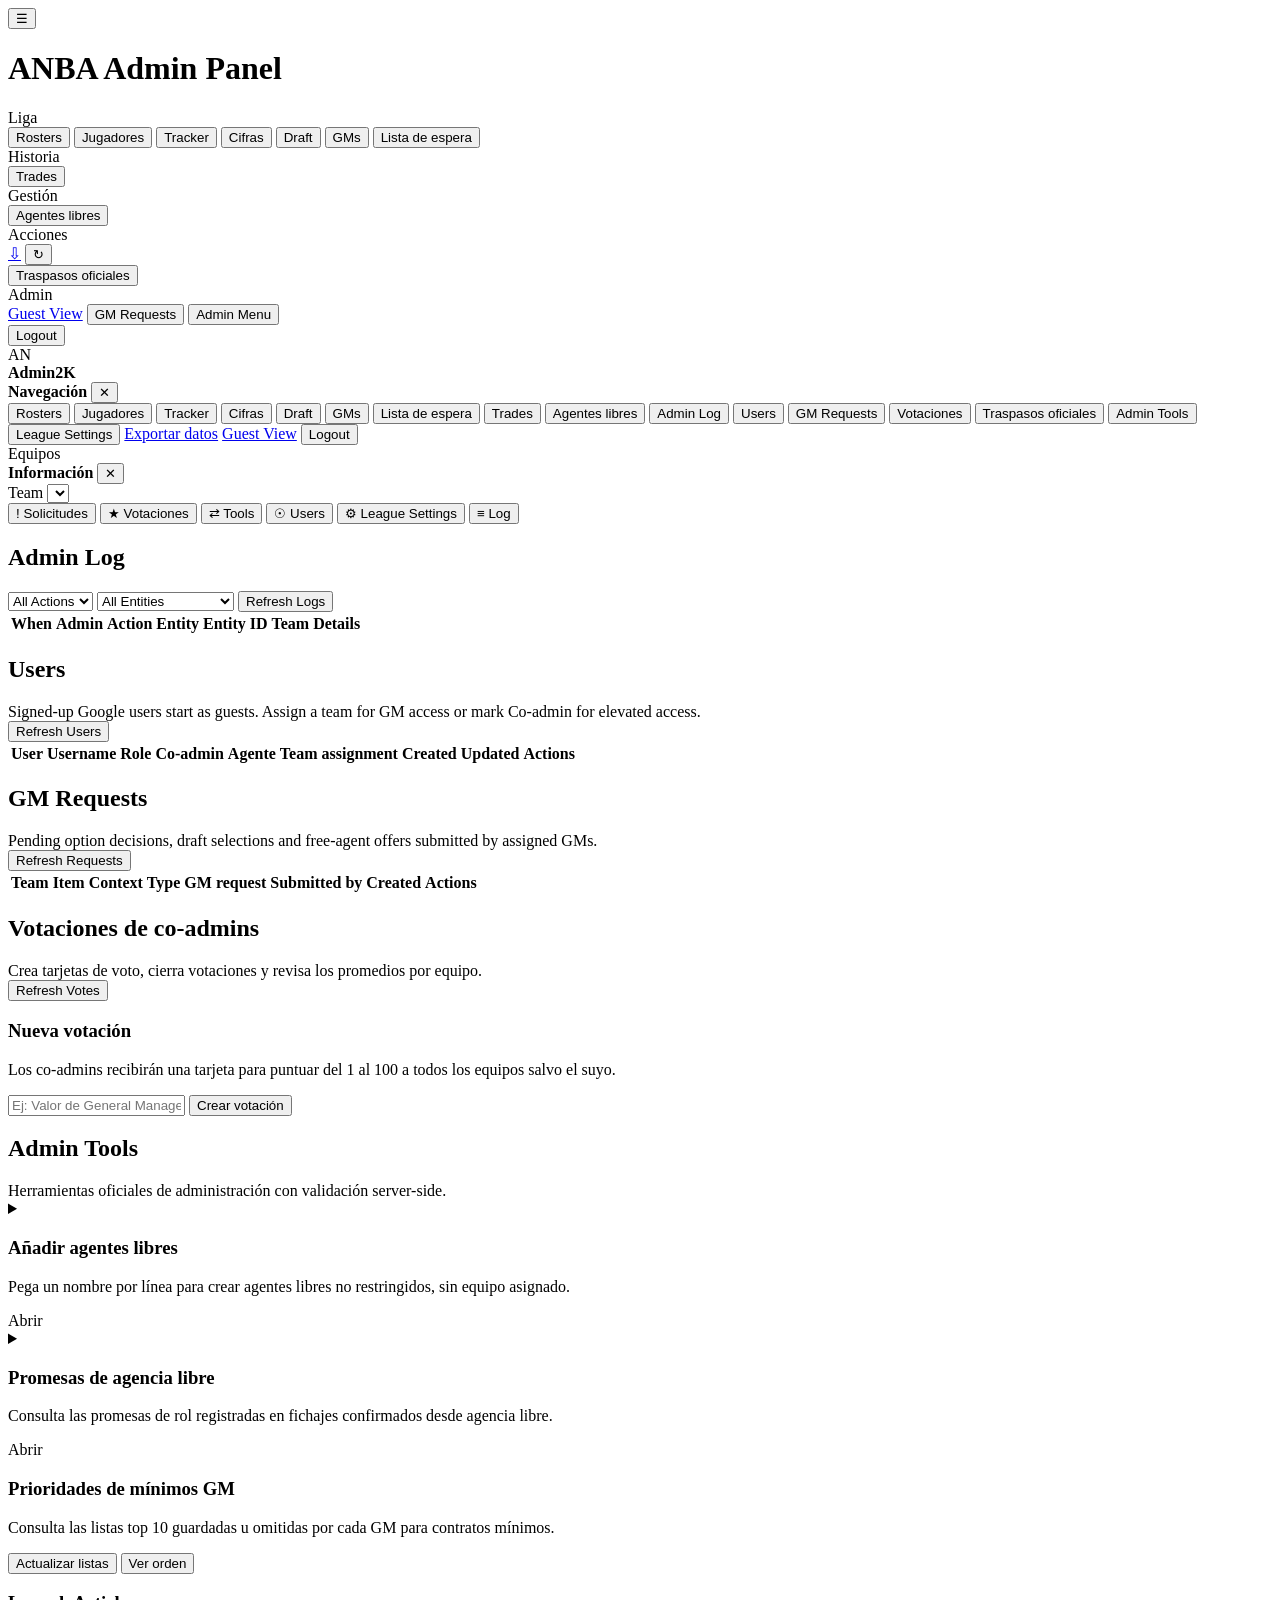
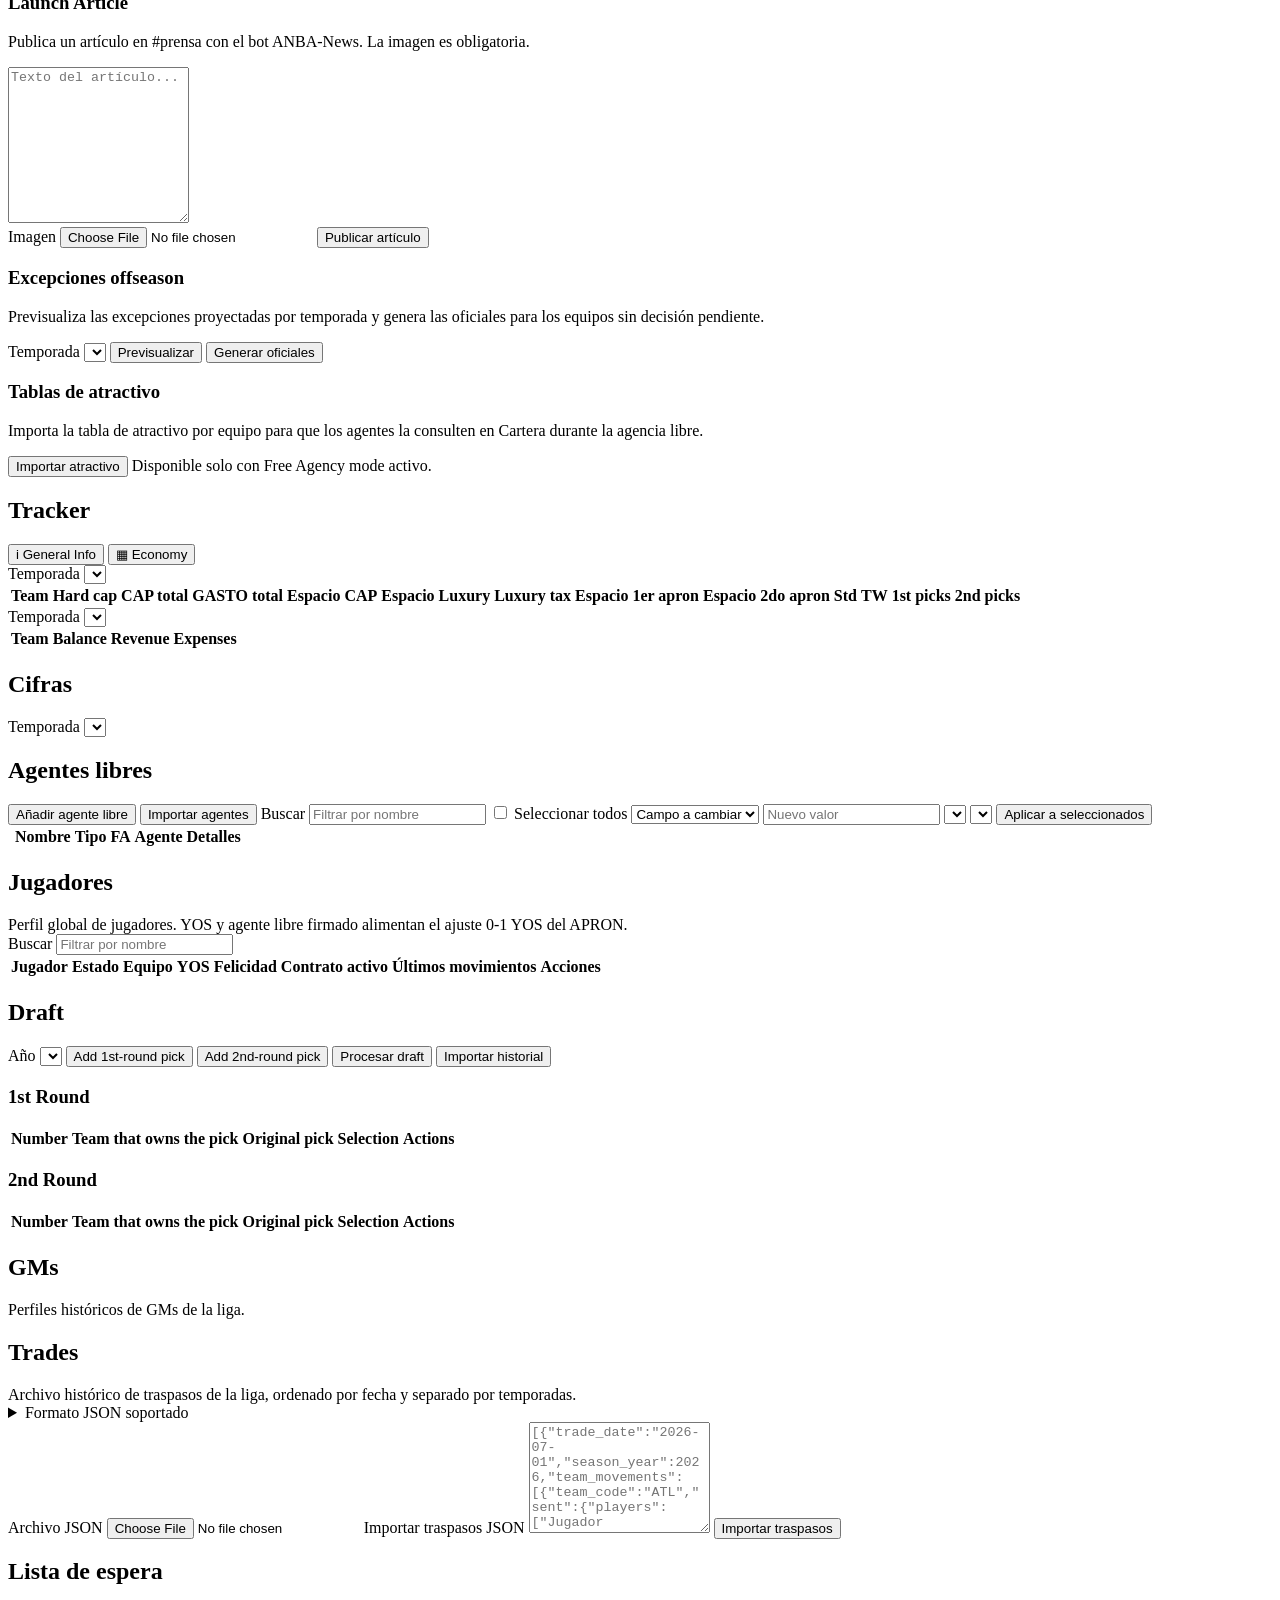
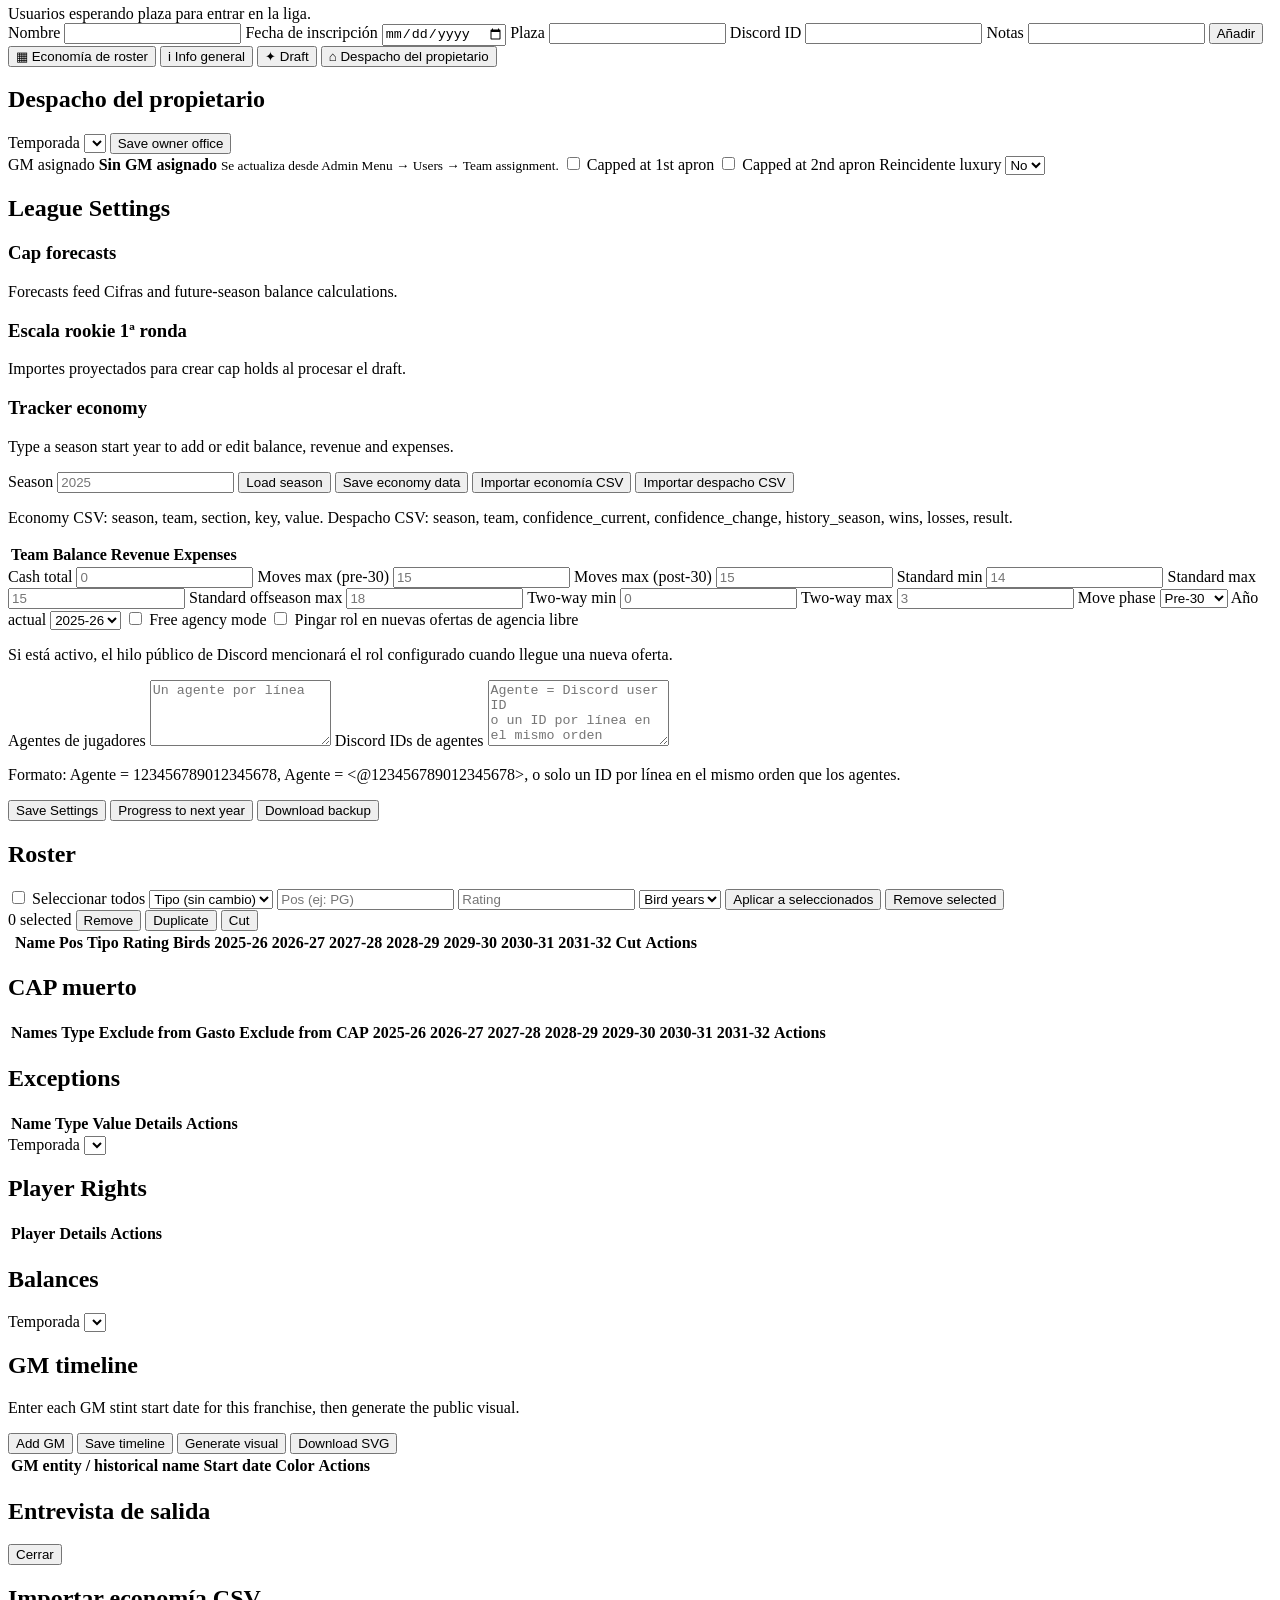
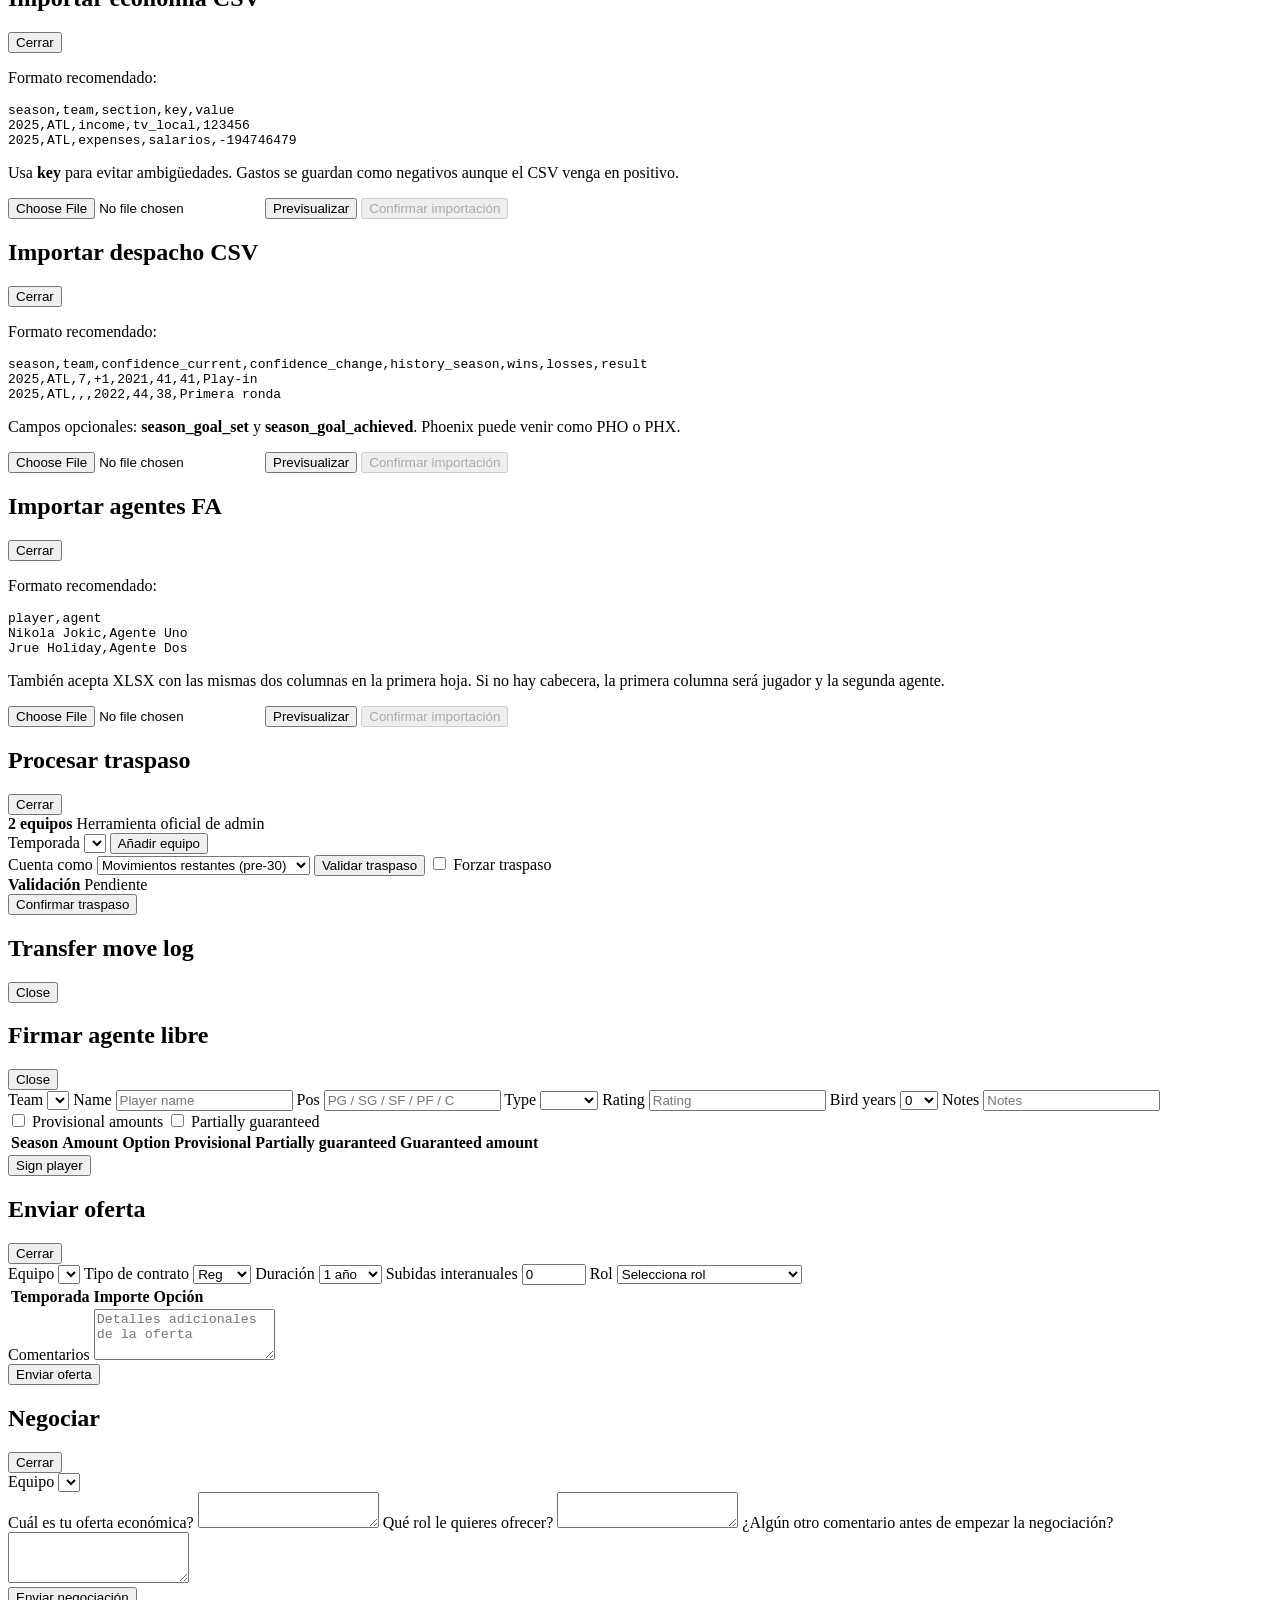
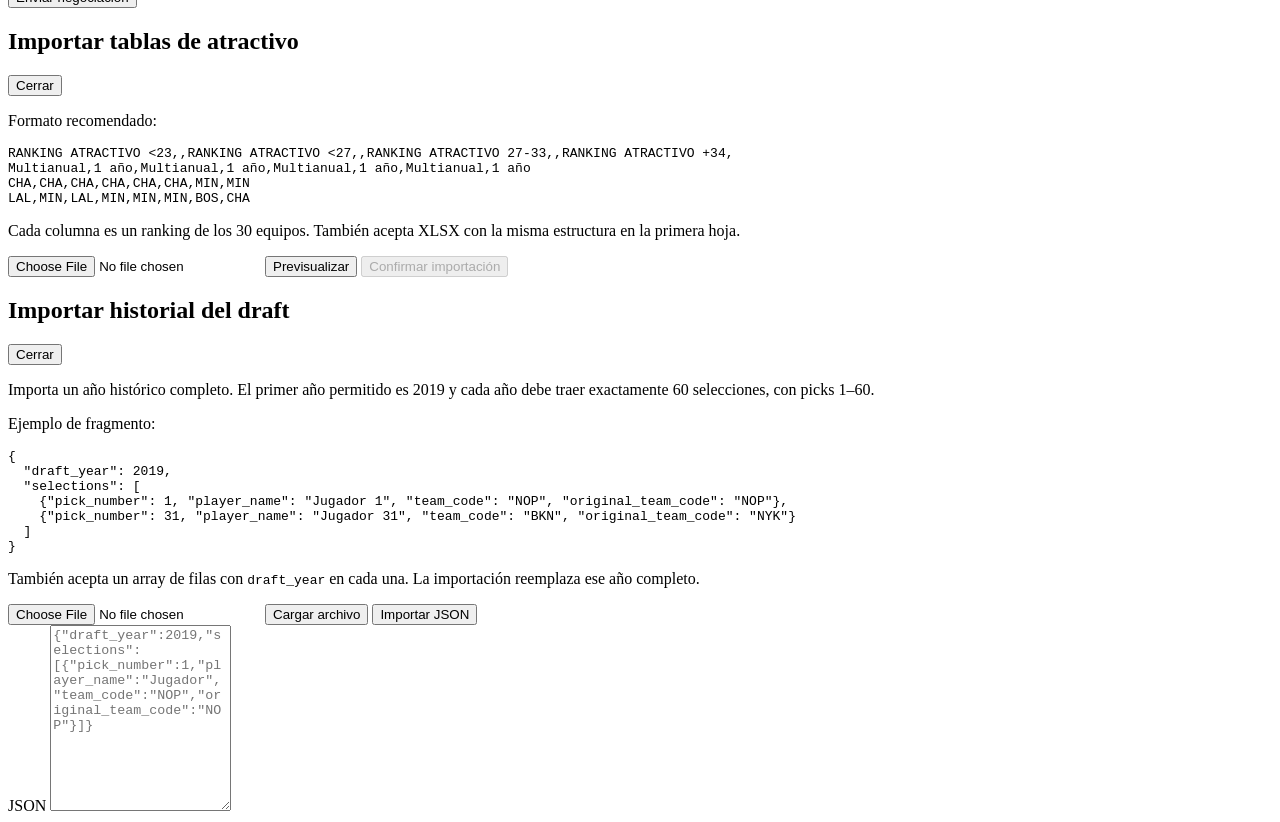
==== web/admin.html @ 1cbfa38d "draft history traceability" ====
<!doctype html>
<html lang="en">
<head>
  <meta charset="utf-8">
  <meta name="viewport" content="width=device-width, initial-scale=1">
  <title>ANBA Admin</title>
  <link rel="icon" href="data:image/svg+xml,%3Csvg xmlns='http://www.w3.org/2000/svg' viewBox='0 0 64 64'%3E%3Crect width='64' height='64' rx='12' fill='%23111827'/%3E%3Ctext x='50%25' y='54%25' dominant-baseline='middle' text-anchor='middle' font-family='Arial' font-size='28' font-weight='700' fill='white'%3EAN%3C/text%3E%3C/svg%3E">
  <link rel="stylesheet" href="/styles.css?v=20260703a">
</head>
<body class="app-layout">
  <header>
    <button id="mobileMenuBtn" class="mobile-icon-btn" type="button" aria-label="Open navigation menu" title="Menu">☰</button>
    <div class="page-title-wrap">
      <h1 id="pageTitle">ANBA Admin Panel</h1>
      <div id="pageSubtitle" class="page-subtitle section-hidden"></div>
    </div>
    <button id="mobileInfoBtn" class="mobile-icon-btn" type="button" aria-label="Team status information" title="Info" hidden>i</button>
    <nav class="controls sidebar-nav" aria-label="Admin navigation">
      <div id="capStatusPills" class="top-status-wrap"></div>
      <div class="sidebar-section">
        <div class="sidebar-section-label">Liga</div>
        <button id="teamHomeBtn" class="sidebar-nav-item" type="button" data-nav-view="team">Rosters</button>
        <button id="leaguePlayersHomeBtn" class="sidebar-nav-item" type="button" data-nav-view="league-players">Jugadores</button>
        <button id="trackerHomeBtn" class="sidebar-nav-item" type="button" data-nav-view="tracker">Tracker</button>
        <button id="figuresHomeBtn" class="sidebar-nav-item" type="button" data-nav-view="figures">Cifras</button>
        <button id="draftHomeBtn" class="sidebar-nav-item" type="button" data-nav-view="draft-order">Draft</button>
        <button id="gmsHomeBtn" class="sidebar-nav-item" type="button" data-nav-view="gms">GMs</button>
        <button id="waitingListHomeBtn" class="sidebar-nav-item" type="button" data-nav-view="waiting-list">Lista de espera</button>
      </div>
      <div class="sidebar-section">
        <div class="sidebar-section-label">Historia</div>
        <button id="tradeArchiveHomeBtn" class="sidebar-nav-item" type="button" data-nav-view="trade-archive">Trades</button>
      </div>
      <div class="sidebar-section">
        <div class="sidebar-section-label">Gestión</div>
        <button id="freeAgentsHomeBtn" class="sidebar-nav-item" type="button" data-nav-view="free-agents">Agentes libres</button>
      </div>
      <div class="sidebar-section sidebar-quick-section">
        <div class="sidebar-section-label">Acciones</div>
        <div class="sidebar-quick-actions">
          <a id="downloadLeagueExportBtn" class="sidebar-icon-btn" href="/api/export/league.xlsx" aria-label="Export league spreadsheet" title="Export league spreadsheet" download>⇩</a>
          <button id="reloadBtn" class="sidebar-icon-btn" type="button" aria-label="Reload" title="Reload">↻</button>
        </div>
        <button id="openOfficialTradeToolNavBtn" class="sidebar-nav-item" type="button" data-open-official-trade-tool>Traspasos oficiales</button>
      </div>
      <div class="sidebar-section sidebar-account-section">
        <div class="sidebar-section-label">Admin</div>
        <a href="/" class="ghost-link sidebar-nav-item">Guest View</a>
        <button id="gmOptionRequestsBtn" class="sidebar-nav-item" type="button" data-nav-view="gm-option-requests">
          GM Requests <span id="gmOptionRequestsBadge" class="nav-badge" hidden>0</span>
        </button>
        <button id="adminMenuBtn" class="sidebar-nav-item" type="button" data-nav-view="gm-option-requests coadmin-votes admin-log admin-users admin-tools admin-settings">Admin Menu</button>
      </div>
      <div class="sidebar-footer">
        <button id="logoutBtn" class="danger sidebar-nav-item" type="button">Logout</button>
      </div>
    </nav>
  </header>
  <div id="adminMobileSidebarBackdrop" class="mobile-sidebar-backdrop section-hidden" aria-hidden="true">
    <aside id="adminMobileSidebar" class="mobile-sidebar" aria-label="Navigation menu">
      <div class="mobile-sidebar-brand">
        <div class="mobile-sidebar-brand-mark" aria-hidden="true">AN</div>
        <div class="mobile-sidebar-brand-text">
          <strong>Admin<span>2K</span></strong>
        </div>
      </div>
      <div class="mobile-sidebar-head">
        <strong>Navegación</strong>
        <button id="adminMobileSidebarCloseBtn" class="mobile-icon-btn" type="button" aria-label="Close menu" title="Close">✕</button>
      </div>
      <div class="mobile-sidebar-links">
        <button id="adminMobileTeamHomeBtn" type="button" class="mobile-nav-btn" data-icon="⌂" data-nav-view="team">Rosters</button>
        <button id="adminMobileLeaguePlayersBtn" type="button" class="mobile-nav-btn" data-icon="◎" data-nav-view="league-players">Jugadores</button>
        <button id="adminMobileTrackerBtn" type="button" class="mobile-nav-btn" data-icon="▥" data-nav-view="tracker">Tracker</button>
        <button id="adminMobileFiguresBtn" type="button" class="mobile-nav-btn" data-icon="▦" data-nav-view="figures">Cifras</button>
        <button id="adminMobileDraftBtn" type="button" class="mobile-nav-btn" data-icon="◈" data-nav-view="draft-order">Draft</button>
        <button id="adminMobileGmsBtn" type="button" class="mobile-nav-btn" data-icon="♟" data-nav-view="gms">GMs</button>
        <button id="adminMobileWaitingListBtn" type="button" class="mobile-nav-btn" data-icon="☷" data-nav-view="waiting-list">Lista de espera</button>
        <button id="adminMobileTradeArchiveBtn" type="button" class="mobile-nav-btn" data-icon="⇄" data-nav-view="trade-archive">Trades</button>
        <button id="adminMobileFreeAgentsBtn" type="button" class="mobile-nav-btn" data-icon="○" data-nav-view="free-agents">Agentes libres</button>
        <button id="adminMobileLogBtn" type="button" class="mobile-nav-btn" data-icon="≡" data-nav-view="admin-log">Admin Log</button>
        <button id="adminMobileUsersBtn" type="button" class="mobile-nav-btn" data-icon="☉" data-nav-view="admin-users">Users</button>
        <button id="adminMobileGmOptionRequestsBtn" type="button" class="mobile-nav-btn" data-icon="!" data-nav-view="gm-option-requests">GM Requests <span id="mobileGmOptionRequestsBadge" class="nav-badge" hidden>0</span></button>
        <button id="adminMobileCoadminVotesBtn" type="button" class="mobile-nav-btn" data-icon="★" data-nav-view="coadmin-votes">Votaciones</button>
        <button id="adminMobileOfficialTradeToolBtn" type="button" class="mobile-nav-btn" data-icon="⇄" data-open-official-trade-tool>Traspasos oficiales</button>
        <button id="adminMobileToolsBtn" type="button" class="mobile-nav-btn" data-icon="⇄" data-nav-view="admin-tools">Admin Tools</button>
        <button id="adminMobileSettingsBtn" type="button" class="mobile-nav-btn" data-icon="⚙" data-nav-view="admin-settings">League Settings</button>
        <a href="/api/export/league.xlsx" class="mobile-nav-link" data-icon="⇩" download>Exportar datos</a>
        <a href="/" class="mobile-nav-link" data-icon="↗">Guest View</a>
        <button id="adminMobileLogoutBtn" type="button" class="danger mobile-nav-btn" data-icon="↗">Logout</button>
      </div>
      <div class="mobile-sidebar-team-title">Equipos</div>
      <div id="adminMobileTeamGrid" class="mobile-team-grid"></div>
    </aside>
  </div>
  <div id="adminMobileInfoBackdrop" class="mobile-sidebar-backdrop section-hidden" aria-hidden="true">
    <aside class="mobile-sidebar mobile-info-panel" aria-label="Team status information">
      <div class="mobile-sidebar-head">
        <strong>Información</strong>
        <button id="adminMobileInfoCloseBtn" class="mobile-icon-btn" type="button" aria-label="Close information" title="Close">✕</button>
      </div>
      <div id="adminMobileInfoList" class="mobile-info-list"></div>
    </aside>
  </div>
  <section class="team-strip-section">
    <div class="page-shell">
      <label class="team-picker-mobile-label" for="teamPickerMobile">Team</label>
      <select id="teamPickerMobile" class="team-picker-mobile" aria-label="Team selector"></select>
      <div id="teamStrip" class="team-strip" aria-label="Team selector"></div>
    </div>
  </section>
  <main class="page-shell">
    <nav id="adminTabs" class="team-tabs admin-tabs section-hidden" role="tablist" aria-label="Admin menu sections">
      <button type="button" class="team-tab-btn admin-tab-btn" data-admin-tab-view="gm-option-requests" role="tab" aria-selected="false">
        <span class="team-tab-icon" aria-hidden="true">!</span>
        <span>Solicitudes</span>
      </button>
      <button type="button" class="team-tab-btn admin-tab-btn" data-admin-tab-view="coadmin-votes" role="tab" aria-selected="false">
        <span class="team-tab-icon" aria-hidden="true">★</span>
        <span>Votaciones</span>
      </button>
      <button type="button" class="team-tab-btn admin-tab-btn" data-admin-tab-view="admin-tools" role="tab" aria-selected="false">
        <span class="team-tab-icon" aria-hidden="true">⇄</span>
        <span>Tools</span>
      </button>
      <button type="button" class="team-tab-btn admin-tab-btn" data-admin-tab-view="admin-users" role="tab" aria-selected="false">
        <span class="team-tab-icon" aria-hidden="true">☉</span>
        <span>Users</span>
      </button>
      <button type="button" class="team-tab-btn admin-tab-btn" data-admin-tab-view="admin-settings" role="tab" aria-selected="false">
        <span class="team-tab-icon" aria-hidden="true">⚙</span>
        <span>League Settings</span>
      </button>
      <button type="button" class="team-tab-btn admin-tab-btn" data-admin-tab-view="admin-log" role="tab" aria-selected="false">
        <span class="team-tab-icon" aria-hidden="true">≡</span>
        <span>Log</span>
      </button>
    </nav>

    <section id="adminLogsSection" class="section-hidden">
      <h2>Admin Log</h2>
      <div class="bulk-bar">
        <select id="logActionFilter">
          <option value="">All Actions</option>
          <option value="create">create</option>
          <option value="update">update</option>
          <option value="delete">delete</option>
          <option value="move">move</option>
          <option value="trade">trade</option>
        </select>
        <select id="logEntityFilter">
          <option value="">All Entities</option>
          <option value="player">player</option>
          <option value="free_agent">free_agent</option>
          <option value="draft_order">draft_order</option>
          <option value="team_economy">team_economy</option>
          <option value="team_owner_office">team_owner_office</option>
          <option value="gm_option_request">gm_option_request</option>
          <option value="coadmin_vote">coadmin_vote</option>
          <option value="asset">asset</option>
          <option value="dead_contract">dead_contract</option>
          <option value="team">team</option>
          <option value="user_access">user_access</option>
          <option value="settings">settings</option>
          <option value="trade">trade</option>
        </select>
        <button id="refreshLogsBtn" type="button">Refresh Logs</button>
      </div>
      <div class="table-wrap app-table-wrap">
        <table id="adminLogsTable" class="app-table app-table--interactive app-table--mobile-wrap">
          <thead>
            <tr>
              <th>When</th>
              <th>Admin</th>
              <th>Action</th>
              <th>Entity</th>
              <th>Entity ID</th>
              <th>Team</th>
              <th>Details</th>
            </tr>
          </thead>
          <tbody></tbody>
        </table>
      </div>
    </section>

    <section id="adminUsersSection" class="section-hidden">
      <div class="section-head">
        <div>
          <h2>Users</h2>
          <div class="section-subtitle">Signed-up Google users start as guests. Assign a team for GM access or mark Co-admin for elevated access.</div>
        </div>
        <div class="section-actions">
          <button id="refreshUsersBtn" type="button">Refresh Users</button>
        </div>
      </div>
      <div class="table-wrap app-table-wrap">
        <table id="adminUsersTable" class="app-table app-table--interactive app-table--mobile-wrap">
          <thead>
            <tr>
              <th>User</th>
              <th>Username</th>
              <th>Role</th>
              <th>Co-admin</th>
              <th>Agente</th>
              <th>Team assignment</th>
              <th>Created</th>
              <th>Updated</th>
              <th>Actions</th>
            </tr>
          </thead>
          <tbody></tbody>
        </table>
      </div>
    </section>

    <section id="gmOptionRequestsSection" class="section-hidden">
      <div class="section-head">
        <div>
          <h2>GM Requests</h2>
          <div class="section-subtitle">Pending option decisions, draft selections and free-agent offers submitted by assigned GMs.</div>
        </div>
        <div class="section-actions">
          <button id="refreshGmOptionRequestsBtn" type="button">Refresh Requests</button>
        </div>
      </div>
      <div class="table-wrap app-table-wrap">
        <table id="gmOptionRequestsTable" class="app-table app-table--interactive app-table--mobile-wrap">
          <thead>
            <tr>
              <th>Team</th>
              <th>Item</th>
              <th>Context</th>
              <th>Type</th>
              <th>GM request</th>
              <th>Submitted by</th>
              <th>Created</th>
              <th>Actions</th>
            </tr>
          </thead>
          <tbody></tbody>
        </table>
      </div>
    </section>

    <section id="coadminVotesSection" class="section-hidden">
      <div class="section-head">
        <div>
          <h2>Votaciones de co-admins</h2>
          <div class="section-subtitle">Crea tarjetas de voto, cierra votaciones y revisa los promedios por equipo.</div>
        </div>
        <div class="section-actions">
          <button id="refreshCoadminVotesBtn" type="button">Refresh Votes</button>
        </div>
      </div>
      <div class="admin-tool-card admin-tool-card-wide">
        <div>
          <h3>Nueva votación</h3>
          <p>Los co-admins recibirán una tarjeta para puntuar del 1 al 100 a todos los equipos salvo el suyo.</p>
        </div>
        <div class="admin-tool-inline">
          <input id="coadminVoteTitleInput" type="text" maxlength="140" placeholder="Ej: Valor de General Manager">
          <button id="createCoadminVoteBtn" type="button">Crear votación</button>
        </div>
      </div>
      <div id="coadminVotesAdminBoard" class="coadmin-votes-admin-board"></div>
    </section>

    <section id="adminToolsSection" class="section-hidden">
      <div class="section-head">
        <div>
          <h2>Admin Tools</h2>
          <div class="section-subtitle">Herramientas oficiales de administración con validación server-side.</div>
        </div>
      </div>
      <div class="admin-tools-grid">
        <details class="admin-tool-card admin-tool-card-wide admin-tool-details">
          <summary>
            <div>
              <h3>Añadir agentes libres</h3>
              <p>Pega un nombre por línea para crear agentes libres no restringidos, sin equipo asignado.</p>
            </div>
            <span class="admin-tool-toggle-text">Abrir</span>
          </summary>
          <div class="admin-tool-collapsible-body">
            <textarea id="bulkFreeAgentNamesInput" class="admin-tool-textarea" rows="8" placeholder="Nombre Apellido&#10;Otro Jugador&#10;..."></textarea>
            <div class="admin-tool-inline">
              <button id="bulkAddFreeAgentsBtn" type="button">Añadir agentes libres</button>
              <span id="bulkFreeAgentImportResult" class="admin-tool-result muted-text"></span>
            </div>
          </div>
        </details>
        <details id="adminFreeAgentPromisesTool" class="admin-tool-card admin-tool-card-wide admin-tool-details">
          <summary>
            <div>
              <h3>Promesas de agencia libre</h3>
              <p>Consulta las promesas de rol registradas en fichajes confirmados desde agencia libre.</p>
            </div>
            <span class="admin-tool-toggle-text">Abrir</span>
          </summary>
          <div class="admin-tool-collapsible-body">
            <details class="admin-tool-subdetails">
              <summary>
                <strong>Crear promesa manual</strong>
                <span class="muted-text">Para acuerdos registrados fuera de la web</span>
              </summary>
              <div class="admin-manual-promise-form">
                <label class="admin-tool-field" for="manualPromisePlayerName">
                  <span>Jugador</span>
                  <input id="manualPromisePlayerName" type="text" placeholder="Nombre del jugador">
                </label>
                <label class="admin-tool-field" for="manualPromiseTeamSelect">
                  <span>Equipo</span>
                  <select id="manualPromiseTeamSelect"></select>
                </label>
                <label class="admin-tool-field" for="manualPromiseSeasonSelect">
                  <span>Temporada</span>
                  <select id="manualPromiseSeasonSelect"></select>
                </label>
                <label class="admin-tool-field" for="manualPromiseRoleSelect">
                  <span>Rol prometido</span>
                  <select id="manualPromiseRoleSelect">
                    <option value="">Selecciona rol</option>
                    <option value="Titular">Titular</option>
                    <option value="Sexto hombre">Sexto hombre</option>
                    <option value="Minutos de rotación (10-20)">Minutos de rotación (10-20)</option>
                    <option value="Minutos de rotación (0-9)">Minutos de rotación (0-9)</option>
                    <option value="Fuera de la rotación">Fuera de la rotación</option>
                  </select>
                </label>
                <label class="admin-tool-field" for="manualPromiseAgentSelect">
                  <span>Agente</span>
                  <select id="manualPromiseAgentSelect"></select>
                </label>
                <label class="admin-tool-field" for="manualPromiseContractType">
                  <span>Contrato/contexto</span>
                  <input id="manualPromiseContractType" type="text" placeholder="Ej: Min · 1 año">
                </label>
                <label class="admin-tool-field" for="manualPromiseStatusSelect">
                  <span>Estado inicial</span>
                  <select id="manualPromiseStatusSelect">
                    <option value="pending">Pendiente</option>
                    <option value="fulfilled">Cumplida</option>
                    <option value="broken">Incumplida</option>
                  </select>
                </label>
                <div class="admin-tool-inline admin-manual-promise-actions">
                  <button id="createAdminFreeAgentPromiseBtn" type="button">Crear promesa</button>
                  <span id="createAdminFreeAgentPromiseStatus" class="admin-tool-result muted-text"></span>
                </div>
              </div>
            </details>
            <div class="admin-tool-inline">
              <label class="admin-tool-field" for="adminFreeAgentPromisesStatusFilter">
                <span>Estado</span>
                <select id="adminFreeAgentPromisesStatusFilter">
                  <option value="all">Todas</option>
                  <option value="pending">Pendientes</option>
                  <option value="fulfilled">Cumplidas</option>
                  <option value="broken">Incumplidas</option>
                </select>
              </label>
              <button id="refreshAdminFreeAgentPromisesBtn" type="button">Actualizar promesas</button>
              <span id="adminFreeAgentPromisesStatus" class="admin-tool-result muted-text"></span>
            </div>
            <div id="adminFreeAgentPromisesBoard" class="admin-free-agent-promises-board empty-state">
              Abre o actualiza la sección para cargar las promesas.
            </div>
          </div>
        </details>
        <article class="admin-tool-card admin-tool-card-wide">
          <div>
            <h3>Prioridades de mínimos GM</h3>
            <p>Consulta las listas top 10 guardadas u omitidas por cada GM para contratos mínimos.</p>
          </div>
          <div class="admin-tool-inline">
            <button id="refreshGmMinimumTargetsBtn" type="button">Actualizar listas</button>
            <button id="viewGmMinimumTargetOrderBtn" type="button">Ver orden</button>
            <span id="gmMinimumTargetsStatus" class="admin-tool-result muted-text"></span>
          </div>
          <div id="gmMinimumTargetsBoard" class="gm-minimum-targets-board"></div>
          <div id="gmMinimumTargetOrderBoard" class="gm-minimum-target-order-board"></div>
        </article>
        <article class="admin-tool-card admin-tool-card-wide">
          <div>
            <h3>Launch Article</h3>
            <p>Publica un artículo en #prensa con el bot ANBA-News. La imagen es obligatoria.</p>
          </div>
          <textarea id="launchArticleTextInput" class="admin-tool-textarea" rows="10" placeholder="Texto del artículo..."></textarea>
          <div class="admin-tool-inline">
            <label class="admin-tool-file-label" for="launchArticleImageInput">
              <span>Imagen</span>
              <input id="launchArticleImageInput" type="file" accept="image/png,image/jpeg,image/webp,image/gif">
            </label>
            <button id="launchArticleBtn" type="button">Publicar artículo</button>
            <span id="launchArticleResult" class="admin-tool-result muted-text"></span>
          </div>
        </article>
        <article class="admin-tool-card admin-tool-card-wide">
          <div>
            <h3>Excepciones offseason</h3>
            <p>Previsualiza las excepciones proyectadas por temporada y genera las oficiales para los equipos sin decisión pendiente.</p>
          </div>
          <div class="admin-tool-inline">
            <label class="season-view-control" for="offseasonExceptionSeasonSelect">
              <span>Temporada</span>
              <select id="offseasonExceptionSeasonSelect"></select>
            </label>
            <button id="previewOffseasonExceptionsBtn" type="button">Previsualizar</button>
            <button id="generateOffseasonExceptionsBtn" type="button">Generar oficiales</button>
          </div>
          <div id="offseasonExceptionsPreview" class="offseason-exceptions-preview"></div>
        </article>
        <article id="freeAgentAppealImportCard" class="admin-tool-card admin-tool-card-wide section-hidden">
          <div>
            <h3>Tablas de atractivo</h3>
            <p>Importa la tabla de atractivo por equipo para que los agentes la consulten en Cartera durante la agencia libre.</p>
          </div>
          <div class="admin-tool-inline">
            <button id="openFreeAgentAppealImportBtn" type="button">Importar atractivo</button>
            <span class="admin-tool-result muted-text">Disponible solo con Free Agency mode activo.</span>
          </div>
        </article>
      </div>
    </section>

    <section id="trackerSection">
      <h2>Tracker</h2>
      <nav id="trackerTabs" class="team-tabs tracker-tabs" role="tablist" aria-label="Tracker sections">
        <button type="button" class="team-tab-btn tracker-tab-btn is-active" data-tracker-tab="general" role="tab" aria-selected="true">
          <span class="team-tab-icon" aria-hidden="true">i</span>
          <span>General Info</span>
        </button>
        <button type="button" class="team-tab-btn tracker-tab-btn" data-tracker-tab="economy" role="tab" aria-selected="false">
          <span class="team-tab-icon" aria-hidden="true">▦</span>
          <span>Economy</span>
        </button>
      </nav>
      <div id="trackerGeneralPanel" class="tracker-tab-panel">
        <div class="section-actions tracker-toolbar">
          <label class="season-view-control" for="trackerSeasonSelect">
            <span>Temporada</span>
            <select id="trackerSeasonSelect"></select>
          </label>
        </div>
        <div class="table-wrap app-table-wrap">
          <table id="trackerTable" class="app-table app-table--interactive app-table--numeric app-table--mobile-wrap">
            <thead>
              <tr>
                <th data-sort="team_code">Team</th>
                <th data-sort="apron_hard_cap">Hard cap</th>
                <th data-sort="cap_total" title="CAP TOTAL incluye: salarios de jugadores, CAP muerto, retirados bajo contrato, cap holds activos y, en modo agencia libre, el Open Roster Spot Cap Hold si el equipo no llega a 12 huecos computables. Cuando el modo agencia libre está desactivado, si el equipo queda por debajo del Salary Floor, el CAP TOTAL sube hasta ese mínimo. Excluye: cap holds renunciados, contratos Two-Way, cap holds Two-Way y contratos Exhibit 10.">CAP total</th>
                <th data-sort="gasto_total">GASTO total</th>
                <th data-sort="espacio_cap">Espacio CAP</th>
                <th data-sort="espacio_luxury">Espacio Luxury</th>
                <th data-sort="luxury_tax">Luxury tax</th>
                <th data-sort="espacio_1er_apron" title="Cuenta del APRON = Team Salary sin cap holds. Incluye salarios de jugadores, CAP muerto y el ajuste 0-1 YOS cuando aplica: si un jugador con 0 o 1 año de servicio firma como agente libre, cuenta como mínimo de 2 YOS si su salario queda por debajo. Excluye cap holds, Two-Way y Exhibit 10.">Espacio 1er apron</th>
                <th data-sort="espacio_2do_apron" title="Cuenta del APRON = Team Salary sin cap holds. Incluye salarios de jugadores, CAP muerto y el ajuste 0-1 YOS cuando aplica: si un jugador con 0 o 1 año de servicio firma como agente libre, cuenta como mínimo de 2 YOS si su salario queda por debajo. Excluye cap holds, Two-Way y Exhibit 10.">Espacio 2do apron</th>
                <th data-sort="roster_standard_count">Std</th>
                <th data-sort="roster_two_way_count">TW</th>
                <th data-sort="draft_first_count">1st picks</th>
                <th data-sort="draft_second_count">2nd picks</th>
              </tr>
            </thead>
            <tbody></tbody>
          </table>
        </div>
      </div>
      <div id="trackerEconomyPanel" class="tracker-tab-panel section-hidden">
        <div class="section-actions tracker-economy-toolbar">
          <label class="season-view-control" for="trackerEconomySeasonSelect">
            <span>Temporada</span>
            <select id="trackerEconomySeasonSelect"></select>
          </label>
        </div>
        <div class="table-wrap app-table-wrap">
          <table id="trackerEconomyTable" class="app-table app-table--interactive app-table--numeric app-table--mobile-wrap">
            <thead>
              <tr>
                <th data-sort="team_code">Team</th>
                <th data-sort="balance">Balance</th>
                <th data-sort="revenue">Revenue</th>
                <th data-sort="expenses">Expenses</th>
              </tr>
            </thead>
            <tbody></tbody>
          </table>
        </div>
      </div>
    </section>

    <section id="figuresSection" class="section-hidden">
      <div class="section-head figures-section-head">
        <div>
          <h2>Cifras</h2>
        </div>
        <div class="section-actions">
          <label class="season-view-control" for="figuresSeasonSelect">
            <span>Temporada</span>
            <select id="figuresSeasonSelect"></select>
          </label>
        </div>
      </div>
      <div id="figuresBoard" class="figures-board"></div>
    </section>

    <section id="freeAgentsSection" class="section-hidden">
      <h2>Agentes libres</h2>
      <div id="waiversPanel"></div>
      <div class="bulk-bar">
        <button id="addFreeAgentBtn" type="button">Añadir agente libre</button>
        <button id="openFreeAgentAgentImportBtn" type="button">Importar agentes</button>
        <label class="free-agent-search-control">
          <span>Buscar</span>
          <input id="freeAgentSearchInput" type="search" placeholder="Filtrar por nombre">
        </label>
        <label class="bulk-inline-check">
          <input id="selectAllFreeAgents" type="checkbox">
          <span>Seleccionar todos</span>
        </label>
        <select id="bulkFreeAgentField">
          <option value="">Campo a cambiar</option>
          <option value="position">Posición</option>
          <option value="rating">Rating</option>
          <option value="free_agent_type">Tipo FA</option>
          <option value="agent">Agente</option>
          <option value="notes">Detalles</option>
        </select>
        <input id="bulkFreeAgentValue" placeholder="Nuevo valor">
        <select id="bulkFreeAgentTypeSelect" class="section-hidden"></select>
        <select id="bulkFreeAgentAgentSelect" class="section-hidden"></select>
        <button id="applyFreeAgentBulkBtn" type="button">Aplicar a seleccionados</button>
      </div>
      <div id="freeAgentFilterBar" class="table-filter-bar" aria-label="Filtros de agentes libres"></div>
      <div class="table-wrap">
        <table id="freeAgentsTable">
          <thead>
            <tr>
              <th></th>
              <th data-sort="name" data-free-agent-primary-sort="1">Nombre</th>
              <th data-sort="free_agent_type">Tipo FA</th>
              <th data-sort="agent">Agente</th>
              <th data-sort="notes">Detalles</th>
            </tr>
          </thead>
          <tbody></tbody>
        </table>
      </div>
    </section>

    <section id="leaguePlayersSection" class="section-hidden">
      <h2>Jugadores</h2>
      <div class="section-subtitle">Perfil global de jugadores. YOS y agente libre firmado alimentan el ajuste 0-1 YOS del APRON.</div>
      <div class="free-agent-toolbar">
        <label class="free-agent-search-control">
          <span>Buscar</span>
          <input id="leaguePlayerSearchInput" type="search" placeholder="Filtrar por nombre">
        </label>
      </div>
      <div id="leaguePlayerFilterBar" class="table-filter-bar" aria-label="Filtros de jugadores"></div>
      <div class="table-wrap">
        <table id="leaguePlayersTable">
          <thead>
            <tr>
              <th data-sort="name">Jugador</th>
              <th data-sort="status_label">Estado</th>
              <th data-sort="team_code">Equipo</th>
              <th data-sort="experience_years">YOS</th>
              <th data-sort="happiness">Felicidad</th>
              <th data-sort="active_contract_summary">Contrato activo</th>
              <th>Últimos movimientos</th>
              <th>Acciones</th>
            </tr>
          </thead>
          <tbody></tbody>
        </table>
      </div>
    </section>

    <section id="draftOrderSection" class="draft-order-section draft-order-admin-section section-hidden">
      <div class="section-head">
        <div>
          <h2>Draft</h2>
          <div id="draftOrderSubtitle" class="section-subtitle"></div>
        </div>
        <div class="section-actions">
          <label class="season-view-control" for="draftYearSelect">
            <span>Año</span>
            <select id="draftYearSelect"></select>
          </label>
          <button id="addDraftOrderFirstBtn" type="button">Add 1st-round pick</button>
          <button id="addDraftOrderSecondBtn" type="button">Add 2nd-round pick</button>
          <button id="processDraftBtn" type="button">Procesar draft</button>
          <button id="openDraftHistoryImportBtn" type="button" class="ghost">Importar historial</button>
        </div>
      </div>
      <div id="draftLiveAdminPanel" class="draft-live-panel draft-live-admin-panel"></div>
      <div id="draftOrderBoard" class="draft-order-board draft-order-admin-board">
        <article class="draft-order-round">
          <h3>1st Round</h3>
          <div class="table-wrap app-table-wrap draft-order-table-wrap">
            <table id="draftOrderFirstTable" class="app-table app-table--interactive app-table--mobile-wrap draft-order-table draft-order-admin-table">
              <thead>
                <tr>
                  <th>Number</th>
                  <th>Team that owns the pick</th>
                  <th>Original pick</th>
                  <th>Selection</th>
                  <th>Actions</th>
                </tr>
              </thead>
              <tbody></tbody>
            </table>
          </div>
        </article>
        <article class="draft-order-round">
          <h3>2nd Round</h3>
          <div class="table-wrap app-table-wrap draft-order-table-wrap">
            <table id="draftOrderSecondTable" class="app-table app-table--interactive app-table--mobile-wrap draft-order-table draft-order-admin-table">
              <thead>
                <tr>
                  <th>Number</th>
                  <th>Team that owns the pick</th>
                  <th>Original pick</th>
                  <th>Selection</th>
                  <th>Actions</th>
                </tr>
              </thead>
              <tbody></tbody>
            </table>
          </div>
        </article>
      </div>
      <div id="draftPickLedgerBoard" class="draft-pick-ledger-board"></div>
      <div id="draftHistoryBoard" class="draft-order-board draft-history-board section-hidden"></div>
    </section>

    <section id="gmsSection" class="draft-order-section gms-section section-hidden">
      <div class="section-head">
        <div>
          <h2>GMs</h2>
          <div class="section-subtitle">Perfiles históricos de GMs de la liga.</div>
        </div>
      </div>
      <div id="gmsStatus" class="locator-status" aria-live="polite"></div>
      <div id="gmsBoard" class="gms-board"></div>
    </section>

    <section id="tradeArchiveSection" class="draft-order-section trade-archive-section section-hidden">
      <div class="section-head">
        <div>
          <h2>Trades</h2>
          <div class="section-subtitle">Archivo histórico de traspasos de la liga, ordenado por fecha y separado por temporadas.</div>
        </div>
      </div>
      <div id="tradeArchiveAdminControls" class="trade-archive-admin-controls">
        <details class="trade-archive-import-guide">
          <summary>Formato JSON soportado</summary>
          <p>Puedes pegar un array de traspasos o un objeto con la propiedad <code>trades</code>. Cada traspaso necesita fecha, temporada y al menos dos equipos. <code>gm_name</code> es opcional. Los picks pueden seguir siendo texto, o pueden incluir <code>draft_year</code>, <code>draft_round</code> y <code>original_team_code</code> para enlazarlos con su identidad canónica.</p>
          <pre><code>[
  {
    "trade_id": "2026-001",
    "date": "2026-07-01",
    "season": 2026,
    "teams": [
      {
        "team_code": "ATL",
        "gm_name": "GM Atlanta",
        "sent": { "players": ["Jugador A"] },
        "received": { "picks": [{ "label": "2027 BOS 1st", "draft_year": 2027, "draft_round": "1st", "original_team_code": "BOS" }] }
      },
      {
        "team_code": "BOS",
        "gm_name": "GM Boston",
        "sent": { "picks": [{ "label": "2027 BOS 1st", "draft_year": 2027, "draft_round": "1st", "original_team_code": "BOS" }] },
        "received": { "players": ["Jugador A"] }
      }
    ]
  }
]</code></pre>
        </details>
        <label for="tradeArchiveImportFile">
          <span>Archivo JSON</span>
          <input id="tradeArchiveImportFile" type="file" accept="application/json,.json">
        </label>
        <label for="tradeArchiveImportInput">
          <span>Importar traspasos JSON</span>
          <textarea id="tradeArchiveImportInput" rows="7" placeholder='[{"trade_date":"2026-07-01","season_year":2026,"team_movements":[{"team_code":"ATL","sent":{"players":["Jugador A"]},"received":{"picks":["2027 BOS 1st"]}},{"team_code":"BOS","sent":{"picks":["2027 BOS 1st"]},"received":{"players":["Jugador A"]}}]}]'></textarea>
        </label>
        <button id="tradeArchiveImportBtn" type="button">Importar traspasos</button>
        <div id="tradeArchiveImportErrors" class="trade-archive-import-errors" aria-live="polite"></div>
      </div>
      <div id="tradeArchiveStatus" class="locator-status" aria-live="polite"></div>
      <div id="tradeArchiveBoard" class="draft-order-board trade-archive-board"></div>
    </section>

    <section id="waitingListSection" class="draft-order-section waiting-list-section section-hidden">
      <div class="section-head">
        <div>
          <h2>Lista de espera</h2>
          <div class="section-subtitle">Usuarios esperando plaza para entrar en la liga.</div>
        </div>
      </div>
      <form id="waitingListAdminForm" class="waiting-list-admin-form">
        <label for="waitingListNameInput">
          <span>Nombre</span>
          <input id="waitingListNameInput" name="display_name" type="text" autocomplete="off" required>
        </label>
        <label for="waitingListDateInput">
          <span>Fecha de inscripción</span>
          <input id="waitingListDateInput" name="registered_at" type="date">
        </label>
        <label for="waitingListPositionInput">
          <span>Plaza</span>
          <input id="waitingListPositionInput" name="position" type="number" min="1" inputmode="numeric">
        </label>
        <label for="waitingListDiscordInput">
          <span>Discord ID</span>
          <input id="waitingListDiscordInput" name="discord_id" type="text" autocomplete="off">
        </label>
        <label for="waitingListNotesInput">
          <span>Notas</span>
          <input id="waitingListNotesInput" name="notes" type="text" autocomplete="off">
        </label>
        <button id="waitingListAddBtn" type="submit">Añadir</button>
      </form>
      <div id="waitingListStatus" class="locator-status" aria-live="polite"></div>
      <div id="waitingListBoard" class="draft-order-board waiting-list-board"></div>
    </section>

    <nav id="teamTabs" class="team-tabs section-hidden" role="tablist" aria-label="Team sections">
      <button type="button" class="team-tab-btn" data-team-tab="economy" role="tab" aria-selected="true">
        <span class="team-tab-icon" aria-hidden="true">▦</span>
        <span>Economía de roster</span>
      </button>
      <button type="button" class="team-tab-btn" data-team-tab="general" role="tab" aria-selected="false">
        <span class="team-tab-icon" aria-hidden="true">i</span>
        <span>Info general</span>
      </button>
      <button type="button" class="team-tab-btn" data-team-tab="draft" role="tab" aria-selected="false">
        <span class="team-tab-icon" aria-hidden="true">✦</span>
        <span>Draft</span>
      </button>
      <button type="button" class="team-tab-btn" data-team-tab="owner-office" role="tab" aria-selected="false">
        <span class="team-tab-icon" aria-hidden="true">⌂</span>
        <span>Despacho del propietario</span>
      </button>
    </nav>

    <section id="teamMeta" class="cards team-summary-grid"></section>
    <section id="ownerOfficeSection" class="owner-office-section section-hidden">
      <div class="section-head">
        <div>
          <h2>Despacho del propietario</h2>
          <div id="ownerOfficeSubtitle" class="section-subtitle"></div>
        </div>
        <div class="section-actions">
          <label class="season-view-control" for="ownerOfficeSeasonSelect">
            <span>Temporada</span>
            <select id="ownerOfficeSeasonSelect"></select>
          </label>
          <button id="saveOwnerOfficeBtn" type="button">Save owner office</button>
        </div>
      </div>
      <div id="ownerOfficeContent"></div>
    </section>
    <section id="adminTeamControlsSection" class="team-admin-controls-section">
      <div id="teamGmInlineRow" class="settings-row">
        <span>GM asignado</span>
        <strong id="teamAssignedGmInline">Sin GM asignado</strong>
        <small>Se actualiza desde Admin Menu → Users → Team assignment.</small>
        <label class="team-apron-cap-toggle">
          <input id="teamFirstApronCapInput" type="checkbox">
          <span>Capped at 1st apron</span>
        </label>
        <label class="team-apron-cap-toggle">
          <input id="teamSecondApronCapInput" type="checkbox">
          <span>Capped at 2nd apron</span>
        </label>
        <label for="teamLuxuryRepeaterCurrentSelect">Reincidente luxury</label>
        <select id="teamLuxuryRepeaterCurrentSelect">
          <option value="0">No</option>
          <option value="1">Sí</option>
        </select>
      </div>
    </section>
    <section id="settingsSection" class="settings-panel section-hidden">
      <h2>League Settings</h2>
      <div class="settings-block settings-cap-forecast-block">
        <div class="settings-block-head">
          <h3>Cap forecasts</h3>
          <p>Forecasts feed Cifras and future-season balance calculations.</p>
        </div>
        <div id="seasonCapSettingsGrid" class="season-cap-settings-grid"></div>
      </div>
      <div class="settings-block settings-rookie-scale-block">
        <div class="settings-block-head">
          <h3>Escala rookie 1ª ronda</h3>
          <p>Importes proyectados para crear cap holds al procesar el draft.</p>
        </div>
        <div id="rookieScaleSettingsGrid" class="rookie-scale-settings-grid"></div>
      </div>
      <div class="settings-block settings-economy-block">
        <div class="settings-block-head">
          <h3>Tracker economy</h3>
          <p>Type a season start year to add or edit balance, revenue and expenses.</p>
        </div>
        <div class="settings-row economy-settings-toolbar">
          <label for="economySettingsSeasonInput">Season</label>
          <input id="economySettingsSeasonInput" type="text" inputmode="numeric" placeholder="2025">
          <button id="loadEconomySettingsBtn" type="button">Load season</button>
          <button id="saveEconomySettingsBtn" type="button">Save economy data</button>
          <button id="openEconomyImportBtn" type="button" class="ghost">Importar economía CSV</button>
          <button id="openOwnerOfficeImportBtn" type="button" class="ghost">Importar despacho CSV</button>
        </div>
        <p class="settings-help-text">Economy CSV: season, team, section, key, value. Despacho CSV: season, team, confidence_current, confidence_change, history_season, wins, losses, result.</p>
        <div class="table-wrap app-table-wrap settings-economy-table-wrap">
          <table id="economySettingsTable" class="app-table app-table--interactive app-table--mobile-wrap settings-economy-table">
            <thead>
              <tr>
                <th data-sort="team_code">Team</th>
                <th data-sort="balance">Balance</th>
                <th data-sort="revenue">Revenue</th>
                <th data-sort="expenses">Expenses</th>
              </tr>
            </thead>
            <tbody></tbody>
          </table>
        </div>
      </div>
      <div class="settings-row">
        <label for="cashLimitTotalInput">Cash total</label>
        <input id="cashLimitTotalInput" type="text" inputmode="numeric" placeholder="0">
        <label for="tradeMoveLimitPre30Input">Moves max (pre-30)</label>
        <input id="tradeMoveLimitPre30Input" type="text" inputmode="numeric" placeholder="15">
        <label for="tradeMoveLimitPost30Input">Moves max (post-30)</label>
        <input id="tradeMoveLimitPost30Input" type="text" inputmode="numeric" placeholder="15">
        <label for="rosterStandardMinInput">Standard min</label>
        <input id="rosterStandardMinInput" type="text" inputmode="numeric" placeholder="14">
        <label for="rosterStandardMaxInput">Standard max</label>
        <input id="rosterStandardMaxInput" type="text" inputmode="numeric" placeholder="15">
        <label for="rosterStandardOffseasonMaxInput">Standard offseason max</label>
        <input id="rosterStandardOffseasonMaxInput" type="text" inputmode="numeric" placeholder="18">
        <label for="rosterTwoWayMinInput">Two-way min</label>
        <input id="rosterTwoWayMinInput" type="text" inputmode="numeric" placeholder="0">
        <label for="rosterTwoWayMaxInput">Two-way max</label>
        <input id="rosterTwoWayMaxInput" type="text" inputmode="numeric" placeholder="3">
        <label for="tradeMovePhaseSelect">Move phase</label>
        <select id="tradeMovePhaseSelect">
          <option value="pre30">Pre-30</option>
          <option value="post30">Post-30</option>
        </select>
        <label for="currentYearSelect">Año actual</label>
        <select id="currentYearSelect">
          <option value="2025">2025-26</option>
          <option value="2026">2026-27</option>
        </select>
        <label class="settings-check" for="freeAgencyModeInput">
          <input id="freeAgencyModeInput" type="checkbox">
          <span>Free agency mode</span>
        </label>
        <label class="settings-check" for="freeAgentOfferRolePingInput">
          <input id="freeAgentOfferRolePingInput" type="checkbox">
          <span>Pingar rol en nuevas ofertas de agencia libre</span>
        </label>
        <p class="settings-help-text">Si está activo, el hilo público de Discord mencionará el rol configurado cuando llegue una nueva oferta.</p>
        <label for="freeAgentRepsInput">Agentes de jugadores</label>
        <textarea id="freeAgentRepsInput" rows="4" placeholder="Un agente por línea"></textarea>
        <label for="freeAgentRepDiscordIdsInput">Discord IDs de agentes</label>
        <textarea id="freeAgentRepDiscordIdsInput" rows="4" placeholder="Agente = Discord user ID&#10;o un ID por línea en el mismo orden"></textarea>
        <p class="settings-help-text">Formato: Agente = 123456789012345678, Agente = &lt;@123456789012345678&gt;, o solo un ID por línea en el mismo orden que los agentes.</p>
        <button id="saveSettingsBtn" type="button">Save Settings</button>
        <button id="progressYearBtn" type="button">Progress to next year</button>
        <button id="downloadBackupBtn" type="button">Download backup</button>
      </div>
    </section>

    <section id="rosterSection">
      <div class="roster-title-wrap">
        <h2>Roster</h2>
        <span id="rosterTitleCount" class="roster-title-count"></span>
      </div>
      <div class="bulk-bar">
        <label><input type="checkbox" id="selectAllPlayers"> Seleccionar todos</label>
        <select id="bulkTipo">
          <option value="">Tipo (sin cambio)</option>
          <option value="Min">Min</option>
          <option value="Max">Max</option>
          <option value="Mid">Mid</option>
          <option value="TMid">TMid</option>
          <option value="Bi">Bi</option>
          <option value="10d">10d</option>
          <option value="E10">E10</option>
          <option value="R">R</option>
          <option value="R(2)">R(2)</option>
          <option value="TW">TW</option>
          <option value="Room">Room</option>
          <option value="Reg">Reg</option>
        </select>
        <input id="bulkPos" placeholder="Pos (ej: PG)">
        <input id="bulkRating" placeholder="Rating">
        <select id="bulkYears">
          <option value="">Bird years</option>
          <option value="0">0</option>
          <option value="1">1</option>
          <option value="2">2</option>
          <option value="2+">2+</option>
        </select>
        <button id="applyBulkBtn">Aplicar a seleccionados</button>
        <button id="deleteBulkBtn" class="danger">Remove selected</button>
      </div>
      <div id="selectedPlayerActions" class="bulk-bar section-hidden">
        <span id="selectedPlayersCount" class="selected-actions-label">0 selected</span>
        <button id="selectedDeleteBtn" type="button" class="danger">Remove</button>
        <button id="selectedDuplicateBtn" type="button">Duplicate</button>
        <button id="selectedCutBtn" type="button" class="danger">Cut</button>
      </div>
      <div class="table-wrap">
        <table id="playersTable">
          <thead>
            <tr>
              <th></th>
              <th data-sort="name" data-sort-mode="player-cycle">Name</th>
              <th data-sort="position">Pos</th>
              <th data-sort="bird_rights">Tipo</th>
              <th data-sort="rating">Rating</th>
              <th data-sort="years_left">Birds</th>
              <th data-sort="salary_2025_num">2025-26</th>
              <th data-sort="salary_2026_num">2026-27</th>
              <th data-sort="salary_2027_num">2027-28</th>
              <th data-sort="salary_2028_num">2028-29</th>
              <th data-sort="salary_2029_num">2029-30</th>
              <th data-sort="salary_2030_num">2030-31</th>
              <th data-sort="salary_2031_num">2031-32</th>
              <th>Cut</th>
              <th>Actions</th>
            </tr>
          </thead>
          <tbody></tbody>
          <tfoot></tfoot>
        </table>
      </div>
    </section>

    <section id="deadContractsSection">
      <h2>CAP muerto</h2>
      <div class="table-wrap">
        <table id="deadContractsTable">
          <thead>
            <tr>
              <th data-sort="label">Names</th>
              <th data-sort="dead_type">Type</th>
              <th data-sort="exclude_from_gasto">Exclude from Gasto</th>
              <th data-sort="exclude_from_cap">Exclude from CAP</th>
              <th data-sort="salary_2025_num">2025-26</th>
              <th data-sort="salary_2026_num">2026-27</th>
              <th data-sort="salary_2027_num">2027-28</th>
              <th data-sort="salary_2028_num">2028-29</th>
              <th data-sort="salary_2029_num">2029-30</th>
              <th data-sort="salary_2030_num">2030-31</th>
              <th data-sort="salary_2031_num">2031-32</th>
              <th>Actions</th>
            </tr>
          </thead>
          <tbody></tbody>
        </table>
      </div>
    </section>

    <section id="assetsSection">
      <h2>Exceptions</h2>
      <div id="exceptionEstimatePanel" class="exception-estimate-panel"></div>
      <div class="table-wrap">
        <table id="exceptionsTable">
          <thead>
            <tr>
              <th data-sort="label">Name</th>
              <th data-sort="exception_type">Type</th>
              <th data-sort="amount_num">Value</th>
              <th data-sort="detail">Details</th>
              <th>Actions</th>
            </tr>
          </thead>
          <tbody></tbody>
        </table>
      </div>
    </section>

    <section id="draftAssetsSection" class="team-tab-draft-section">
      <div class="section-head">
        <div></div>
        <div class="section-actions">
          <label class="season-view-control" for="draftSeasonViewSelect">
            <span>Temporada</span>
            <select id="draftSeasonViewSelect" data-season-view-select></select>
          </label>
        </div>
      </div>
      <div id="draftAssetsBoard" class="draft-assets-board"></div>
    </section>

    <section id="playerRightsSection">
      <h2>Player Rights</h2>
      <div class="table-wrap">
        <table id="playerRightsTable">
          <thead>
            <tr>
              <th data-sort="label">Player</th>
              <th data-sort="detail">Details</th>
              <th>Actions</th>
            </tr>
          </thead>
          <tbody></tbody>
        </table>
      </div>
    </section>

    <section id="importantFiguresSection">
      <div class="section-head">
        <h2>Balances</h2>
        <div class="section-actions">
          <label class="season-view-control" for="generalSeasonViewSelect">
            <span>Temporada</span>
            <select id="generalSeasonViewSelect" data-season-view-select></select>
          </label>
        </div>
      </div>
      <div class="table-wrap important-figures-wrap">
        <table id="importantFiguresTable">
          <tbody></tbody>
        </table>
      </div>
      <div id="rosterCountSection" class="roster-count-section"></div>
      <div id="importantFiguresAppendix" class="important-figures-appendix"></div>
      <div id="luxuryHistorySection" class="luxury-history-section"></div>
    </section>

    <section id="gmTimelineSection" class="gm-timeline-section">
      <div class="section-head gm-timeline-head">
        <div>
          <h2>GM timeline</h2>
          <p>Enter each GM stint start date for this franchise, then generate the public visual.</p>
        </div>
        <div class="section-actions gm-timeline-controls">
          <button id="addGmTimelineRowBtn" type="button">Add GM</button>
          <button id="saveGmTimelineBtn" type="button">Save timeline</button>
          <button id="generateGmTimelineBtn" type="button">Generate visual</button>
          <button id="downloadGmTimelineSvgBtn" type="button">Download SVG</button>
        </div>
      </div>
      <div class="table-wrap app-table-wrap gm-timeline-table-wrap">
        <table class="app-table app-table--interactive app-table--mobile-wrap gm-timeline-table">
          <thead>
            <tr>
              <th>GM entity / historical name</th>
              <th>Start date</th>
              <th>Color</th>
              <th>Actions</th>
            </tr>
          </thead>
          <tbody id="gmTimelineRows"></tbody>
        </table>
      </div>
      <div id="gmTimelineStatus" class="gm-timeline-status" aria-live="polite"></div>
      <div id="gmTimelinePreview" class="gm-timeline-preview"></div>
    </section>
  </main>

  <template id="playerRowTemplate">
    <tr>
      <td><input type="checkbox" data-role="select-player"></td>
      <td><input data-field="name"></td>
      <td><input data-field="position"></td>
      <td>
        <select data-field="bird_rights">
          <option value=""></option>
          <option value="Min">Min</option>
          <option value="Max">Max</option>
          <option value="Mid">Mid</option>
          <option value="TMid">TMid</option>
          <option value="Bi">Bi</option>
          <option value="10d">10d</option>
          <option value="E10">E10</option>
          <option value="R">R</option>
          <option value="R(2)">R(2)</option>
          <option value="TW">TW</option>
          <option value="Room">Room</option>
          <option value="Reg">Reg</option>
        </select>
      </td>
      <td><input data-field="rating"></td>
      <td>
        <select data-field="years_left">
          <option value="">0</option>
          <option value="1">1</option>
          <option value="2">2</option>
          <option value="2+">2+</option>
        </select>
      </td>
      <td>
        <div class="salary-cell-admin">
          <input data-field="salary_2025_text">
          <select data-option-field="option_2025">
            <option value="">-</option><option value="TO">TO</option><option value="PO">PO</option><option value="QO">QO</option><option value="GAP">GAP</option>
          </select>
        </div>
      </td>
      <td>
        <div class="salary-cell-admin">
          <input data-field="salary_2026_text">
          <select data-option-field="option_2026">
            <option value="">-</option><option value="TO">TO</option><option value="PO">PO</option><option value="QO">QO</option><option value="GAP">GAP</option>
          </select>
        </div>
      </td>
      <td>
        <div class="salary-cell-admin">
          <input data-field="salary_2027_text">
          <select data-option-field="option_2027">
            <option value="">-</option><option value="TO">TO</option><option value="PO">PO</option><option value="QO">QO</option><option value="GAP">GAP</option>
          </select>
        </div>
      </td>
      <td>
        <div class="salary-cell-admin">
          <input data-field="salary_2028_text">
          <select data-option-field="option_2028">
            <option value="">-</option><option value="TO">TO</option><option value="PO">PO</option><option value="QO">QO</option><option value="GAP">GAP</option>
          </select>
        </div>
      </td>
      <td>
        <div class="salary-cell-admin">
          <input data-field="salary_2029_text">
          <select data-option-field="option_2029">
            <option value="">-</option><option value="TO">TO</option><option value="PO">PO</option><option value="QO">QO</option><option value="GAP">GAP</option>
          </select>
        </div>
      </td>
      <td>
        <div class="salary-cell-admin">
          <input data-field="salary_2030_text">
          <select data-option-field="option_2030">
            <option value="">-</option><option value="TO">TO</option><option value="PO">PO</option><option value="QO">QO</option><option value="GAP">GAP</option>
          </select>
        </div>
      </td>
      <td>
        <div class="salary-cell-admin">
          <input data-field="salary_2031_text">
          <select data-option-field="option_2031">
            <option value="">-</option><option value="TO">TO</option><option value="PO">PO</option><option value="QO">QO</option><option value="GAP">GAP</option>
          </select>
        </div>
      </td>
      <td><button data-action="cut" class="danger" type="button">Cut</button></td>
      <td>
        <button data-action="remove" class="danger">Remove</button>
        <label class="provisional-master-toggle">
          <input data-role="provisional-amounts" type="checkbox">
          <span>Provisional amounts</span>
        </label>
        <label class="provisional-master-toggle">
          <input data-role="partially-guaranteed" type="checkbox">
          <span>Partially guaranteed</span>
        </label>
        <label class="provisional-master-toggle">
          <input data-role="contract-notes" type="checkbox">
          <span>Note</span>
        </label>
        <label class="player-reference-image-field">
          <span>Ref image</span>
          <input data-field="reference_image_url" placeholder="https://...">
        </label>
      </td>
    </tr>
  </template>

  <template id="deadContractRowTemplate">
    <tr>
      <td><input data-field="label"></td>
      <td>
        <select data-field="dead_type">
          <option value="normal">Normal</option>
          <option value="two_way">Two Way</option>
        </select>
      </td>
      <td>
        <label class="dead-exclusion-toggle">
          <input data-dead-flag="exclude_from_gasto" type="checkbox">
        </label>
      </td>
      <td>
        <label class="dead-exclusion-toggle">
          <input data-dead-flag="exclude_from_cap" type="checkbox">
        </label>
      </td>
      <td><input data-field="salary_2025_text"></td>
      <td><input data-field="salary_2026_text"></td>
      <td><input data-field="salary_2027_text"></td>
      <td><input data-field="salary_2028_text"></td>
      <td><input data-field="salary_2029_text"></td>
      <td><input data-field="salary_2030_text"></td>
      <td><input data-field="salary_2031_text"></td>
      <td>
        <button data-action="delete-dead-contract" class="danger">Delete</button>
      </td>
    </tr>
  </template>

  <template id="exceptionRowTemplate">
    <tr>
      <td><input data-field="label"></td>
      <td>
        <select data-field="exception_type">
          <option value=""></option>
          <option value="Mid-Level">Mid-Level</option>
          <option value="TAXPAYER Mid">TAXPAYER Mid</option>
          <option value="ROOM Mid">ROOM Mid</option>
          <option value="Bianual">Bianual</option>
          <option value="Excepción de traspaso">Excepción de traspaso</option>
        </select>
      </td>
      <td><input data-field="amount_text"></td>
      <td><input data-field="detail"></td>
      <td>
        <button data-action="delete-exception" class="danger">Delete</button>
      </td>
    </tr>
  </template>

  <div id="ownerExitModal" class="modal-backdrop section-hidden" role="dialog" aria-modal="true" aria-labelledby="ownerExitModalTitle">
    <div class="modal-card owner-exit-modal">
      <div class="modal-header">
        <h2 id="ownerExitModalTitle">Entrevista de salida</h2>
        <button id="ownerExitCloseBtn" type="button" class="danger">Cerrar</button>
      </div>
      <div id="ownerExitModalContent" class="owner-exit-modal-content"></div>
    </div>
  </div>

  <div id="economyImportModal" class="modal-backdrop section-hidden" role="dialog" aria-modal="true" aria-labelledby="economyImportModalTitle">
    <div class="modal-card economy-import-modal">
      <div class="modal-header">
        <h2 id="economyImportModalTitle">Importar economía CSV</h2>
        <button id="economyImportCloseBtn" type="button" class="danger">Cerrar</button>
      </div>
      <div class="economy-import-body">
        <div class="economy-import-instructions">
          <p>Formato recomendado:</p>
          <pre>season,team,section,key,value
2025,ATL,income,tv_local,123456
2025,ATL,expenses,salarios,-194746479</pre>
          <p>Usa <strong>key</strong> para evitar ambigüedades. Gastos se guardan como negativos aunque el CSV venga en positivo.</p>
        </div>
        <div class="settings-row economy-import-controls">
          <input id="economyImportCsvInput" type="file" accept=".csv,text/csv">
          <button id="economyImportPreviewBtn" type="button">Previsualizar</button>
          <button id="economyImportConfirmBtn" type="button" disabled>Confirmar importación</button>
        </div>
        <div id="economyImportStatus" class="economy-import-status"></div>
        <div id="economyImportPreview" class="economy-import-preview"></div>
      </div>
    </div>
  </div>

  <div id="ownerOfficeImportModal" class="modal-backdrop section-hidden" role="dialog" aria-modal="true" aria-labelledby="ownerOfficeImportModalTitle">
    <div class="modal-card economy-import-modal">
      <div class="modal-header">
        <h2 id="ownerOfficeImportModalTitle">Importar despacho CSV</h2>
        <button id="ownerOfficeImportCloseBtn" type="button" class="danger">Cerrar</button>
      </div>
      <div class="economy-import-body">
        <div class="economy-import-instructions">
          <p>Formato recomendado:</p>
          <pre>season,team,confidence_current,confidence_change,history_season,wins,losses,result
2025,ATL,7,+1,2021,41,41,Play-in
2025,ATL,,,2022,44,38,Primera ronda</pre>
          <p>Campos opcionales: <strong>season_goal_set</strong> y <strong>season_goal_achieved</strong>. Phoenix puede venir como PHO o PHX.</p>
        </div>
        <div class="settings-row economy-import-controls">
          <input id="ownerOfficeImportCsvInput" type="file" accept=".csv,text/csv">
          <button id="ownerOfficeImportPreviewBtn" type="button">Previsualizar</button>
          <button id="ownerOfficeImportConfirmBtn" type="button" disabled>Confirmar importación</button>
        </div>
        <div id="ownerOfficeImportStatus" class="economy-import-status"></div>
        <div id="ownerOfficeImportPreview" class="economy-import-preview"></div>
      </div>
    </div>
  </div>

  <div id="freeAgentAgentImportModal" class="modal-backdrop section-hidden" role="dialog" aria-modal="true" aria-labelledby="freeAgentAgentImportModalTitle">
    <div class="modal-card economy-import-modal">
      <div class="modal-header">
        <h2 id="freeAgentAgentImportModalTitle">Importar agentes FA</h2>
        <button id="freeAgentAgentImportCloseBtn" type="button" class="danger">Cerrar</button>
      </div>
      <div class="economy-import-body">
        <div class="economy-import-instructions">
          <p>Formato recomendado:</p>
          <pre>player,agent
Nikola Jokic,Agente Uno
Jrue Holiday,Agente Dos</pre>
          <p>También acepta XLSX con las mismas dos columnas en la primera hoja. Si no hay cabecera, la primera columna será jugador y la segunda agente.</p>
        </div>
        <div class="settings-row economy-import-controls">
          <input id="freeAgentAgentImportFileInput" type="file" accept=".csv,text/csv,.xlsx,application/vnd.openxmlformats-officedocument.spreadsheetml.sheet">
          <button id="freeAgentAgentImportPreviewBtn" type="button">Previsualizar</button>
          <button id="freeAgentAgentImportConfirmBtn" type="button" disabled>Confirmar importación</button>
        </div>
        <div id="freeAgentAgentImportStatus" class="economy-import-status"></div>
        <div id="freeAgentAgentImportPreview" class="economy-import-preview"></div>
      </div>
    </div>
  </div>

  <div id="tradeModal" class="modal-backdrop section-hidden" role="dialog" aria-label="Process trade">
    <div class="modal-card trade-modal">
      <div class="modal-header">
        <h2>Procesar traspaso</h2>
        <button id="closeTradeModalBtn" type="button" class="danger">Cerrar</button>
      </div>
      <div class="trade-machine-head trade-official-head">
        <div>
          <strong id="tradeOfficialStatus">2 equipos</strong>
          <span>Herramienta oficial de admin</span>
        </div>
        <div class="trade-machine-actions">
          <label class="season-view-control" for="tradeSeasonSelect">
            <span>Temporada</span>
            <select id="tradeSeasonSelect"></select>
          </label>
          <button id="addTradeTeamBtn" type="button">Añadir equipo</button>
        </div>
      </div>
      <div id="tradeTeamsGrid" class="trade-machine-grid trade-official-grid"></div>
      <div class="trade-toolbar">
        <label for="tradeBucketSelect">Cuenta como</label>
        <select id="tradeBucketSelect">
          <option value="pre30">Movimientos restantes (pre-30)</option>
          <option value="post30">Movimientos restantes (post-30)</option>
        </select>
        <button id="validateTradeBtn" type="button">Validar traspaso</button>
        <label class="trade-force-toggle" for="forceTradeCheckbox">
          <input id="forceTradeCheckbox" type="checkbox">
          <span>Forzar traspaso</span>
        </label>
      </div>
      <div id="tradeValidationPanel" class="trade-validation-panel trade-validation-panel--pending">
        <div class="trade-validation-head">
          <div>
            <strong>Validación</strong>
            <span id="tradeValidationStatus">Pendiente</span>
          </div>
          <small id="tradeValidationSeason"></small>
        </div>
        <div id="tradeValidationChecklist" class="trade-validation-checklist"></div>
        <div id="tradeValidationIssues" class="trade-validation-issues"></div>
      </div>
      <div class="trade-actions">
        <button id="confirmTradeBtn" type="button">Confirmar traspaso</button>
      </div>
    </div>
  </div>

  <div id="moveLogModal" class="modal-backdrop section-hidden" role="dialog" aria-label="Transfer move log">
    <div class="modal-card move-log-modal">
      <div class="modal-header">
        <h2 id="moveLogModalTitle">Transfer move log</h2>
        <button id="closeMoveLogModalBtn" type="button" class="danger">Close</button>
      </div>
      <div id="moveLogModalBody" class="move-log-list"></div>
    </div>
  </div>

  <div id="signFreeAgentModal" class="modal-backdrop section-hidden" role="dialog" aria-label="Firmar agente libre">
    <div class="modal-card sign-free-agent-modal">
      <div class="modal-header">
        <h2>Firmar agente libre</h2>
        <button id="closeSignFreeAgentModalBtn" type="button" class="danger">Close</button>
      </div>
      <div class="sign-free-agent-grid">
        <label for="signFreeAgentTeam">Team</label>
        <select id="signFreeAgentTeam"></select>
        <label for="signFreeAgentName">Name</label>
        <input id="signFreeAgentName" type="text" placeholder="Player name">
        <label for="signFreeAgentPosition">Pos</label>
        <input id="signFreeAgentPosition" type="text" placeholder="PG / SG / SF / PF / C">
        <label for="signFreeAgentType">Type</label>
        <select id="signFreeAgentType">
          <option value=""></option>
          <option value="Min">Min</option>
          <option value="Max">Max</option>
          <option value="Mid">Mid</option>
          <option value="TMid">TMid</option>
          <option value="Bi">Bi</option>
          <option value="10d">10d</option>
          <option value="E10">E10</option>
          <option value="R">R</option>
          <option value="R(2)">R(2)</option>
          <option value="TW">TW</option>
          <option value="Room">Room</option>
          <option value="Reg">Reg</option>
        </select>
        <label for="signFreeAgentRating">Rating</label>
        <input id="signFreeAgentRating" type="text" placeholder="Rating">
        <label for="signFreeAgentYears">Bird years</label>
        <select id="signFreeAgentYears">
          <option value="">0</option>
          <option value="1">1</option>
          <option value="2">2</option>
          <option value="2+">2+</option>
        </select>
        <label for="signFreeAgentNotes">Notes</label>
        <input id="signFreeAgentNotes" type="text" placeholder="Notes">
      </div>
      <div class="sign-free-agent-toggles">
        <label>
          <input id="signFreeAgentProvisional" type="checkbox">
          <span>Provisional amounts</span>
        </label>
        <label>
          <input id="signFreeAgentPartial" type="checkbox">
          <span>Partially guaranteed</span>
        </label>
      </div>
      <div class="table-wrap sign-free-agent-years-wrap">
        <table id="signFreeAgentYearsTable">
          <thead>
            <tr>
              <th>Season</th>
              <th>Amount</th>
              <th>Option</th>
              <th>Provisional</th>
              <th>Partially guaranteed</th>
              <th>Guaranteed amount</th>
            </tr>
          </thead>
          <tbody></tbody>
        </table>
      </div>
      <div class="trade-actions">
        <button id="confirmSignFreeAgentBtn" type="button">Sign player</button>
      </div>
    </div>
  </div>
  <div id="freeAgentOfferModal" class="modal-backdrop section-hidden" role="dialog" aria-modal="true" aria-labelledby="freeAgentOfferTitle">
    <div class="modal-card free-agent-action-modal">
      <div class="modal-header">
        <h2 id="freeAgentOfferTitle">Enviar oferta</h2>
        <button id="freeAgentOfferCloseBtn" type="button" class="danger">Cerrar</button>
      </div>
      <div class="free-agent-action-summary" id="freeAgentOfferSummary"></div>
      <div class="sign-free-agent-grid">
        <label for="freeAgentOfferTeam">Equipo</label>
        <select id="freeAgentOfferTeam"></select>
        <label for="freeAgentOfferType">Tipo de contrato</label>
        <select id="freeAgentOfferType">
          <option value="Reg">Reg</option>
          <option value="Min">Min</option>
          <option value="Max">Max</option>
          <option value="Mid">Mid</option>
          <option value="TMid">TMid</option>
          <option value="Bi">Bi</option>
          <option value="Room">Room</option>
          <option value="TW">TW</option>
          <option value="R">R</option>
          <option value="R(2)">R(2)</option>
          <option value="E10">E10</option>
        </select>
        <label for="freeAgentOfferYears">Duración</label>
        <select id="freeAgentOfferYears">
          <option value="1">1 año</option>
          <option value="2">2 años</option>
          <option value="3">3 años</option>
          <option value="4">4 años</option>
          <option value="5">5 años</option>
        </select>
        <label for="freeAgentOfferRaisePct">Subidas interanuales</label>
        <input id="freeAgentOfferRaisePct" type="number" min="-8" max="8" step="0.5" value="0">
        <label for="freeAgentOfferRole">Rol</label>
        <select id="freeAgentOfferRole">
          <option value="">Selecciona rol</option>
          <option value="Titular">Titular</option>
          <option value="Sexto hombre">Sexto hombre</option>
          <option value="Minutos de rotación (10-20)">Minutos de rotación (10-20)</option>
          <option value="Minutos de rotación (0-9)">Minutos de rotación (0-9)</option>
          <option value="Fuera de la rotación">Fuera de la rotación</option>
        </select>
      </div>
      <div class="table-wrap sign-free-agent-years-wrap">
        <table id="freeAgentOfferYearsTable">
          <thead>
            <tr>
              <th>Temporada</th>
              <th>Importe</th>
              <th>Opción</th>
            </tr>
          </thead>
          <tbody></tbody>
        </table>
      </div>
      <div id="freeAgentOfferValidation" class="offer-validation-alert section-hidden" role="alert"></div>
      <label class="free-agent-action-notes" for="freeAgentOfferNotes">
        <span>Comentarios</span>
        <textarea id="freeAgentOfferNotes" rows="3" placeholder="Detalles adicionales de la oferta"></textarea>
      </label>
      <div id="freeAgentOfferStatus" class="locator-status" aria-live="polite"></div>
      <div class="trade-actions">
        <button id="freeAgentOfferSubmitBtn" type="button">Enviar oferta</button>
      </div>
    </div>
  </div>
  <div id="freeAgentNegotiateModal" class="modal-backdrop section-hidden" role="dialog" aria-modal="true" aria-labelledby="freeAgentNegotiateTitle">
    <div class="modal-card free-agent-action-modal">
      <div class="modal-header">
        <h2 id="freeAgentNegotiateTitle">Negociar</h2>
        <button id="freeAgentNegotiateCloseBtn" type="button" class="danger">Cerrar</button>
      </div>
      <div class="free-agent-action-summary" id="freeAgentNegotiateSummary"></div>
      <div class="sign-free-agent-grid">
        <label for="freeAgentNegotiateTeam">Equipo</label>
        <select id="freeAgentNegotiateTeam"></select>
      </div>
      <label class="free-agent-action-notes" for="freeAgentNegotiateEconomic">
        <span>Cuál es tu oferta económica?</span>
        <textarea id="freeAgentNegotiateEconomic" rows="2"></textarea>
      </label>
      <label class="free-agent-action-notes" for="freeAgentNegotiateRole">
        <span>Qué rol le quieres ofrecer?</span>
        <textarea id="freeAgentNegotiateRole" rows="2"></textarea>
      </label>
      <label class="free-agent-action-notes" for="freeAgentNegotiateComments">
        <span>¿Algún otro comentario antes de empezar la negociación?</span>
        <textarea id="freeAgentNegotiateComments" rows="3"></textarea>
      </label>
      <div id="freeAgentNegotiateStatus" class="locator-status" aria-live="polite"></div>
      <div class="trade-actions">
        <button id="freeAgentNegotiateSubmitBtn" type="button">Enviar negociación</button>
      </div>
    </div>
  </div>

  <div id="freeAgentAppealImportModal" class="modal-backdrop section-hidden" role="dialog" aria-modal="true" aria-labelledby="freeAgentAppealImportModalTitle">
    <div class="modal-card economy-import-modal">
      <div class="modal-header">
        <h2 id="freeAgentAppealImportModalTitle">Importar tablas de atractivo</h2>
        <button id="freeAgentAppealImportCloseBtn" type="button" class="danger">Cerrar</button>
      </div>
      <div class="economy-import-body">
        <div class="economy-import-instructions">
          <p>Formato recomendado:</p>
          <pre>RANKING ATRACTIVO &lt;23,,RANKING ATRACTIVO &lt;27,,RANKING ATRACTIVO 27-33,,RANKING ATRACTIVO +34,
Multianual,1 año,Multianual,1 año,Multianual,1 año,Multianual,1 año
CHA,CHA,CHA,CHA,CHA,CHA,MIN,MIN
LAL,MIN,LAL,MIN,MIN,MIN,BOS,CHA</pre>
          <p>Cada columna es un ranking de los 30 equipos. También acepta XLSX con la misma estructura en la primera hoja.</p>
        </div>
        <div class="settings-row economy-import-controls">
          <input id="freeAgentAppealImportFileInput" type="file" accept=".csv,text/csv,.xlsx,application/vnd.openxmlformats-officedocument.spreadsheetml.sheet">
          <button id="freeAgentAppealImportPreviewBtn" type="button">Previsualizar</button>
          <button id="freeAgentAppealImportConfirmBtn" type="button" disabled>Confirmar importación</button>
        </div>
        <div id="freeAgentAppealImportStatus" class="economy-import-status"></div>
        <div id="freeAgentAppealImportPreview" class="economy-import-preview"></div>
      </div>
    </div>
  </div>

  <div id="draftHistoryImportModal" class="modal-backdrop section-hidden" role="dialog" aria-modal="true" aria-labelledby="draftHistoryImportModalTitle">
    <div class="modal-card economy-import-modal">
      <div class="modal-header">
        <h2 id="draftHistoryImportModalTitle">Importar historial del draft</h2>
        <button id="draftHistoryImportCloseBtn" type="button" class="danger">Cerrar</button>
      </div>
      <div class="economy-import-body">
        <div class="economy-import-instructions">
          <p>Importa un año histórico completo. El primer año permitido es 2019 y cada año debe traer exactamente 60 selecciones, con picks 1–60.</p>
          <p>Ejemplo de fragmento:</p>
          <pre>{
  "draft_year": 2019,
  "selections": [
    {"pick_number": 1, "player_name": "Jugador 1", "team_code": "NOP", "original_team_code": "NOP"},
    {"pick_number": 31, "player_name": "Jugador 31", "team_code": "BKN", "original_team_code": "NYK"}
  ]
}</pre>
          <p>También acepta un array de filas con <code>draft_year</code> en cada una. La importación reemplaza ese año completo.</p>
        </div>
        <div class="settings-row economy-import-controls">
          <input id="draftHistoryImportFileInput" type="file" accept="application/json,.json">
          <button id="draftHistoryImportLoadFileBtn" type="button">Cargar archivo</button>
          <button id="draftHistoryImportConfirmBtn" type="button">Importar JSON</button>
        </div>
        <label class="admin-tool-field" for="draftHistoryImportJsonInput">
          <span>JSON</span>
          <textarea id="draftHistoryImportJsonInput" rows="12" placeholder='{"draft_year":2019,"selections":[{"pick_number":1,"player_name":"Jugador","team_code":"NOP","original_team_code":"NOP"}]}'></textarea>
        </label>
        <div id="draftHistoryImportStatus" class="economy-import-status"></div>
      </div>
    </div>
  </div>

  <script src="/api.js?v=20260721a" defer></script>
  <script src="/dom.js?v=20260721a" defer></script>
  <script src="/draft_live.js?v=20260721a" defer></script>
  <script src="/trades_archive.js?v=20260722a" defer></script>
  <script src="/waiting_list.js?v=20260722a" defer></script>
  <script src="/gms.js?v=20260726a" defer></script>
  <script src="/admin.js?v=20260721a" defer></script>
</body>
</html>
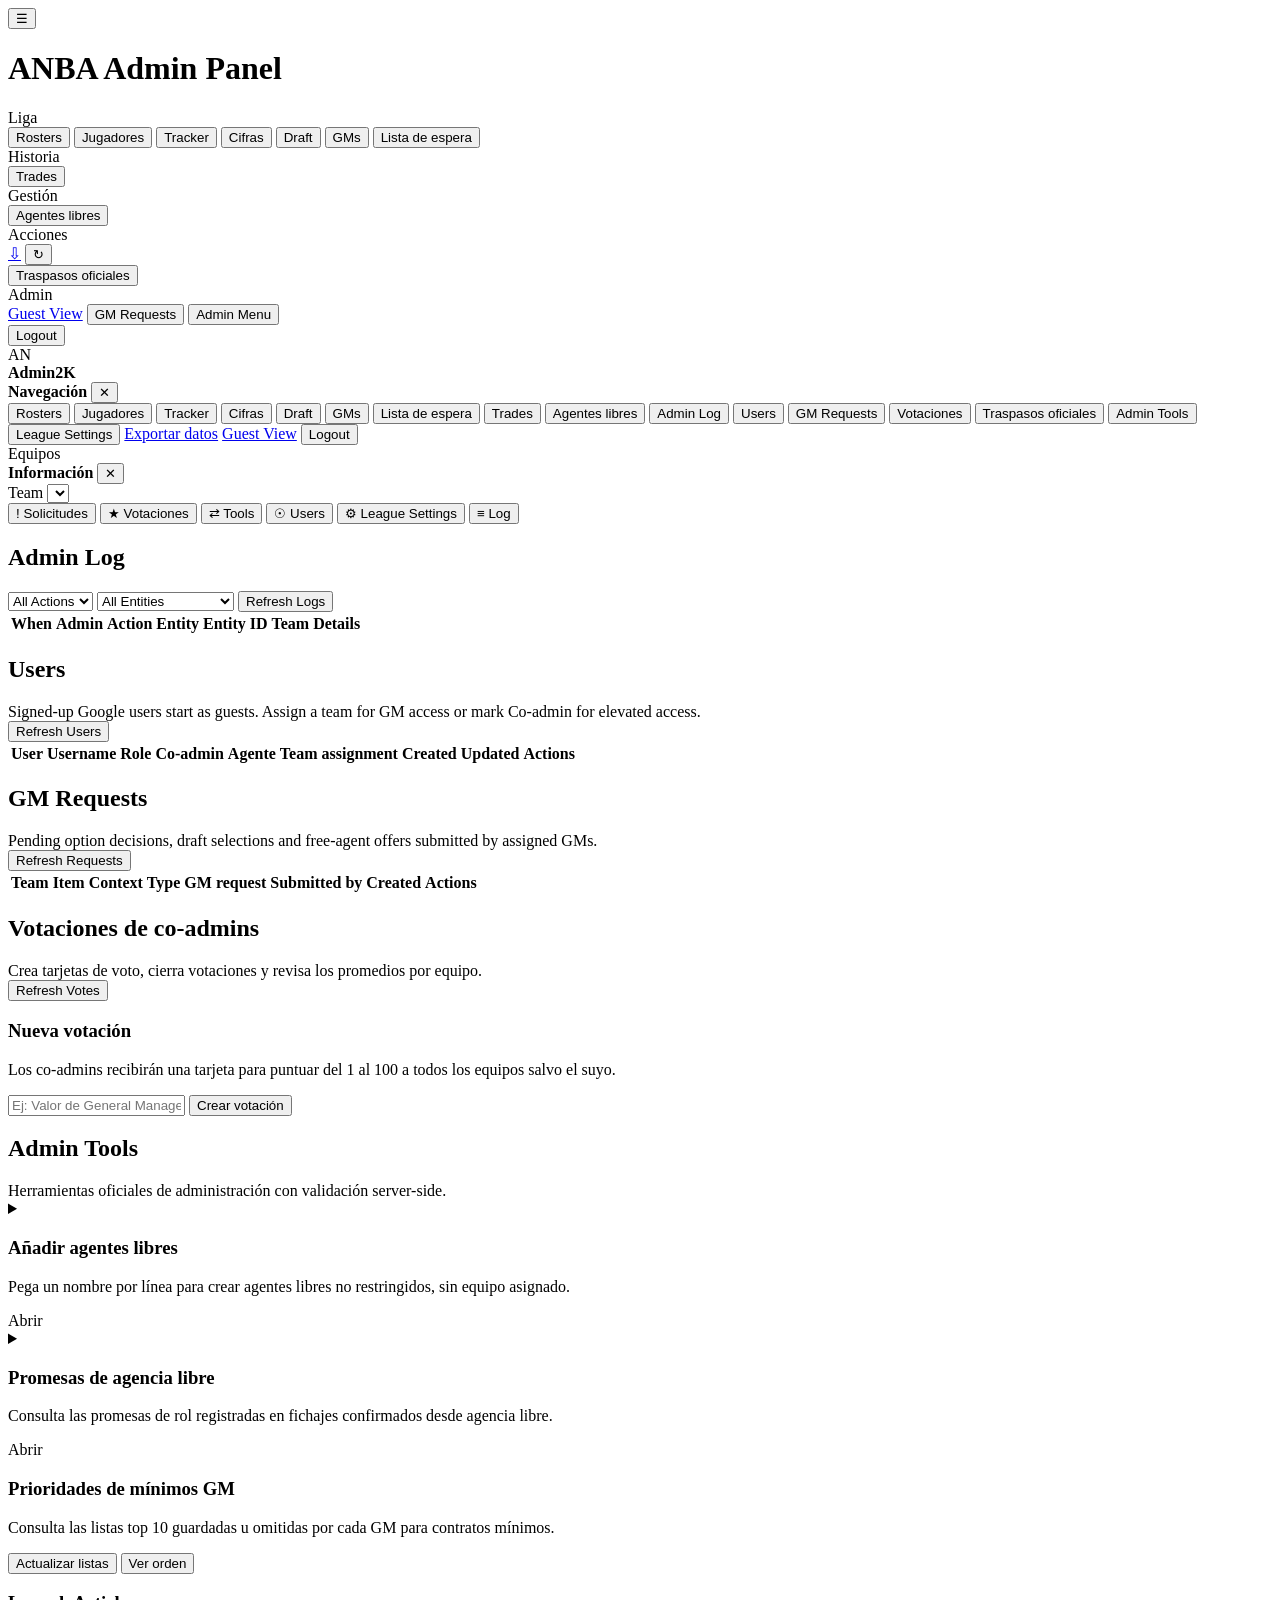
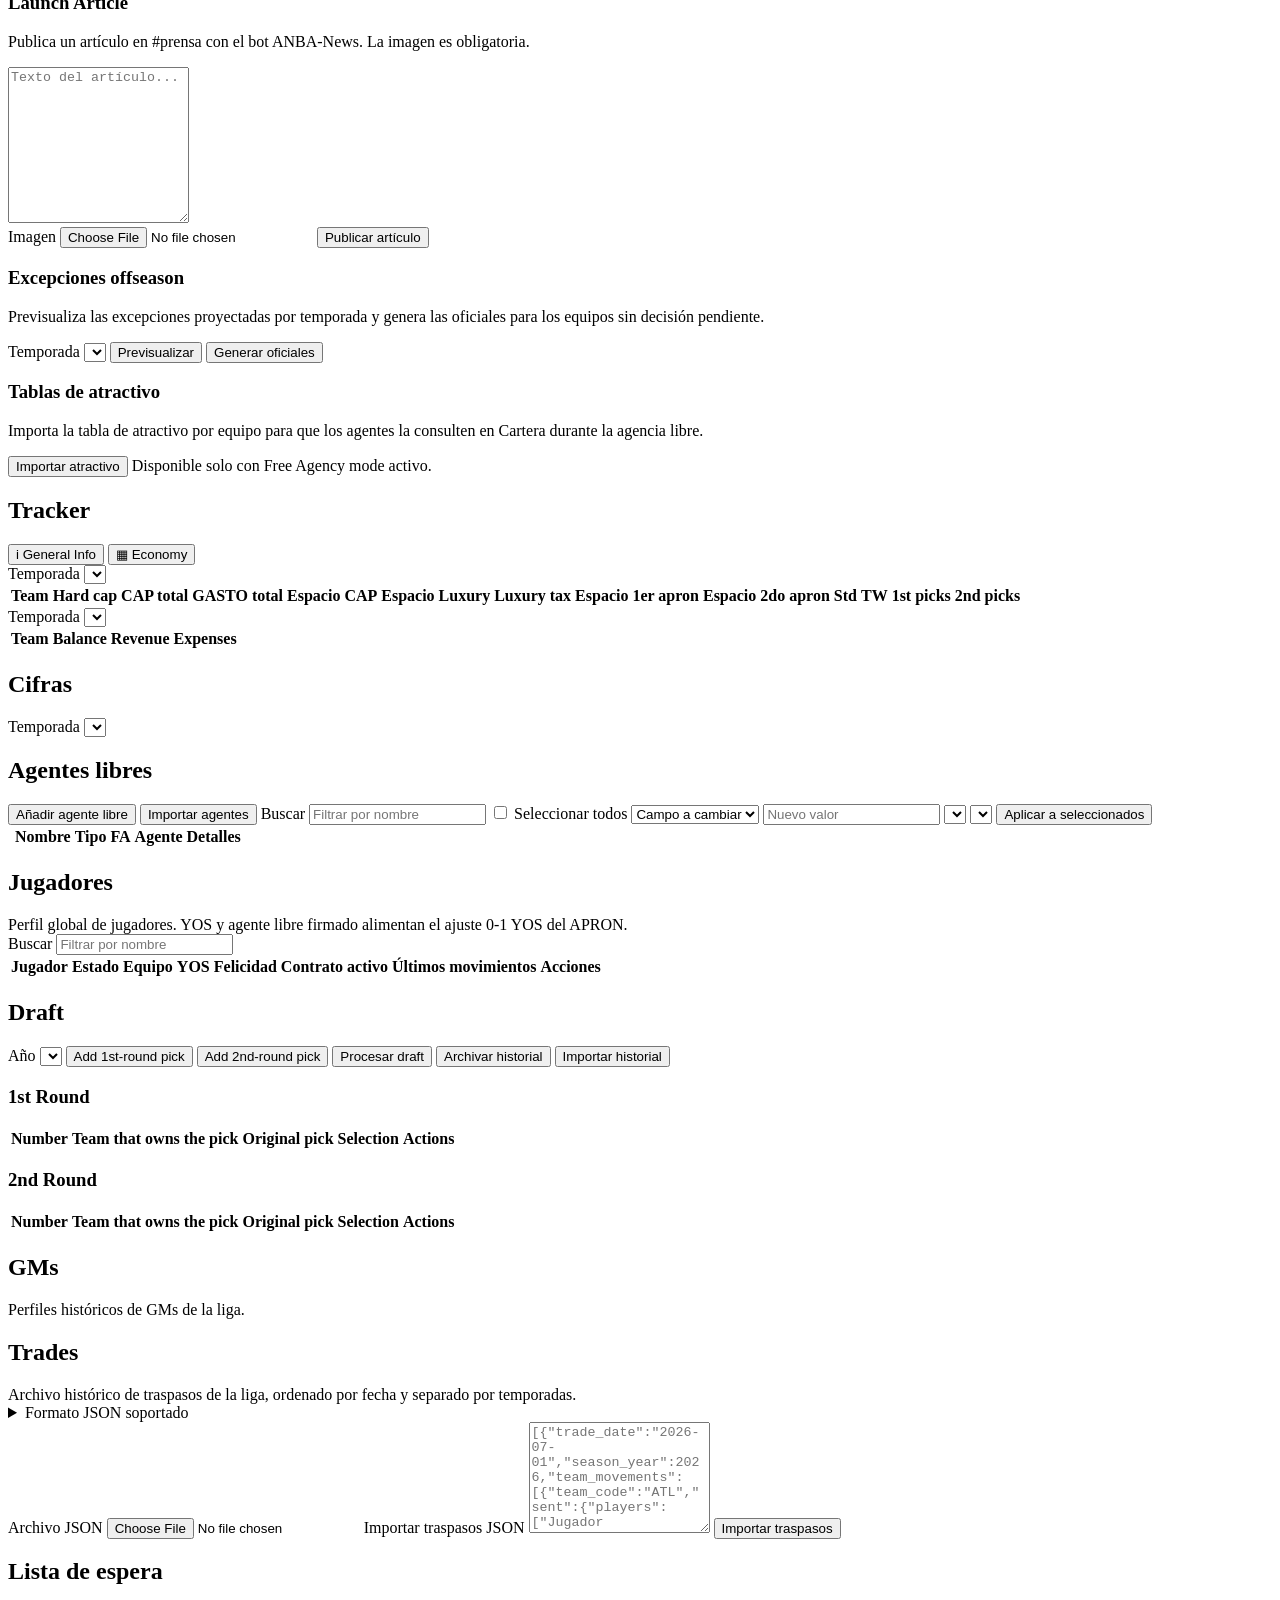
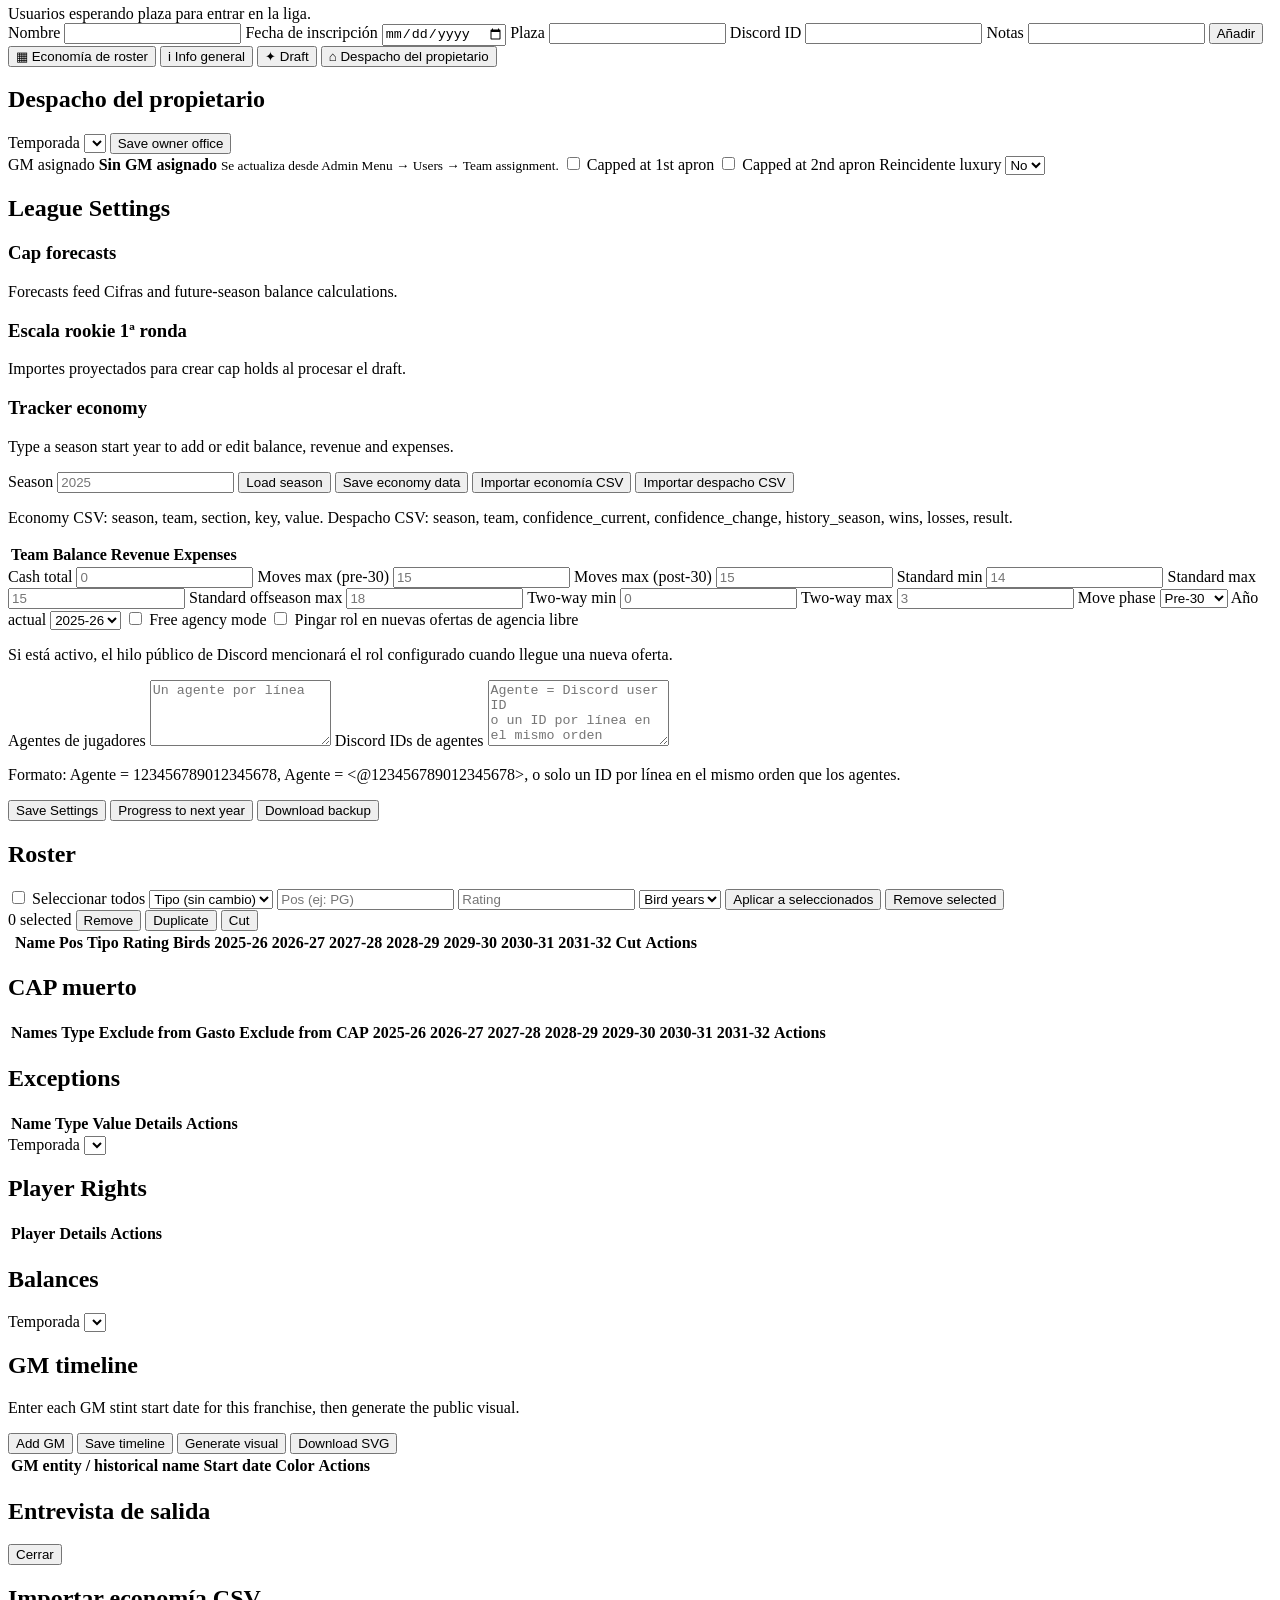
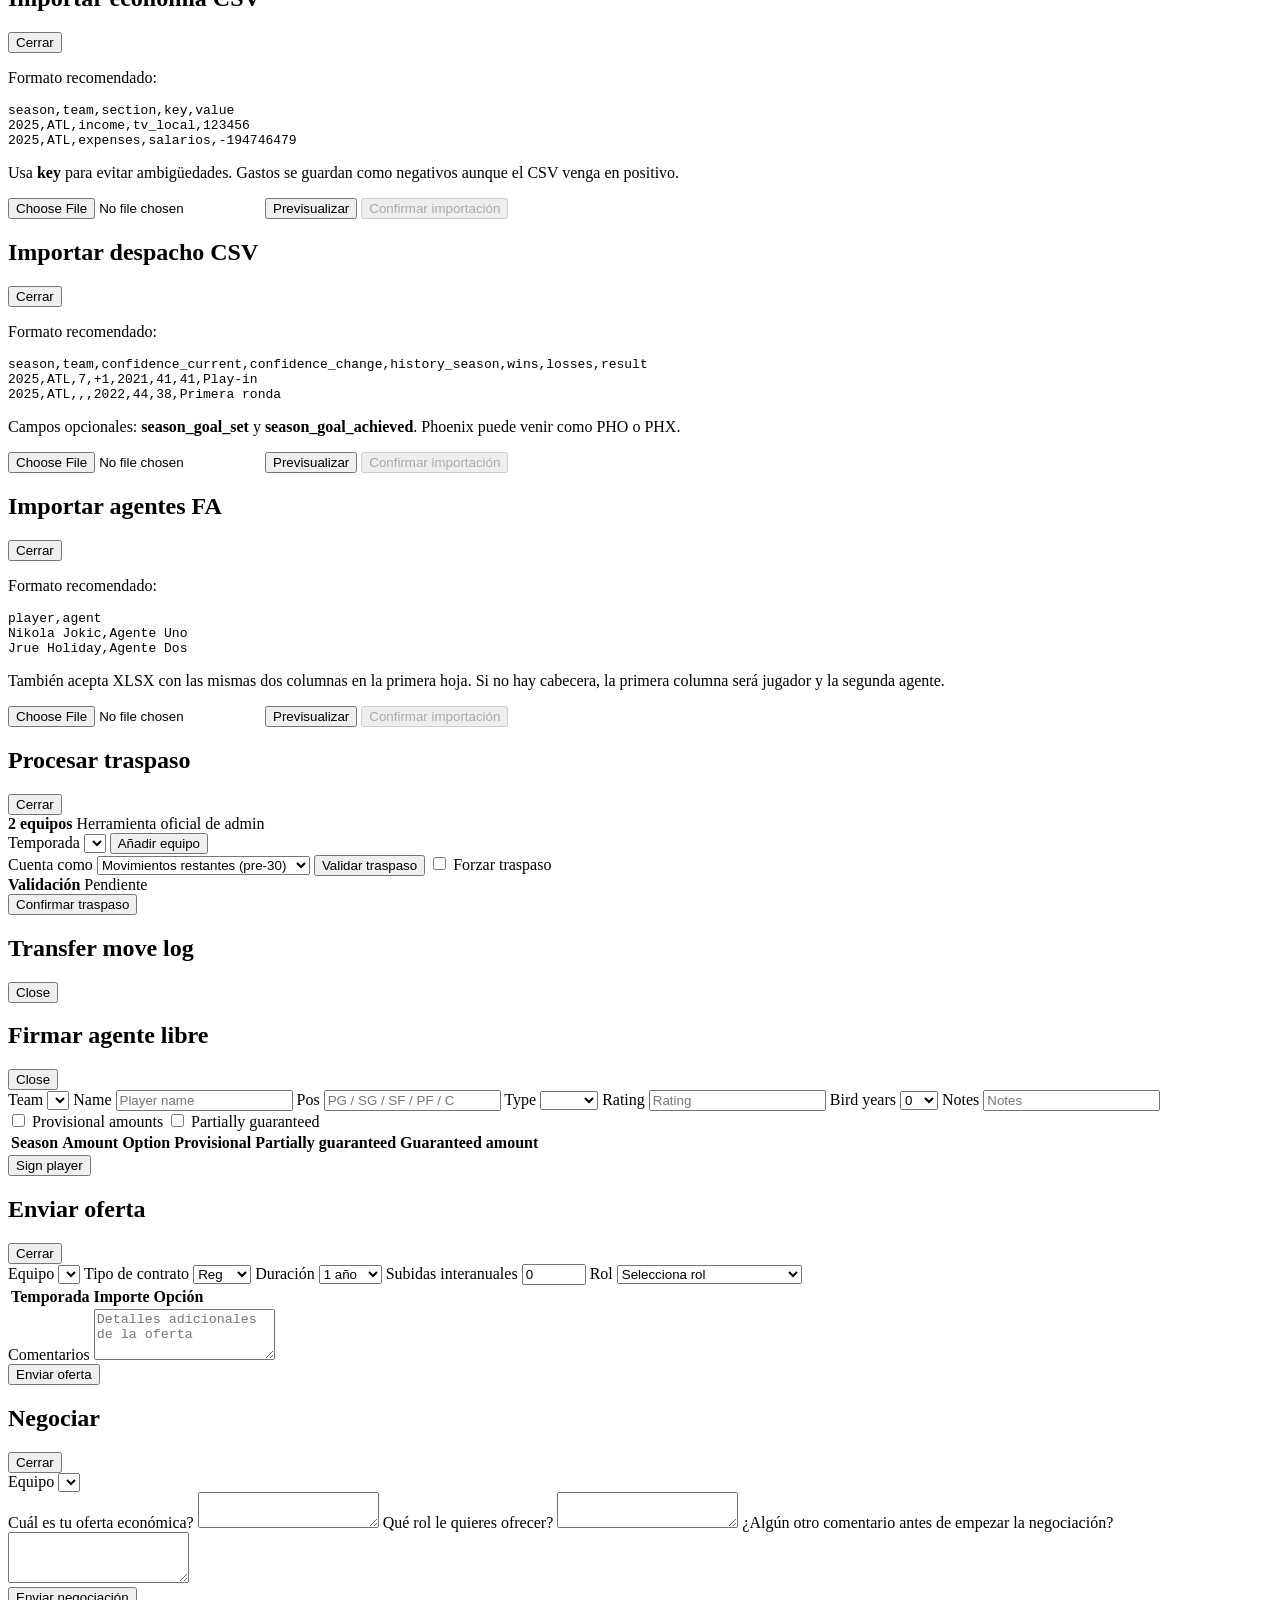
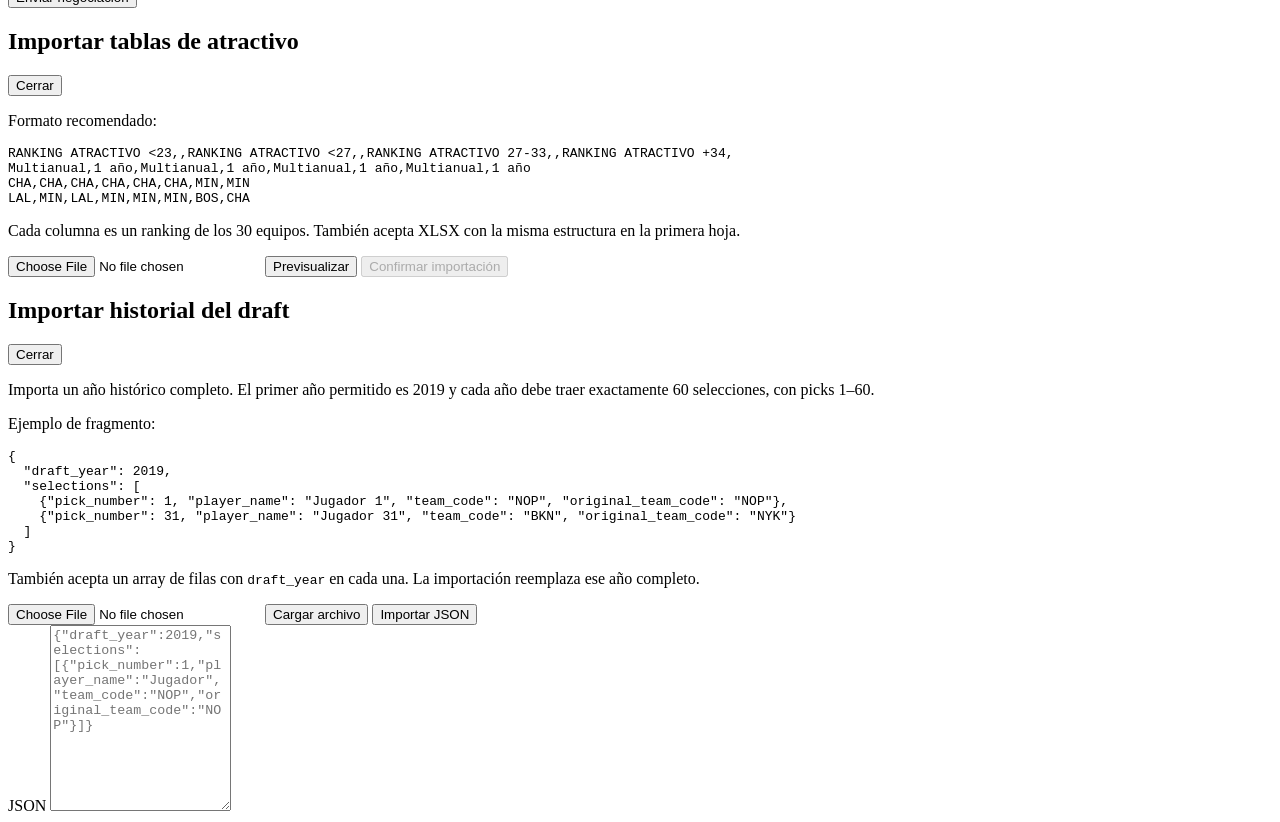
==== commit 7a94ce47: "draft history processing" ====
--- a/web/admin.html
+++ b/web/admin.html
@@ -591,6 +591,7 @@
           <button id="addDraftOrderFirstBtn" type="button">Add 1st-round pick</button>
           <button id="addDraftOrderSecondBtn" type="button">Add 2nd-round pick</button>
           <button id="processDraftBtn" type="button">Procesar draft</button>
+          <button id="archiveDraftHistoryBtn" type="button" class="ghost">Archivar historial</button>
           <button id="openDraftHistoryImportBtn" type="button" class="ghost">Importar historial</button>
         </div>
       </div>
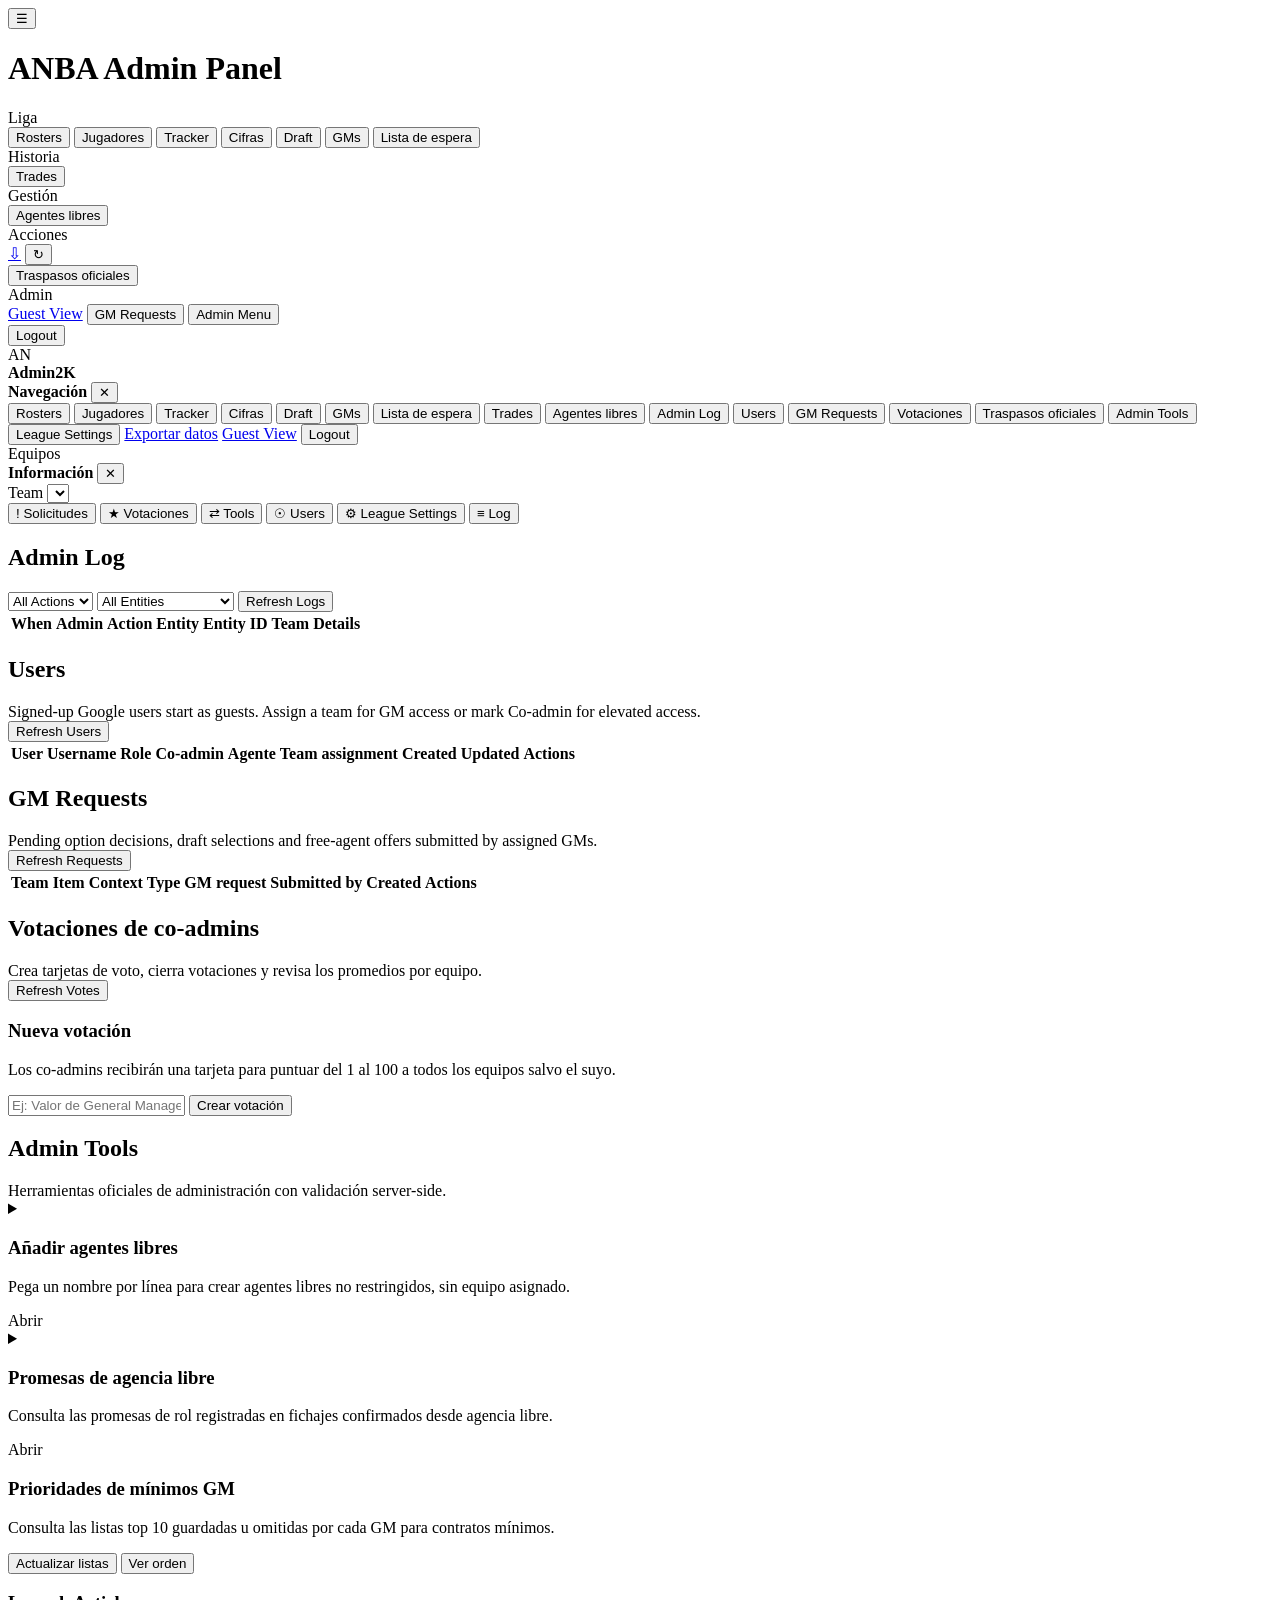
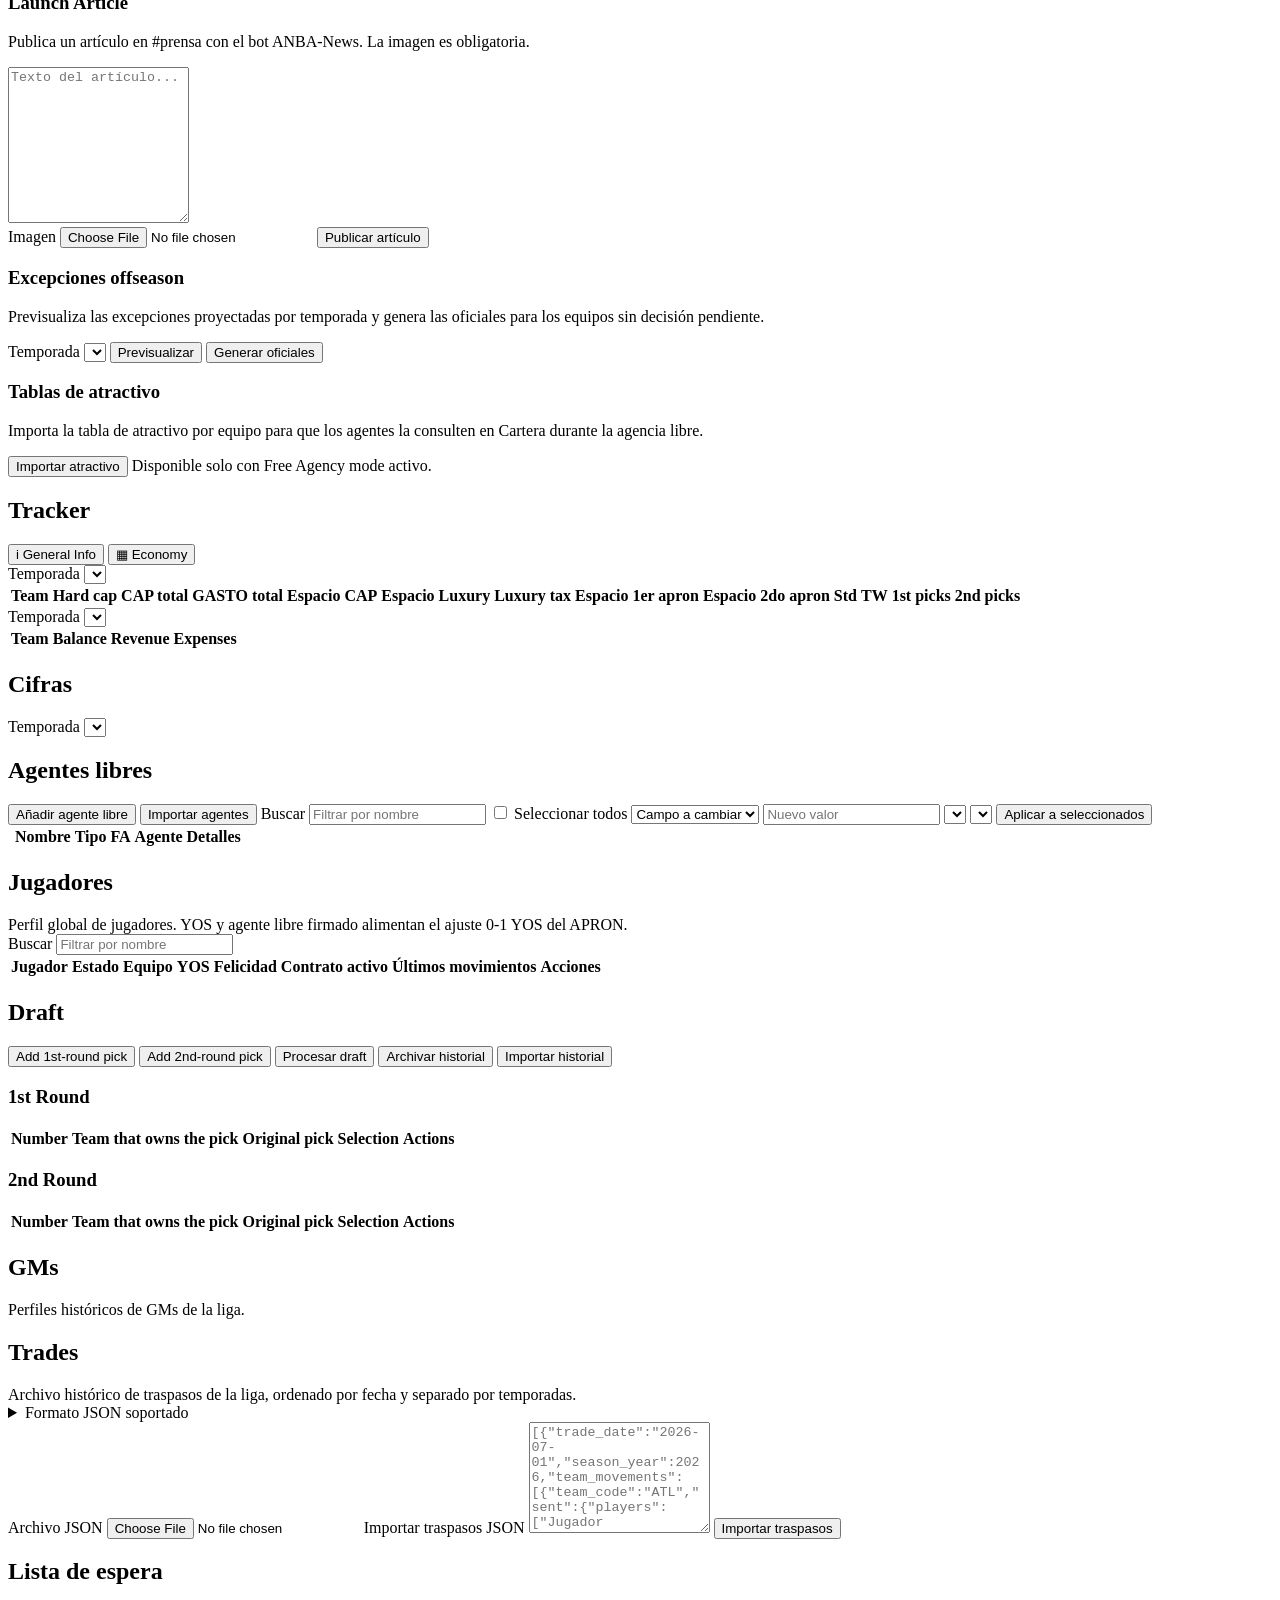
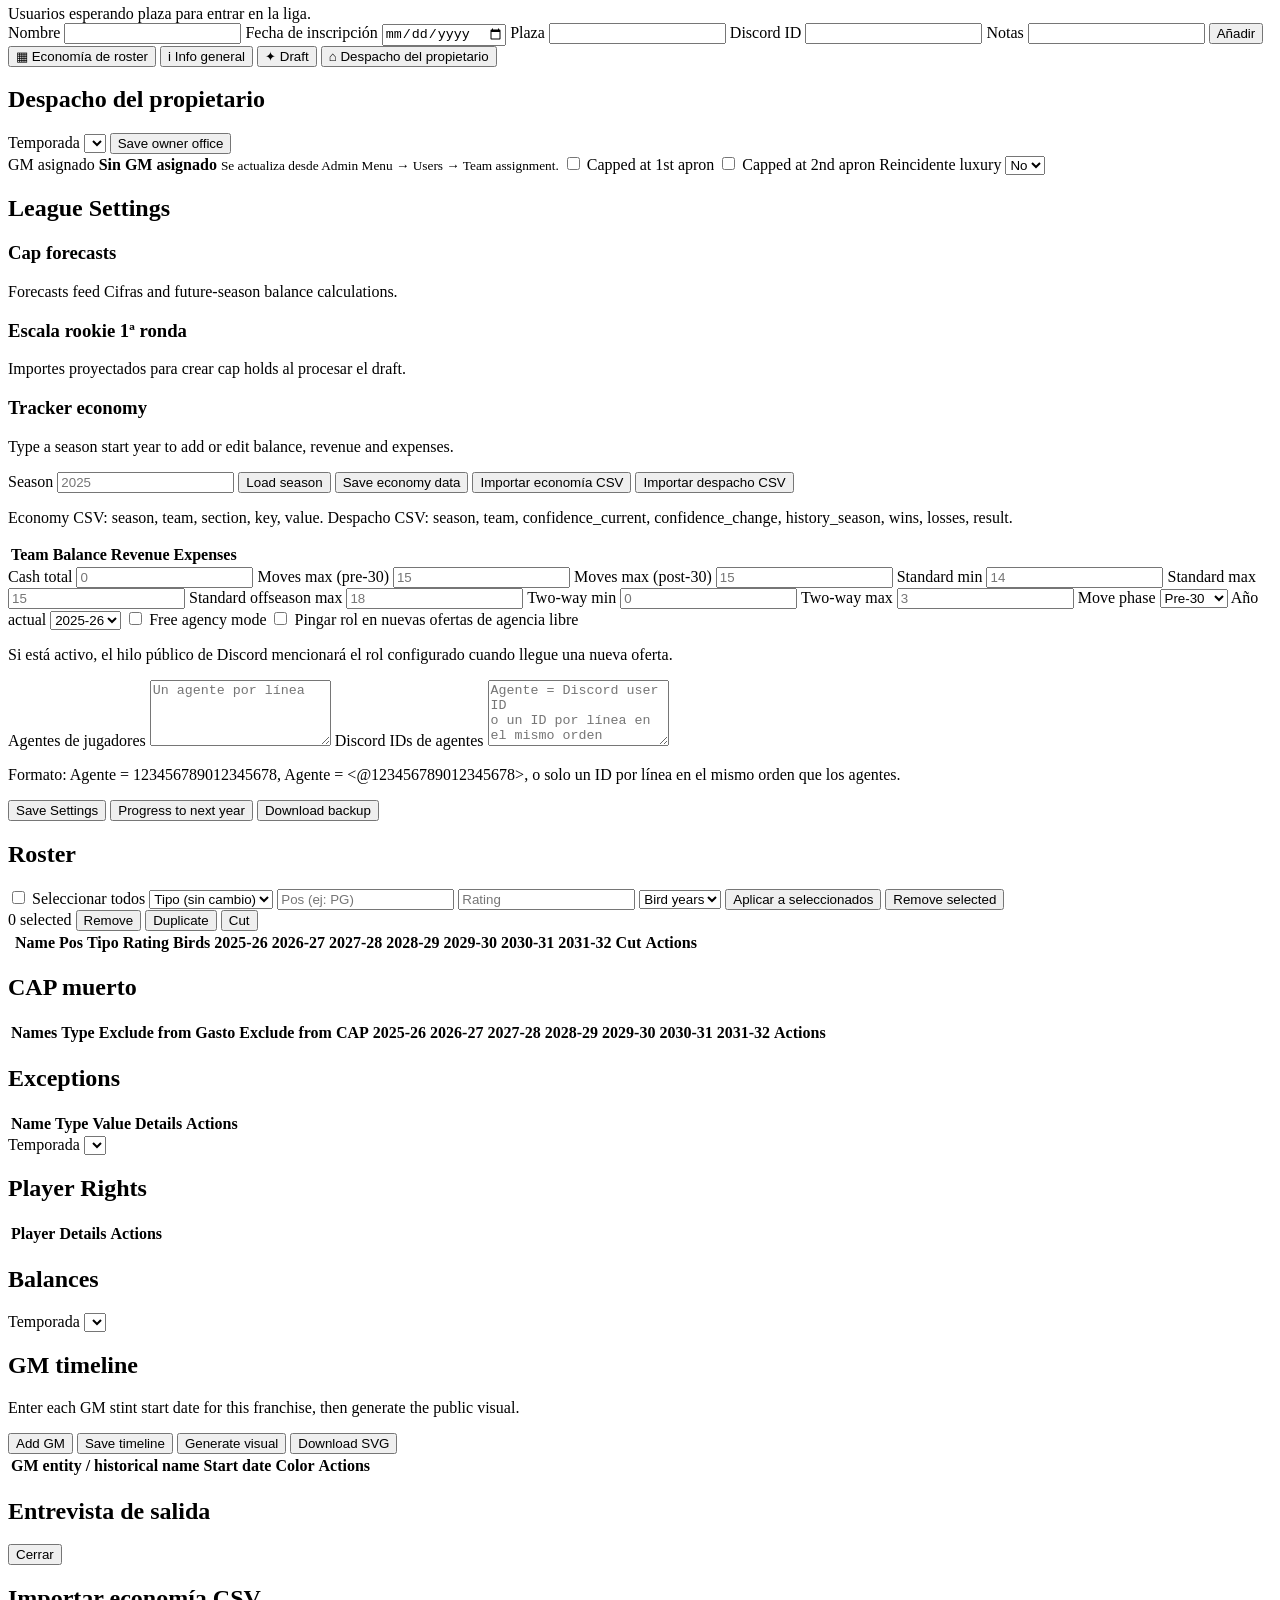
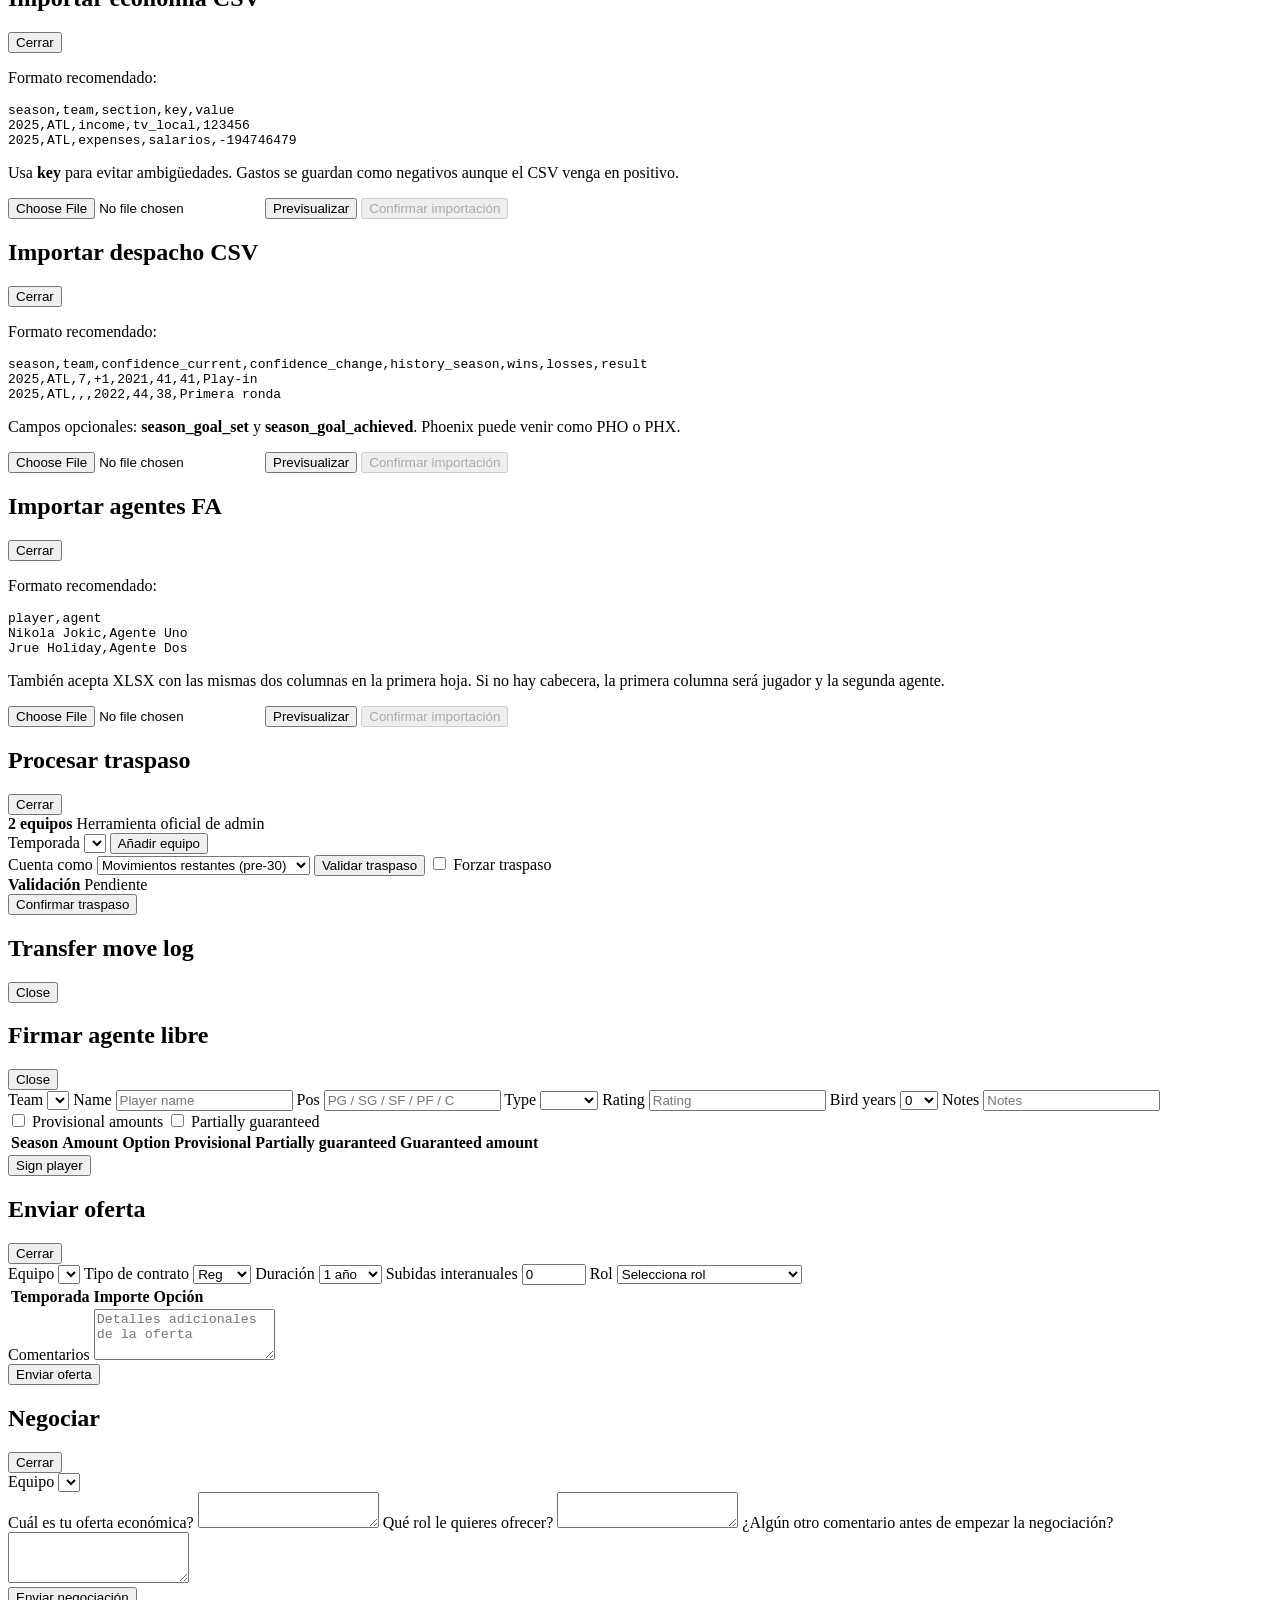
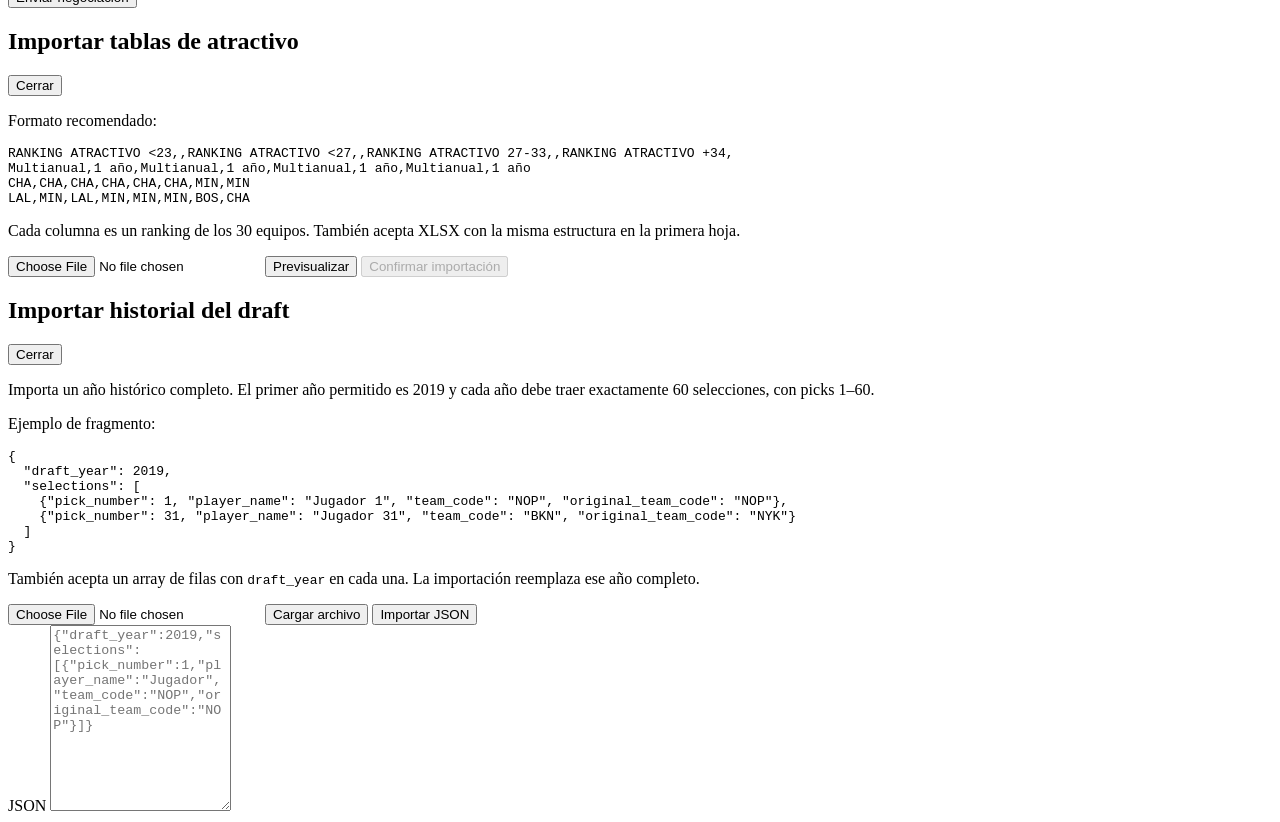
==== commit db25beea: "draft history processing 3" ====
--- a/web/admin.html
+++ b/web/admin.html
@@ -584,10 +584,7 @@
           <div id="draftOrderSubtitle" class="section-subtitle"></div>
         </div>
         <div class="section-actions">
-          <label class="season-view-control" for="draftYearSelect">
-            <span>Año</span>
-            <select id="draftYearSelect"></select>
-          </label>
+          <nav id="draftYearNavigator" class="draft-year-navigator" aria-label="Seleccionar año del draft"></nav>
           <button id="addDraftOrderFirstBtn" type="button">Add 1st-round pick</button>
           <button id="addDraftOrderSecondBtn" type="button">Add 2nd-round pick</button>
           <button id="processDraftBtn" type="button">Procesar draft</button>
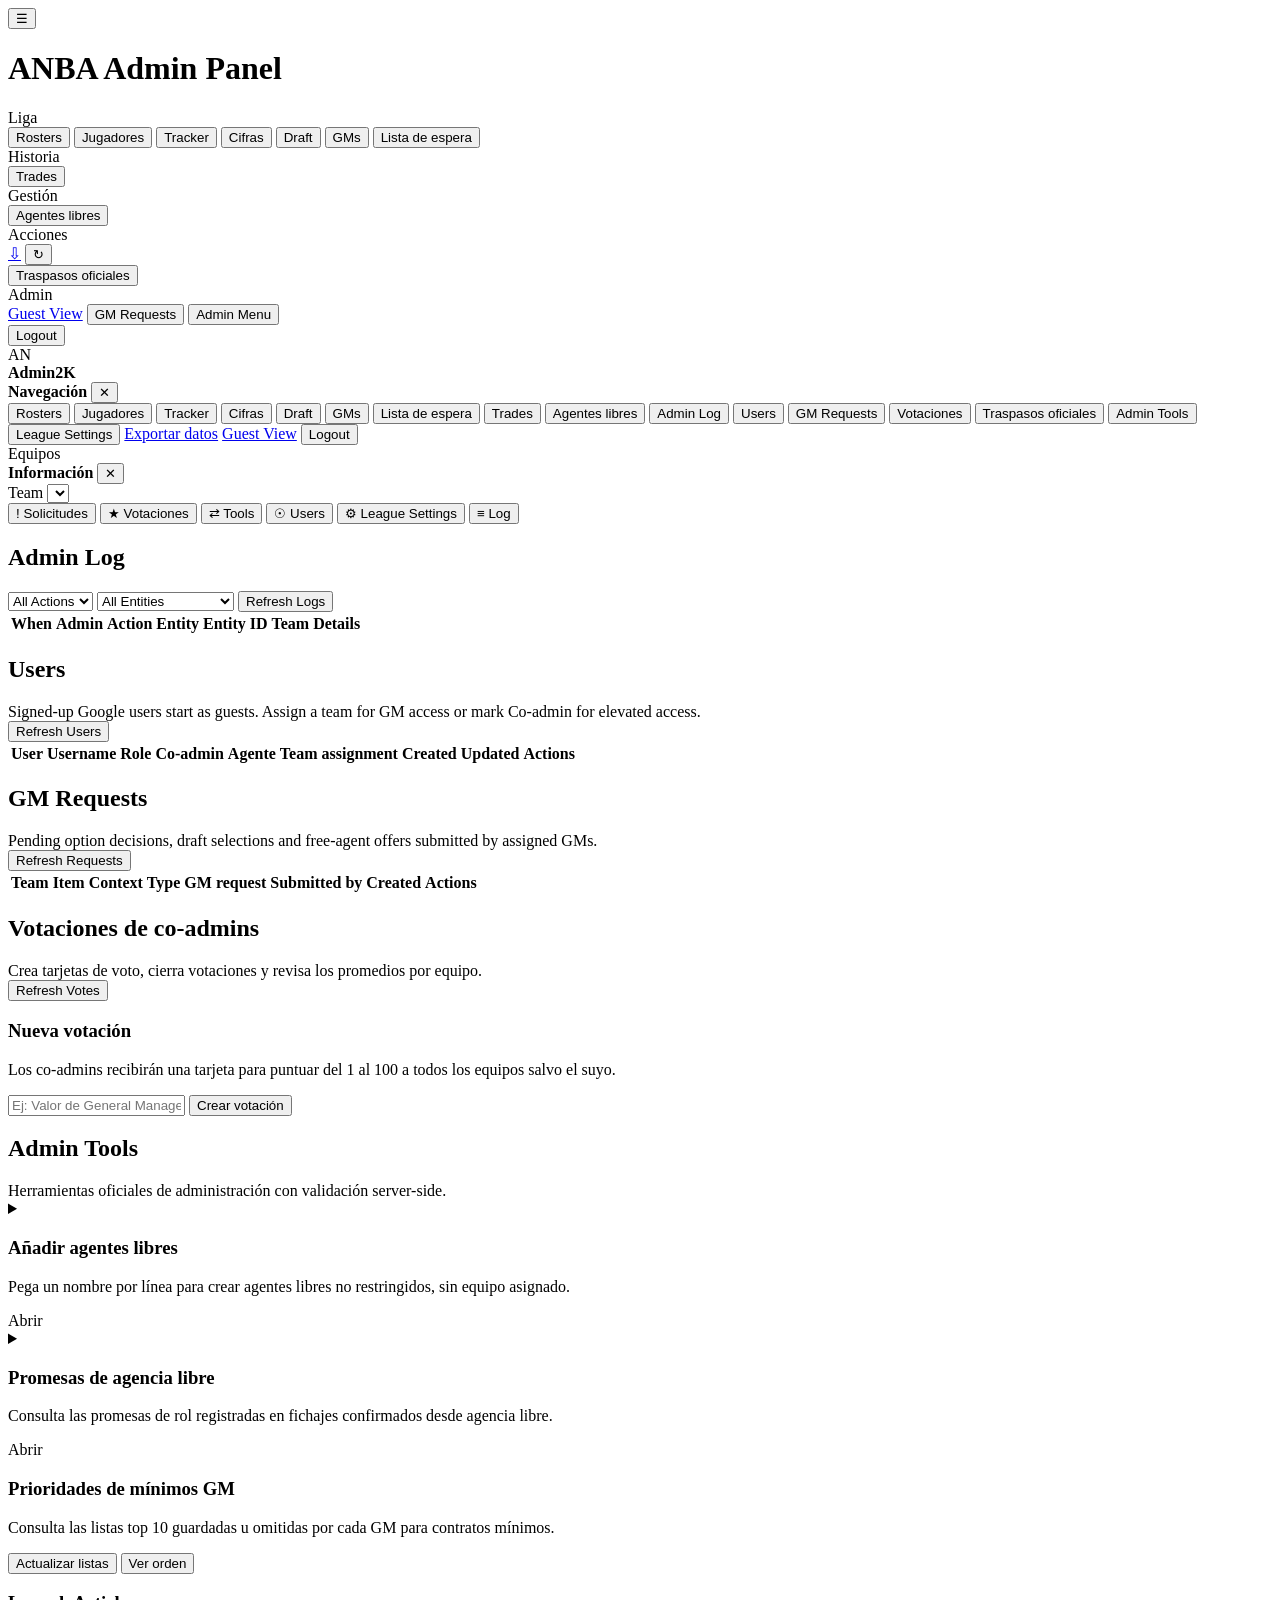
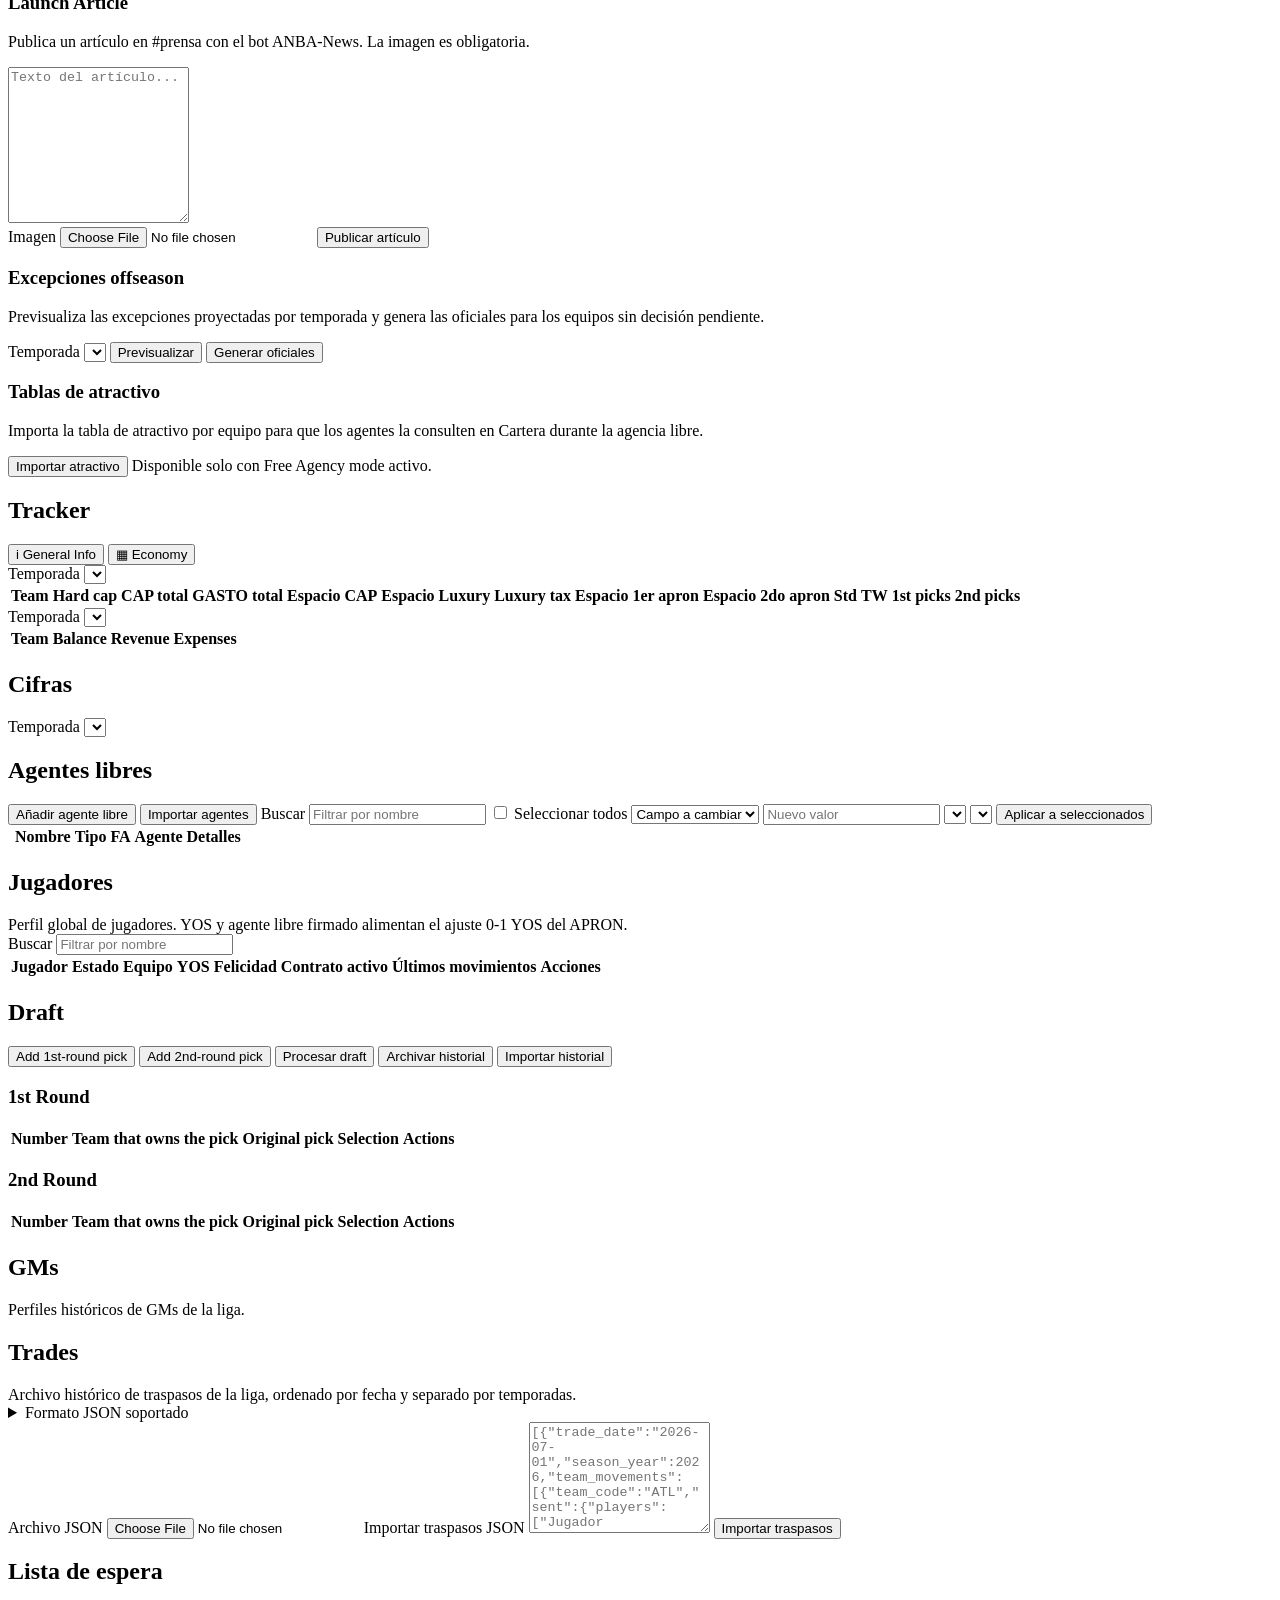
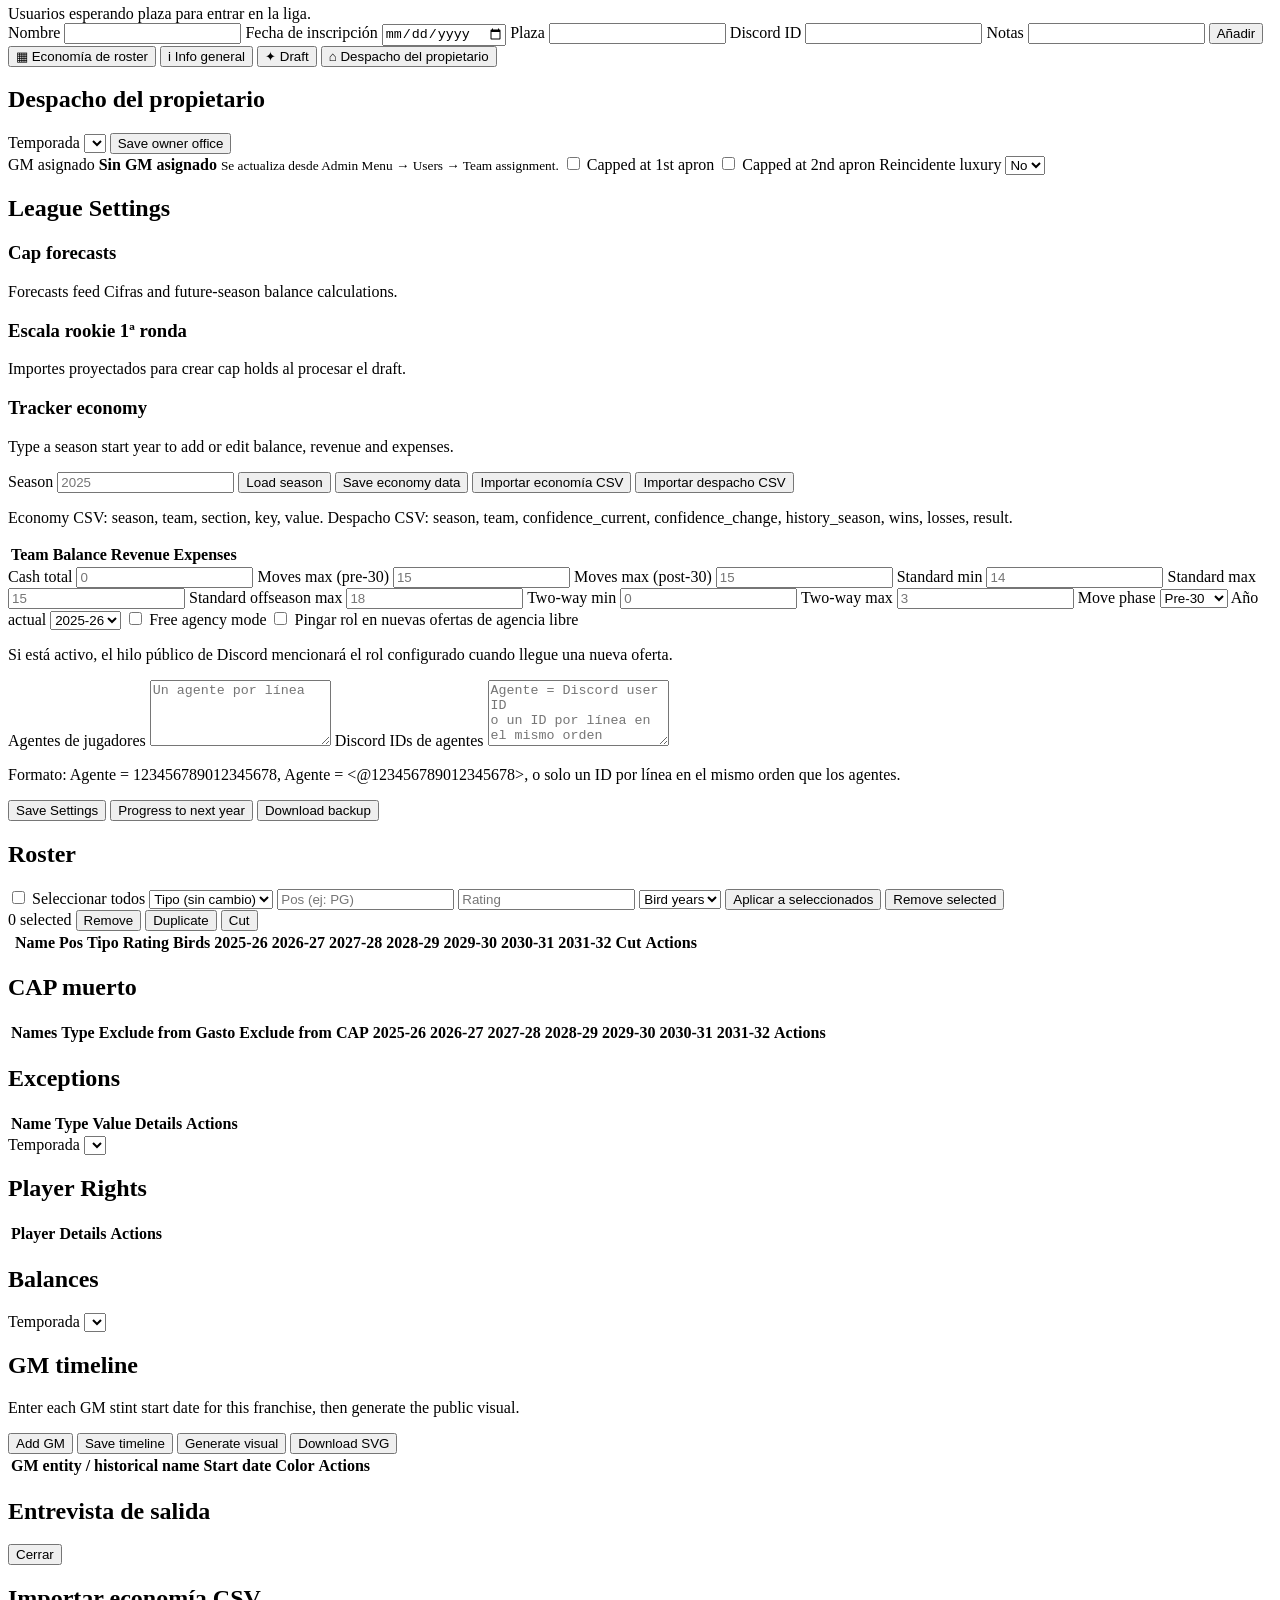
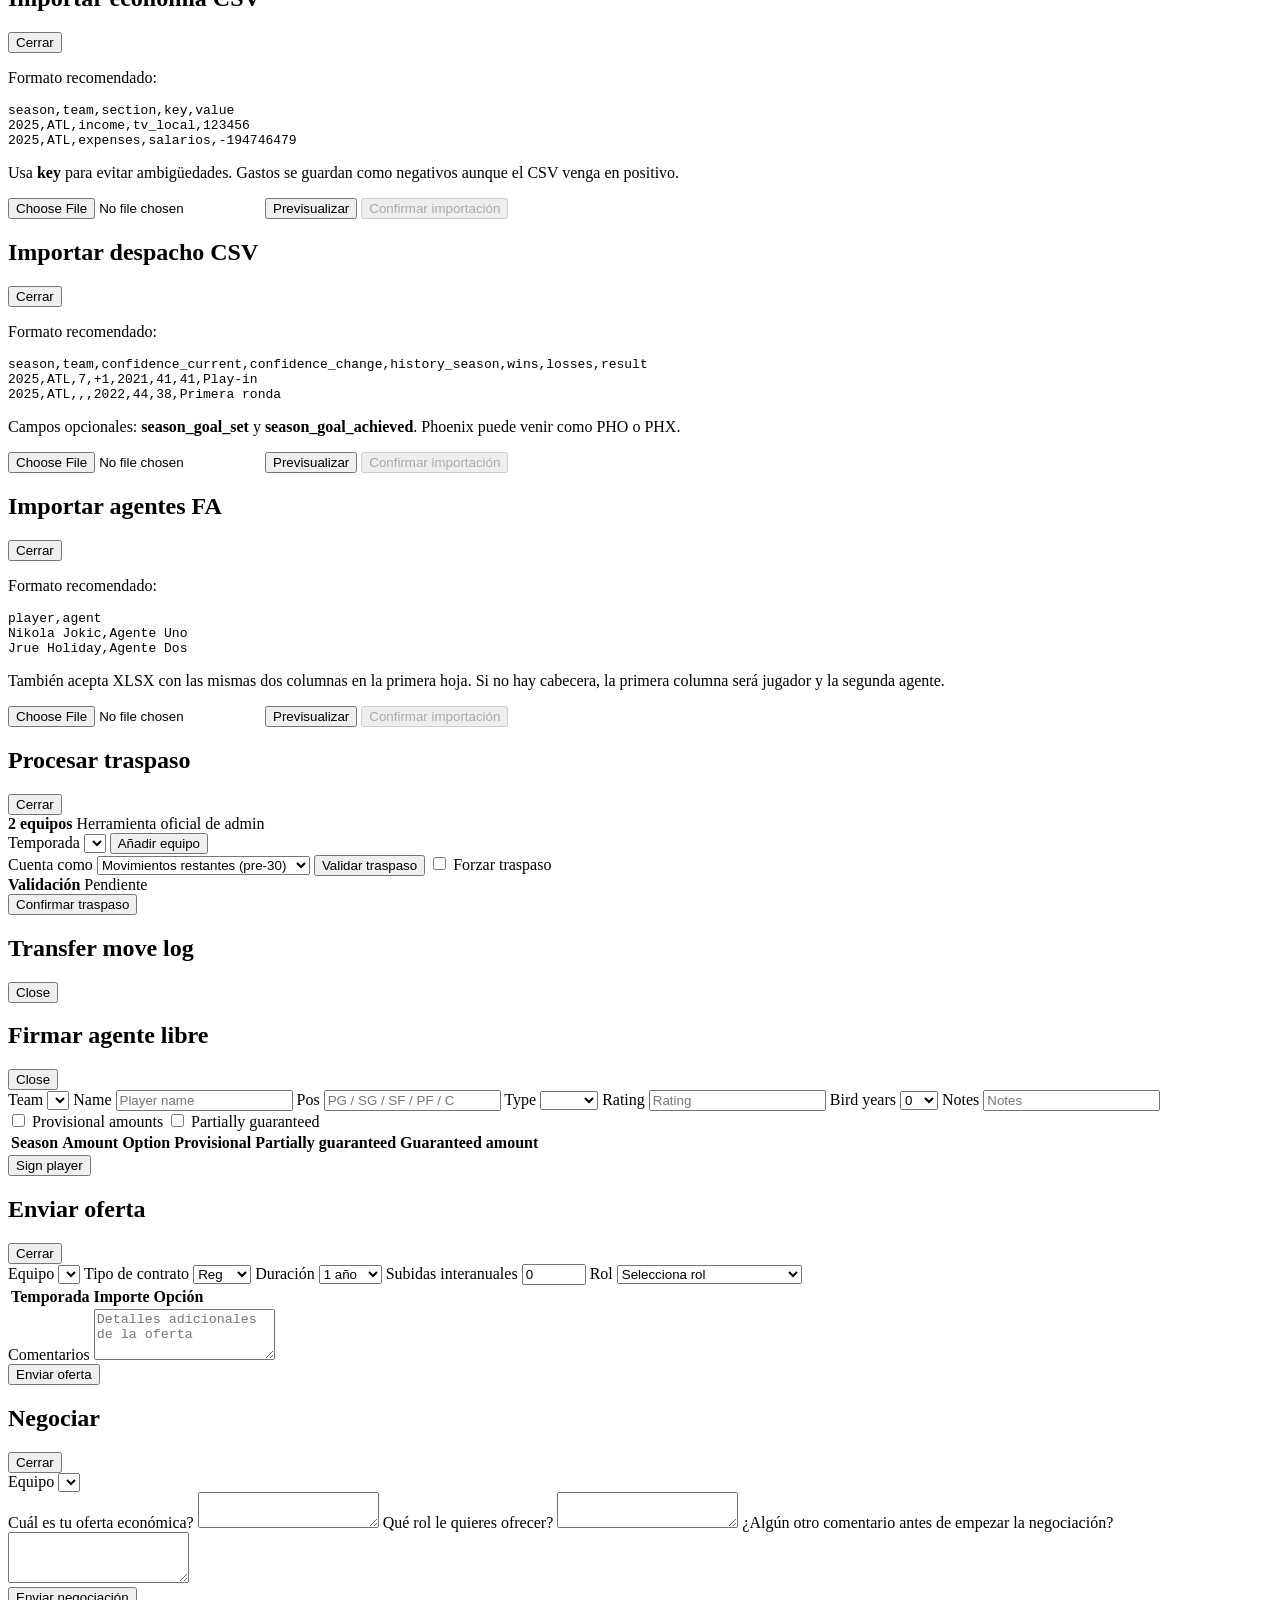
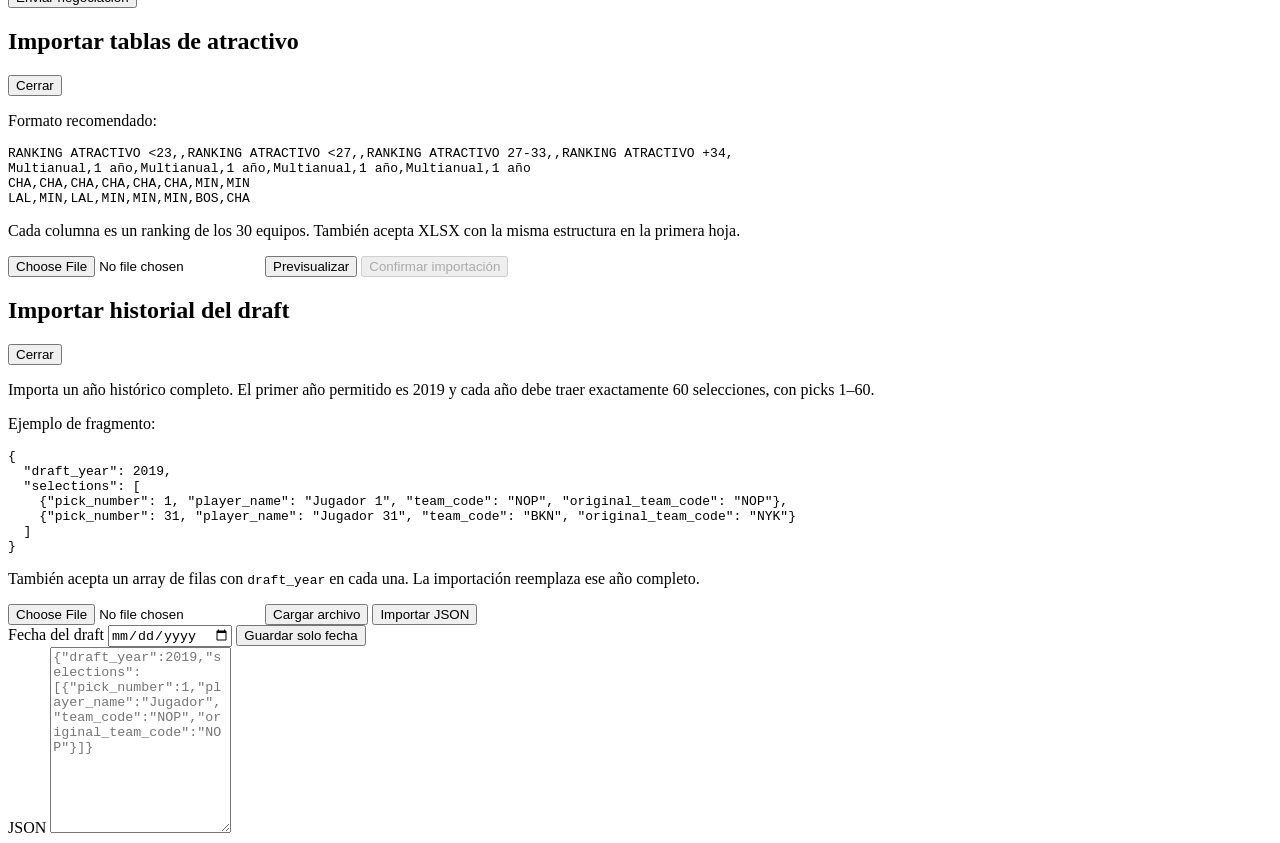
==== commit a76d062c: "draft history processing date" ====
--- a/web/admin.html
+++ b/web/admin.html
@@ -1589,6 +1589,13 @@
           <button id="draftHistoryImportLoadFileBtn" type="button">Cargar archivo</button>
           <button id="draftHistoryImportConfirmBtn" type="button">Importar JSON</button>
         </div>
+        <div class="settings-row economy-import-controls">
+          <label class="settings-inline-label" for="draftHistoryDateOnlyInput">
+            Fecha del draft
+            <input id="draftHistoryDateOnlyInput" type="date">
+          </label>
+          <button id="draftHistoryDateOnlyBtn" type="button" class="ghost">Guardar solo fecha</button>
+        </div>
         <label class="admin-tool-field" for="draftHistoryImportJsonInput">
           <span>JSON</span>
           <textarea id="draftHistoryImportJsonInput" rows="12" placeholder='{"draft_year":2019,"selections":[{"pick_number":1,"player_name":"Jugador","team_code":"NOP","original_team_code":"NOP"}]}'></textarea>
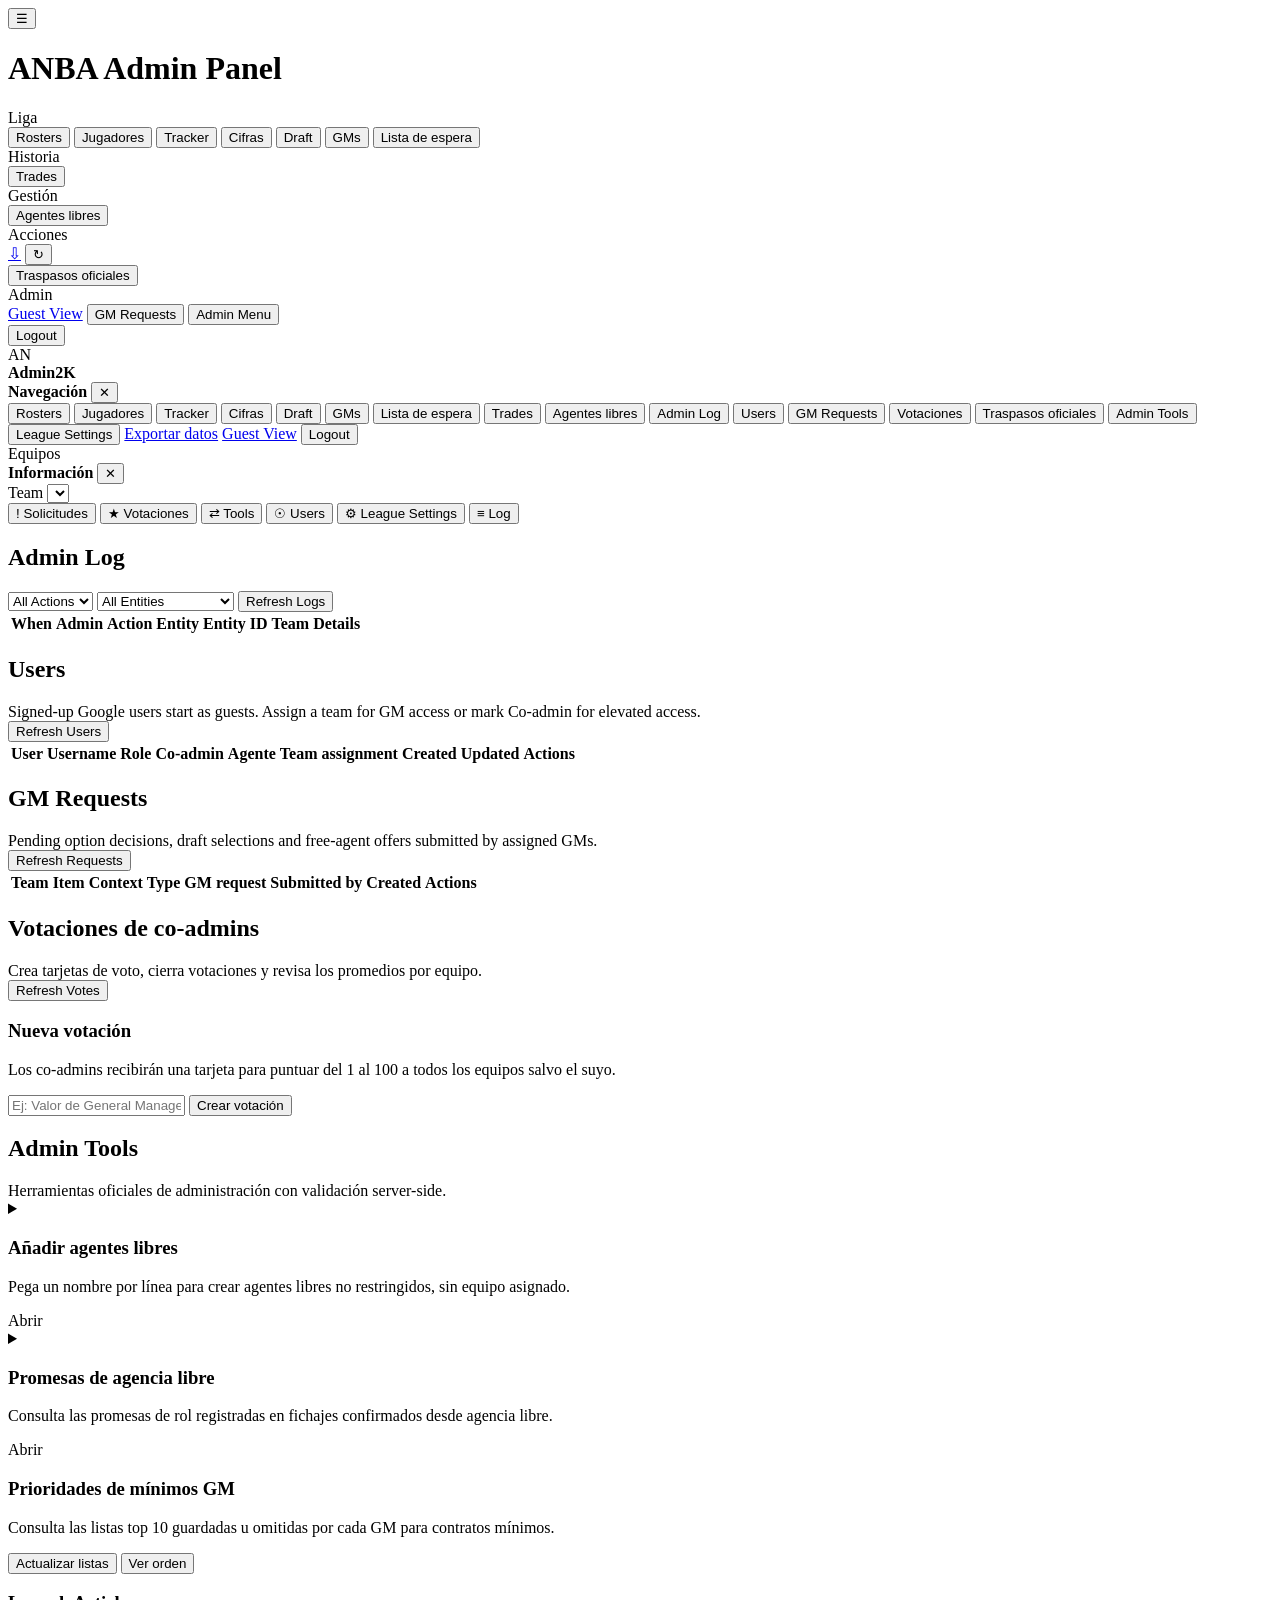
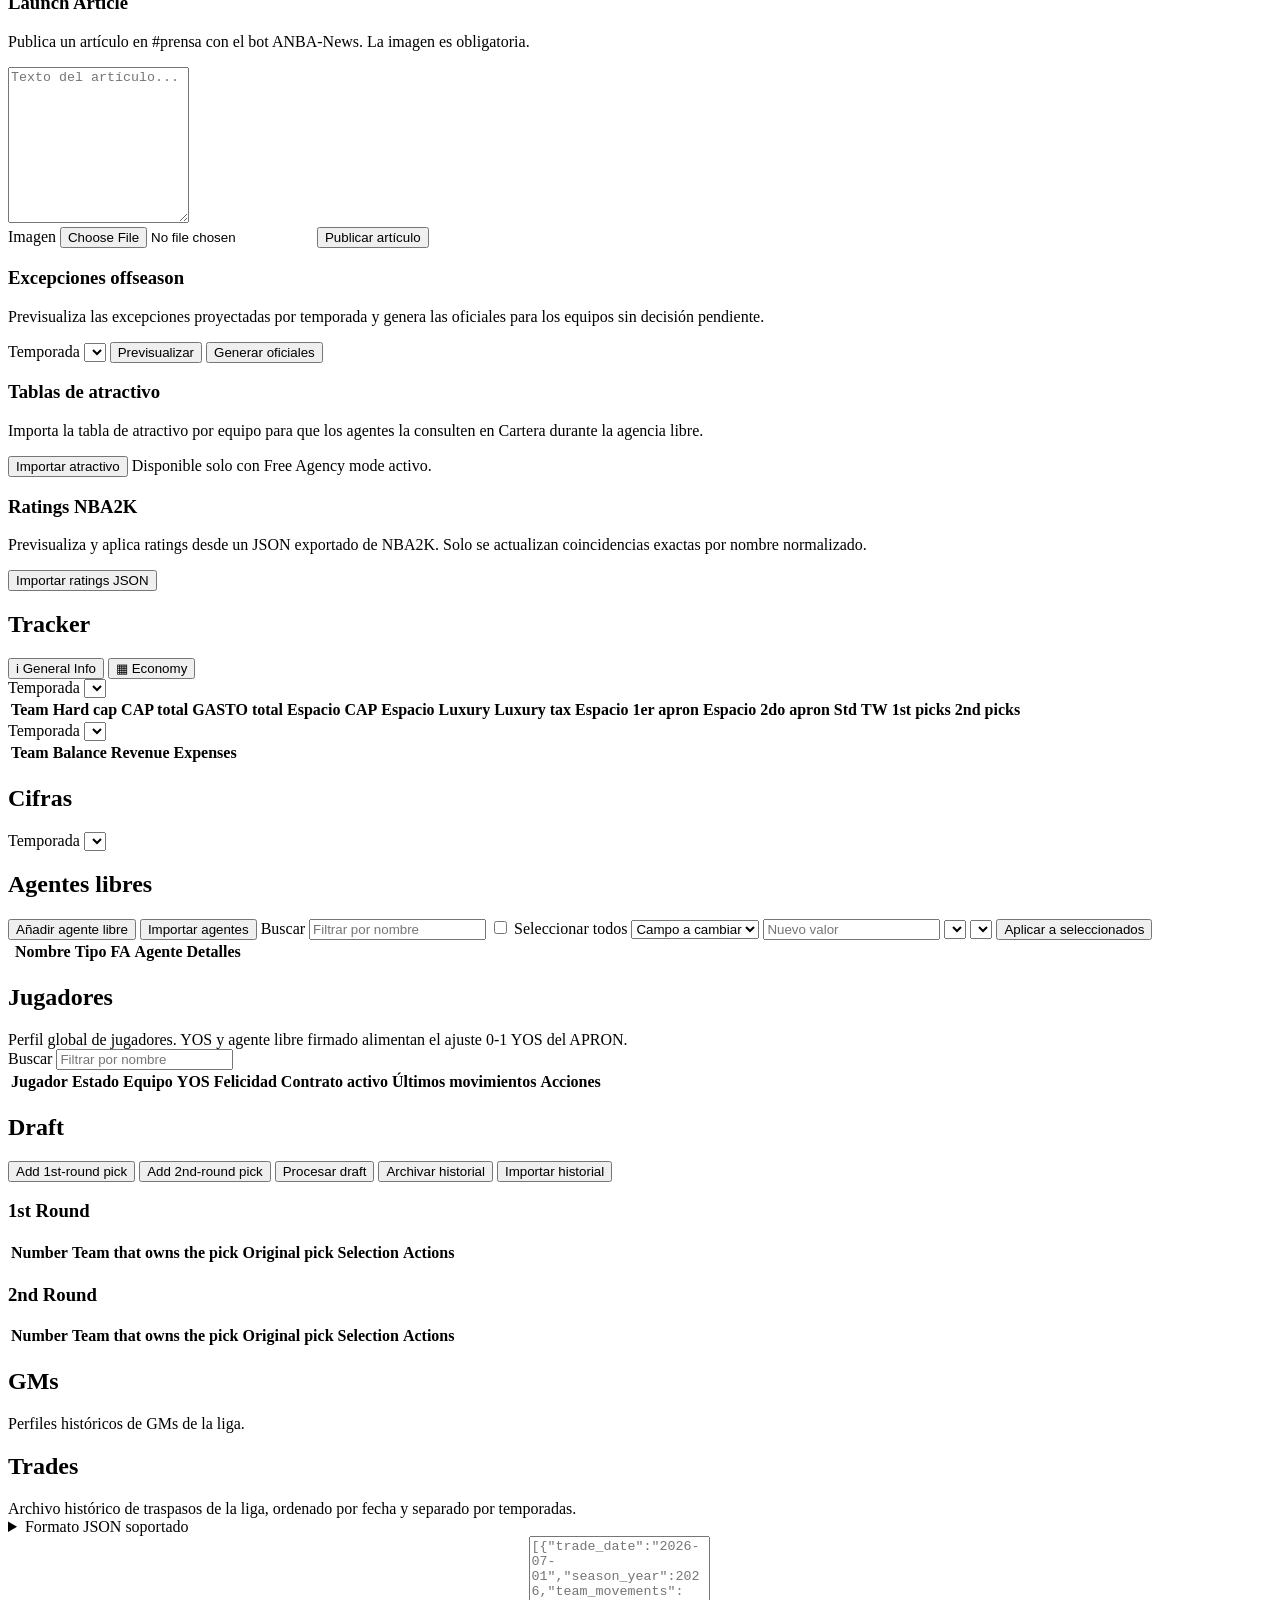
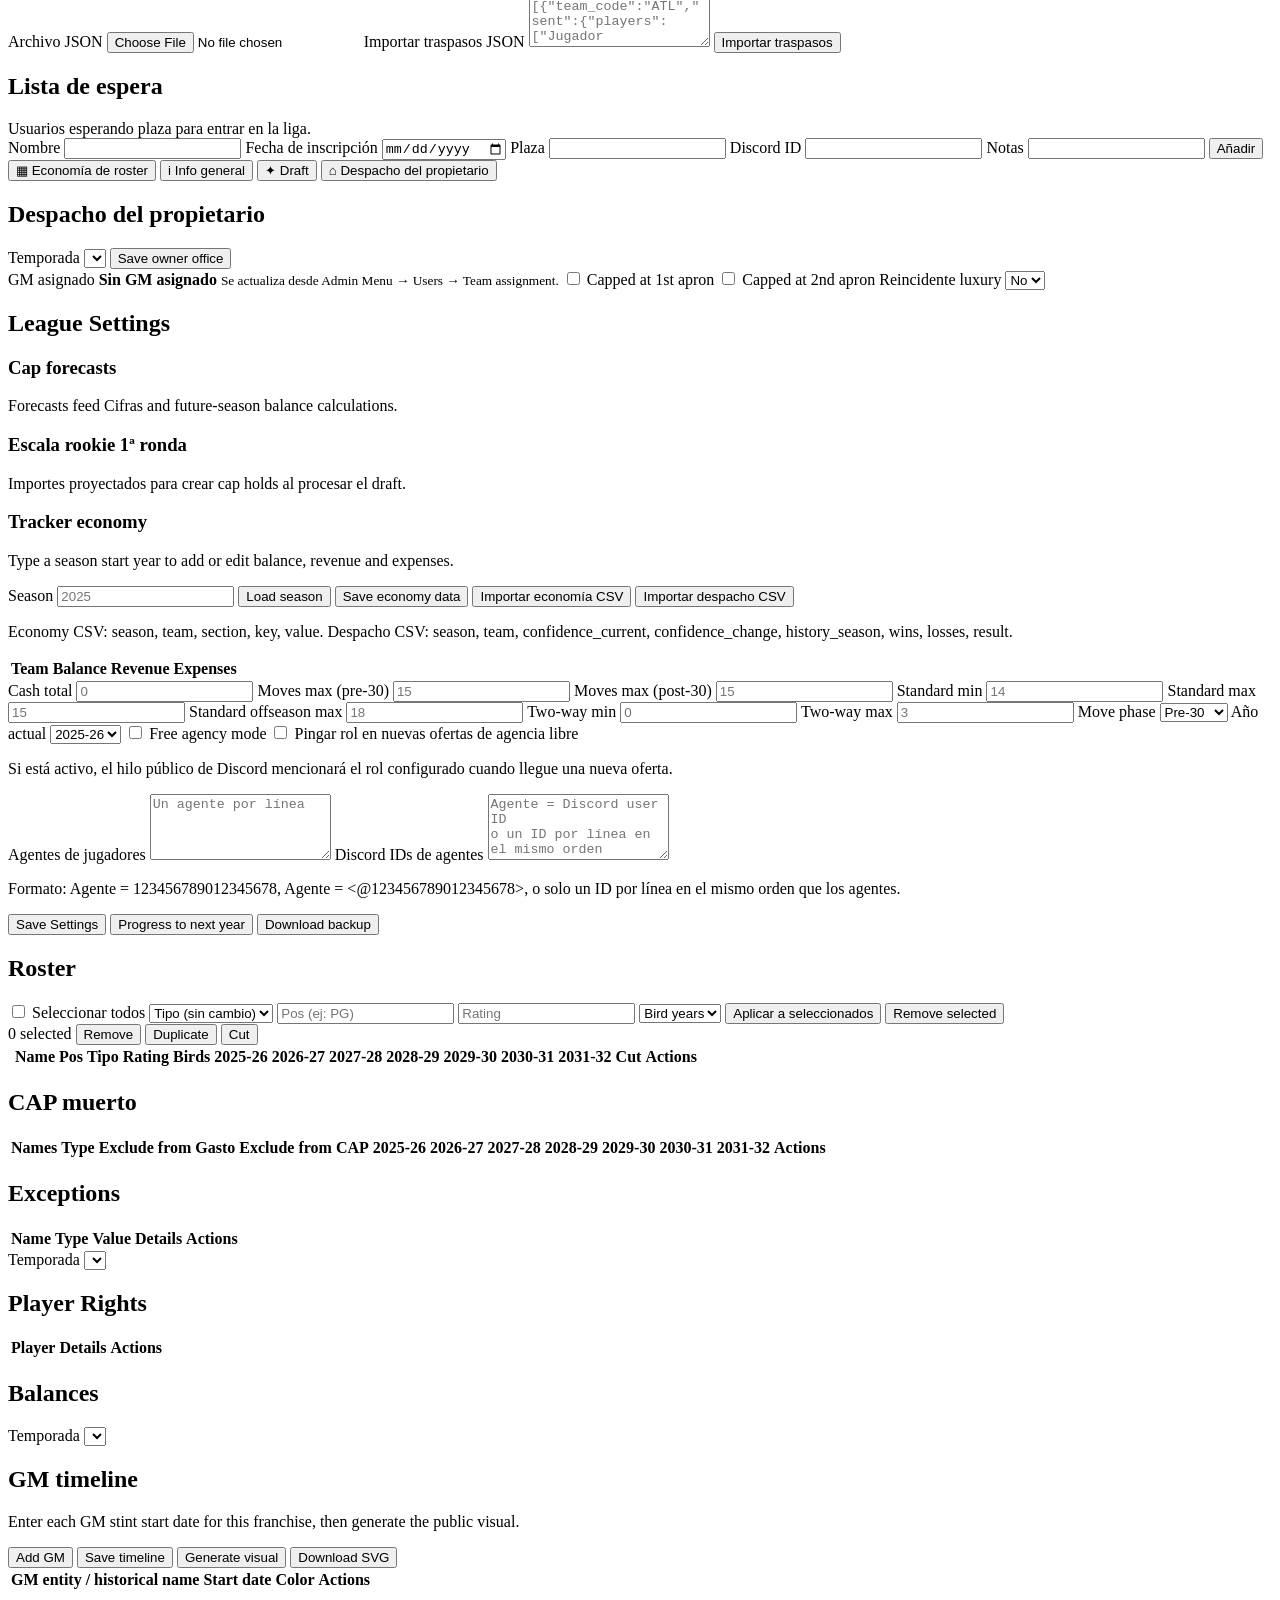
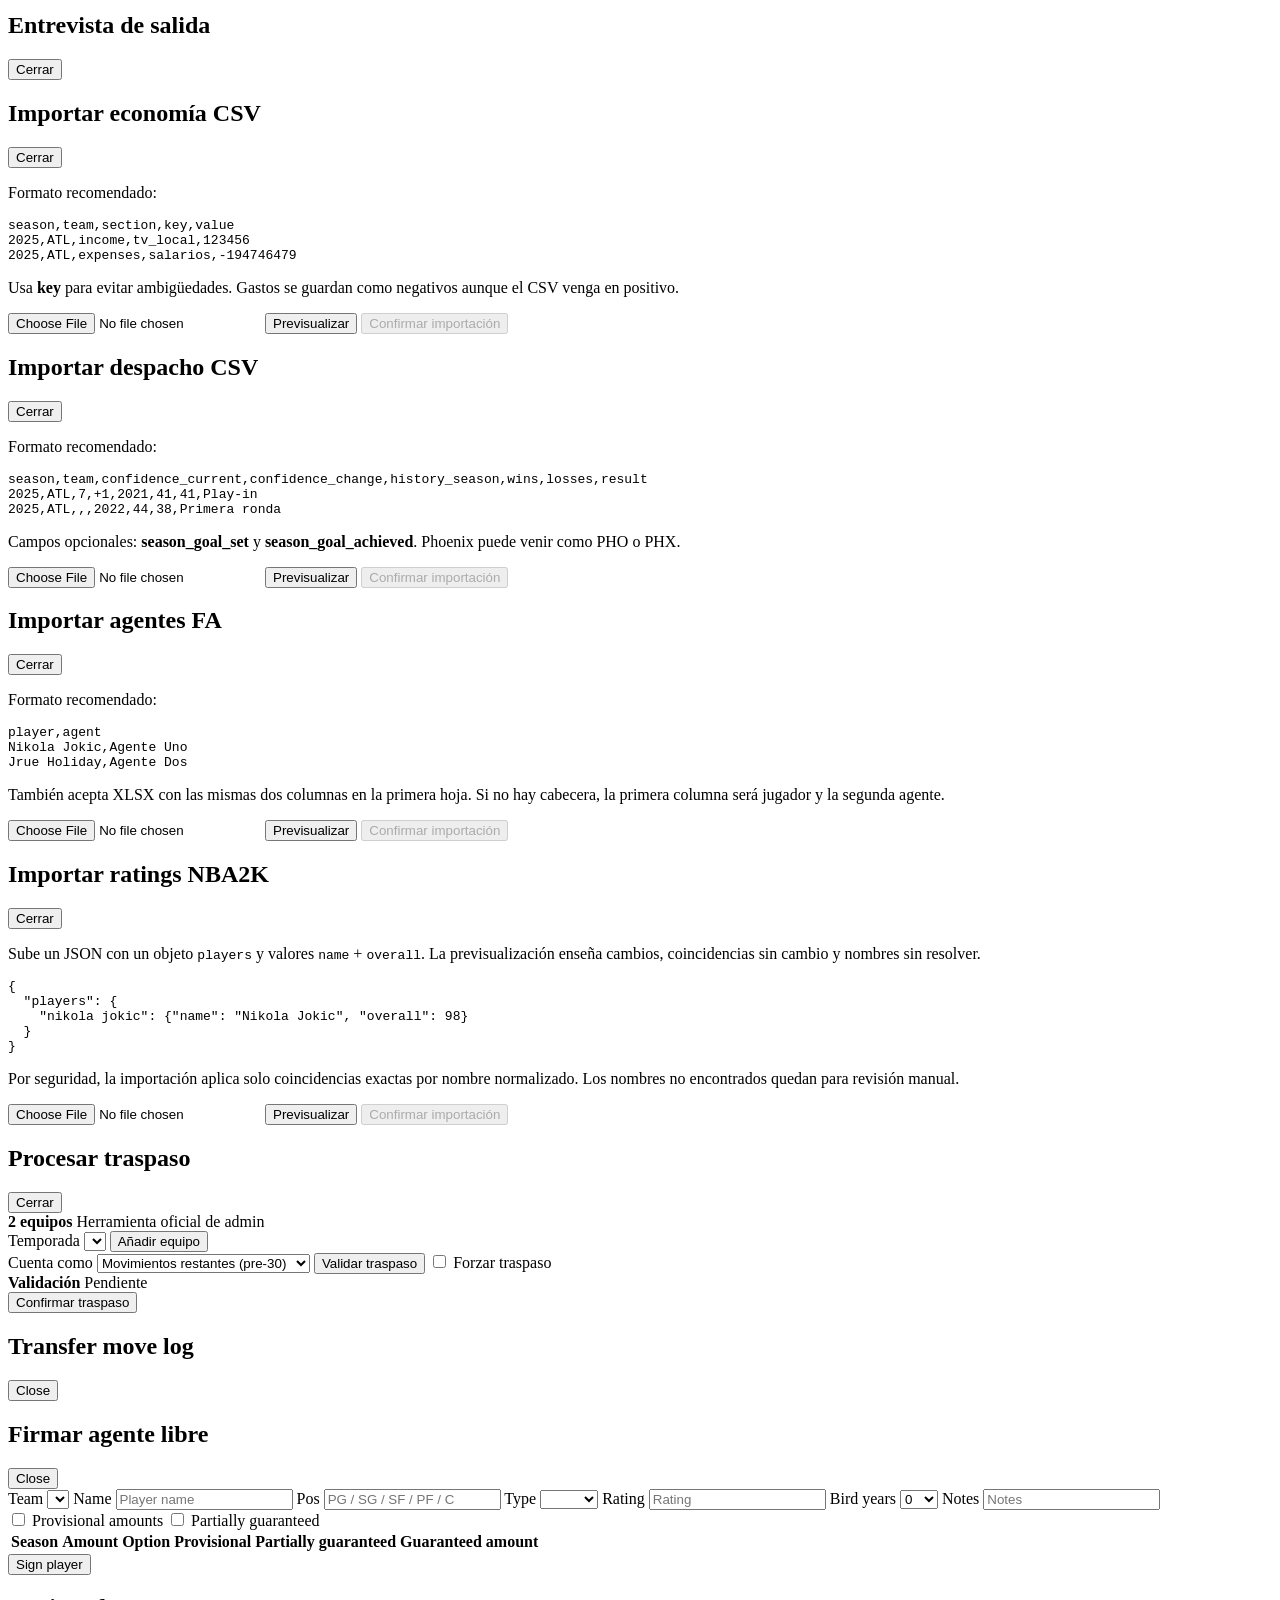
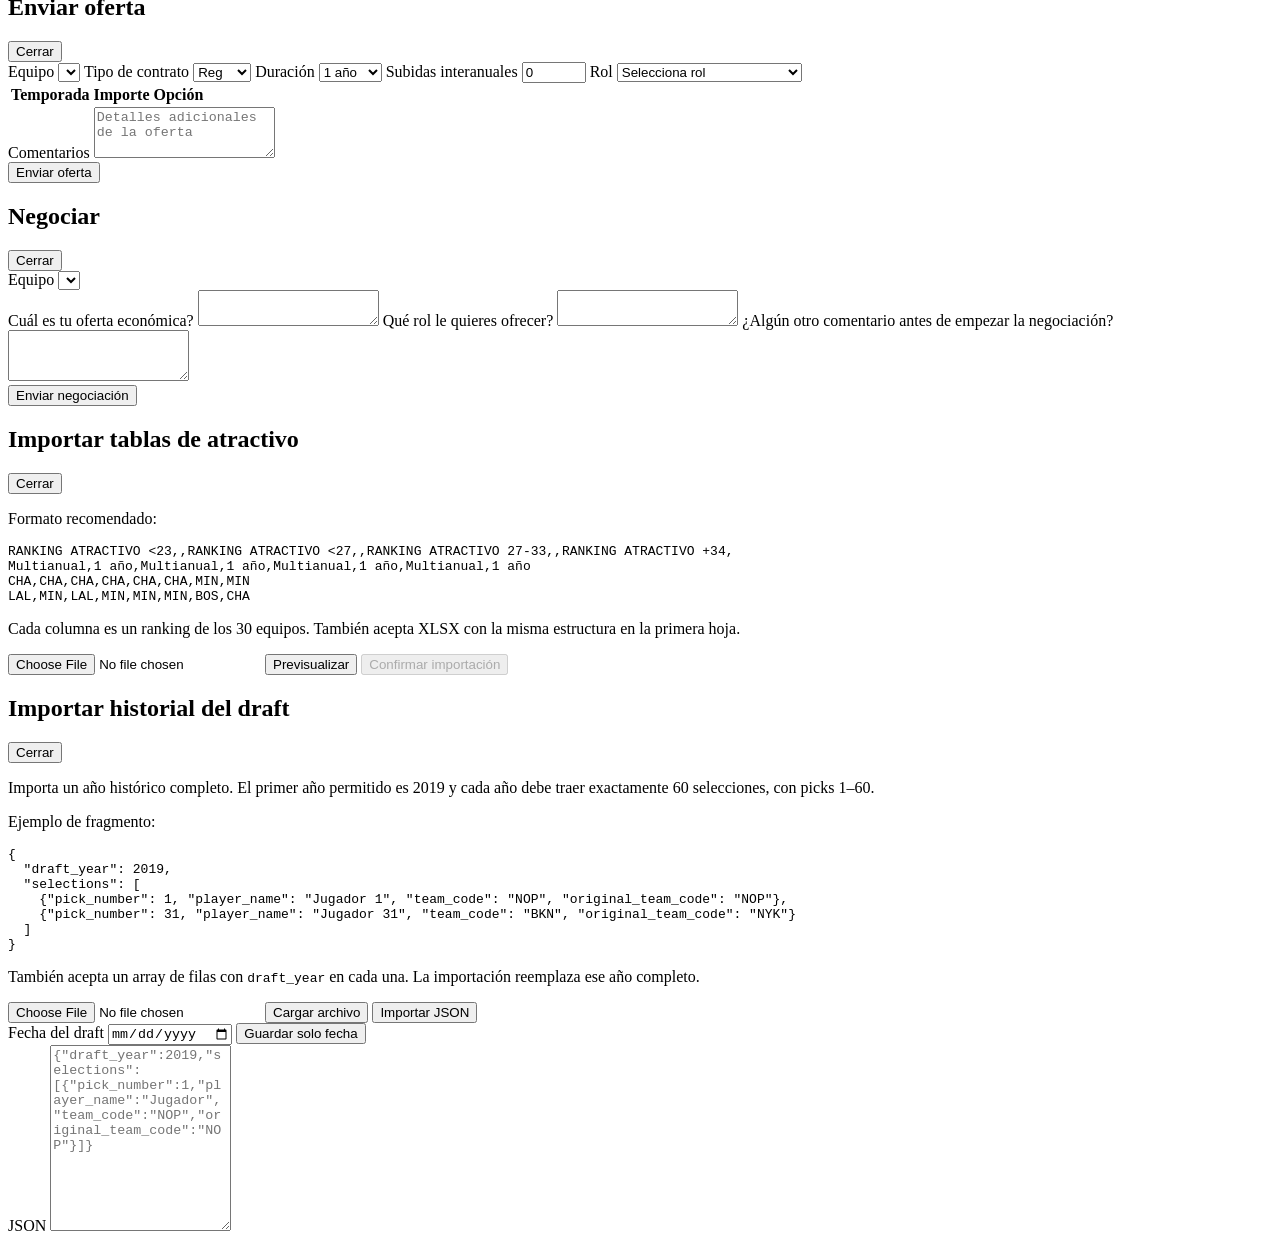
==== commit 8d30e463: "ratings import" ====
--- a/web/admin.html
+++ b/web/admin.html
@@ -421,6 +421,15 @@
             <span class="admin-tool-result muted-text">Disponible solo con Free Agency mode activo.</span>
           </div>
         </article>
+        <article class="admin-tool-card admin-tool-card-wide">
+          <div>
+            <h3>Ratings NBA2K</h3>
+            <p>Previsualiza y aplica ratings desde un JSON exportado de NBA2K. Solo se actualizan coincidencias exactas por nombre normalizado.</p>
+          </div>
+          <div class="admin-tool-inline">
+            <button id="openPlayerRatingImportBtn" type="button">Importar ratings JSON</button>
+          </div>
+        </article>
       </div>
     </section>
 
@@ -1312,6 +1321,33 @@
     </div>
   </div>
 
+  <div id="playerRatingImportModal" class="modal-backdrop section-hidden" role="dialog" aria-modal="true" aria-labelledby="playerRatingImportModalTitle">
+    <div class="modal-card economy-import-modal">
+      <div class="modal-header">
+        <h2 id="playerRatingImportModalTitle">Importar ratings NBA2K</h2>
+        <button id="playerRatingImportCloseBtn" type="button" class="danger">Cerrar</button>
+      </div>
+      <div class="economy-import-body">
+        <div class="economy-import-instructions">
+          <p>Sube un JSON con un objeto <code>players</code> y valores <code>name</code> + <code>overall</code>. La previsualización enseña cambios, coincidencias sin cambio y nombres sin resolver.</p>
+          <pre>{
+  "players": {
+    "nikola jokic": {"name": "Nikola Jokic", "overall": 98}
+  }
+}</pre>
+          <p>Por seguridad, la importación aplica solo coincidencias exactas por nombre normalizado. Los nombres no encontrados quedan para revisión manual.</p>
+        </div>
+        <div class="settings-row economy-import-controls">
+          <input id="playerRatingImportFileInput" type="file" accept="application/json,.json">
+          <button id="playerRatingImportPreviewBtn" type="button">Previsualizar</button>
+          <button id="playerRatingImportConfirmBtn" type="button" disabled>Confirmar importación</button>
+        </div>
+        <div id="playerRatingImportStatus" class="economy-import-status"></div>
+        <div id="playerRatingImportPreview" class="economy-import-preview"></div>
+      </div>
+    </div>
+  </div>
+
   <div id="tradeModal" class="modal-backdrop section-hidden" role="dialog" aria-label="Process trade">
     <div class="modal-card trade-modal">
       <div class="modal-header">
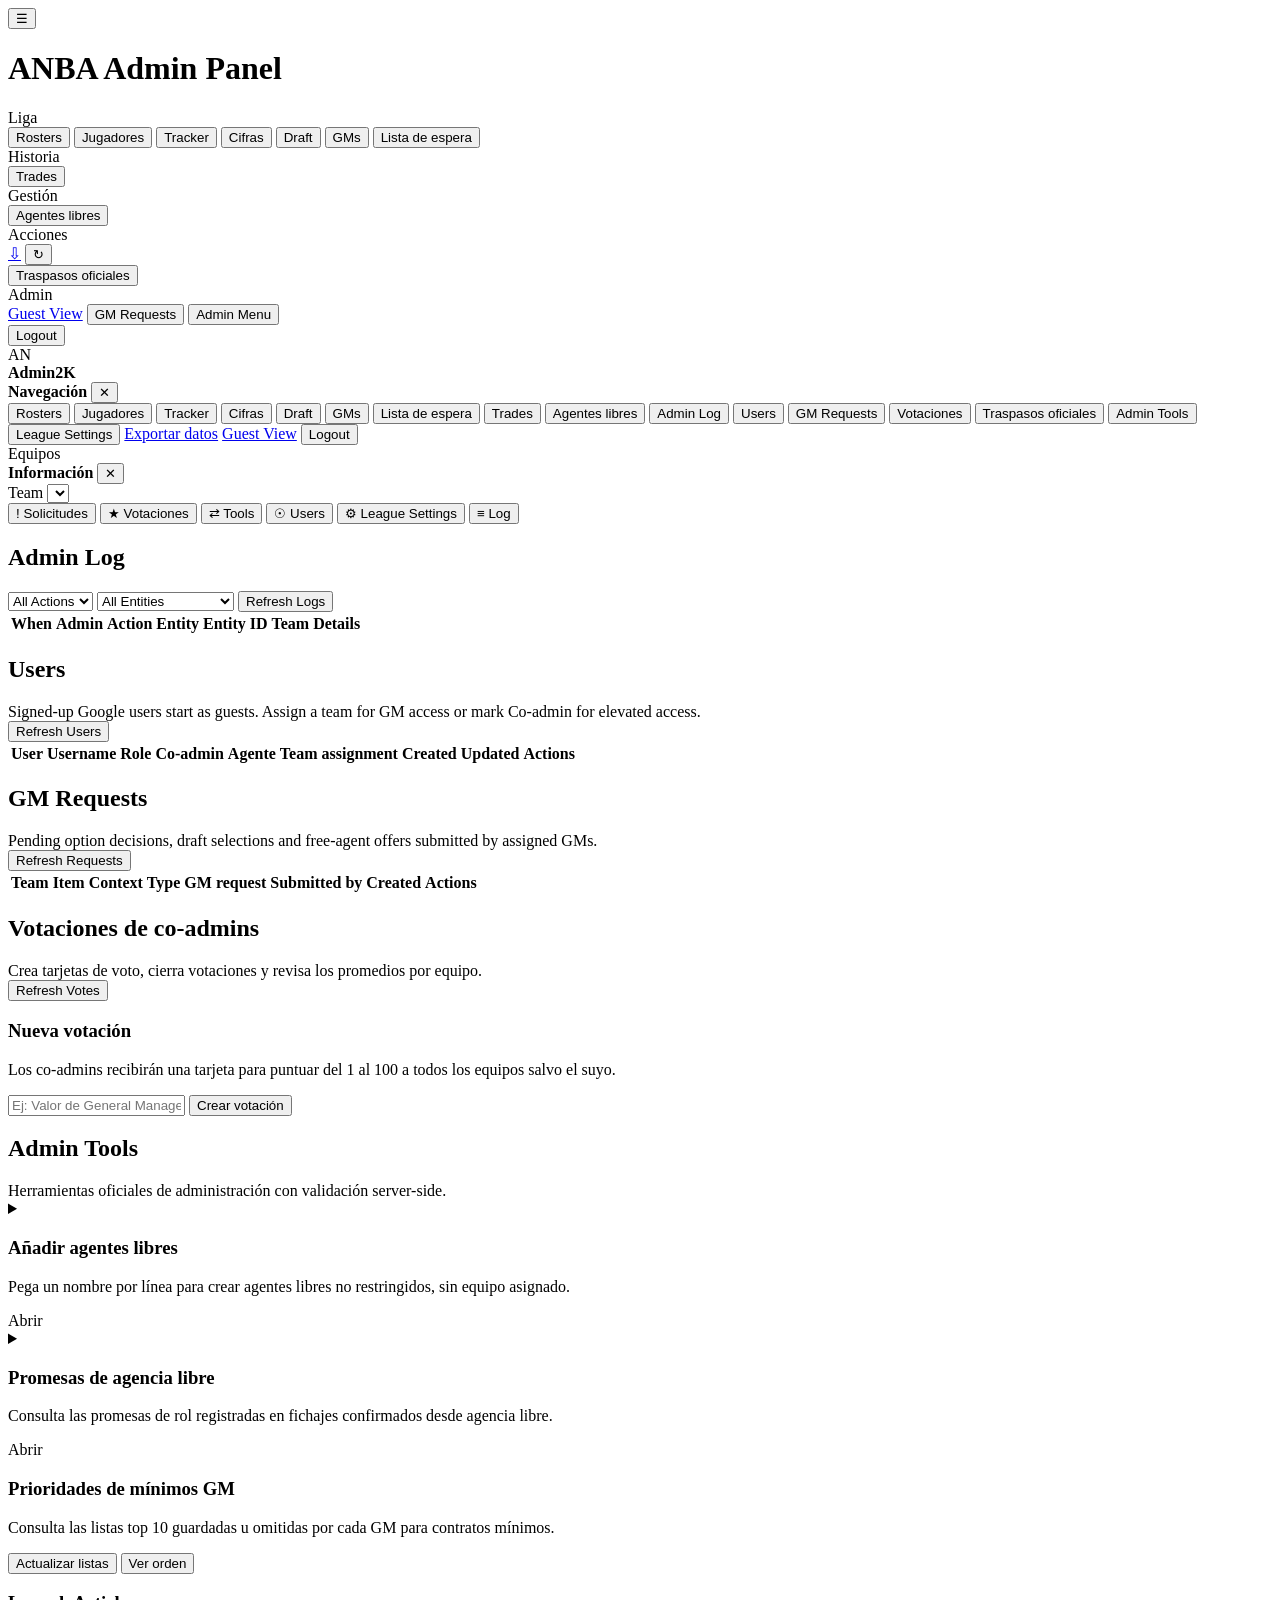
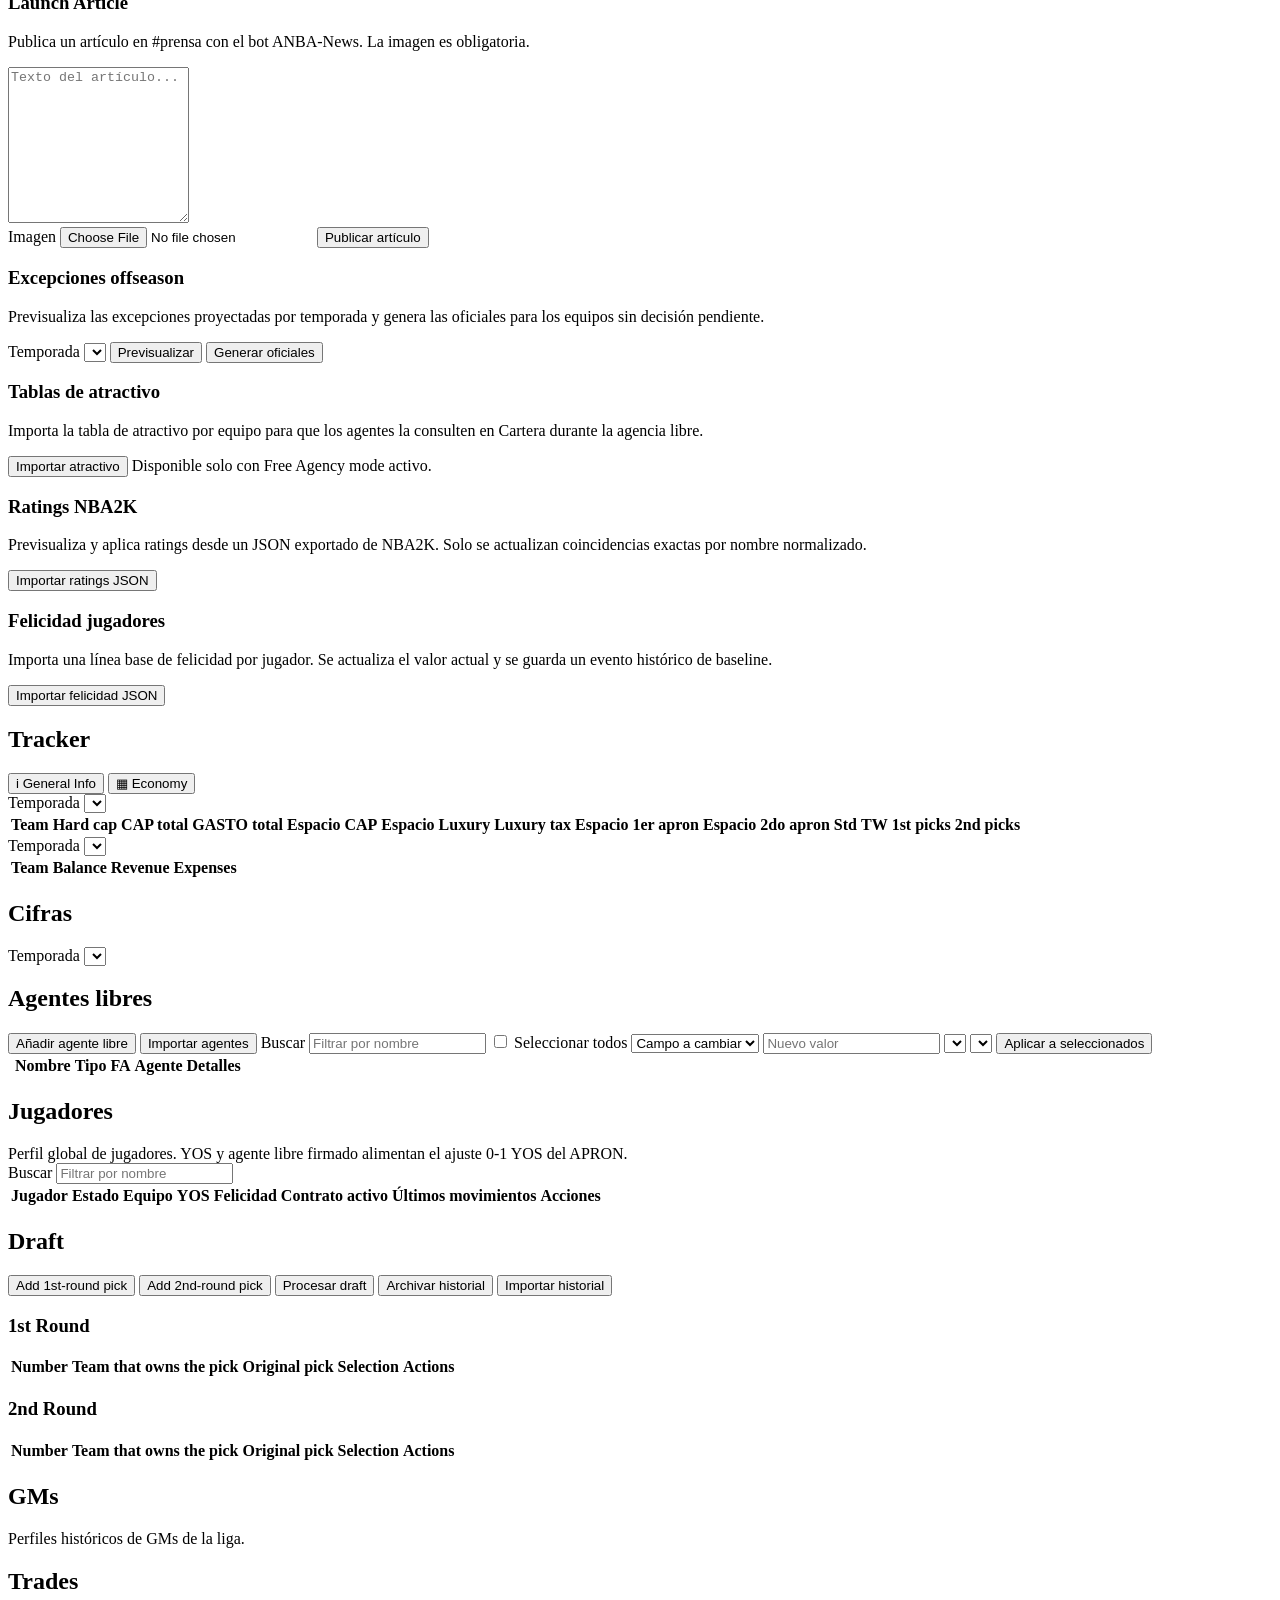
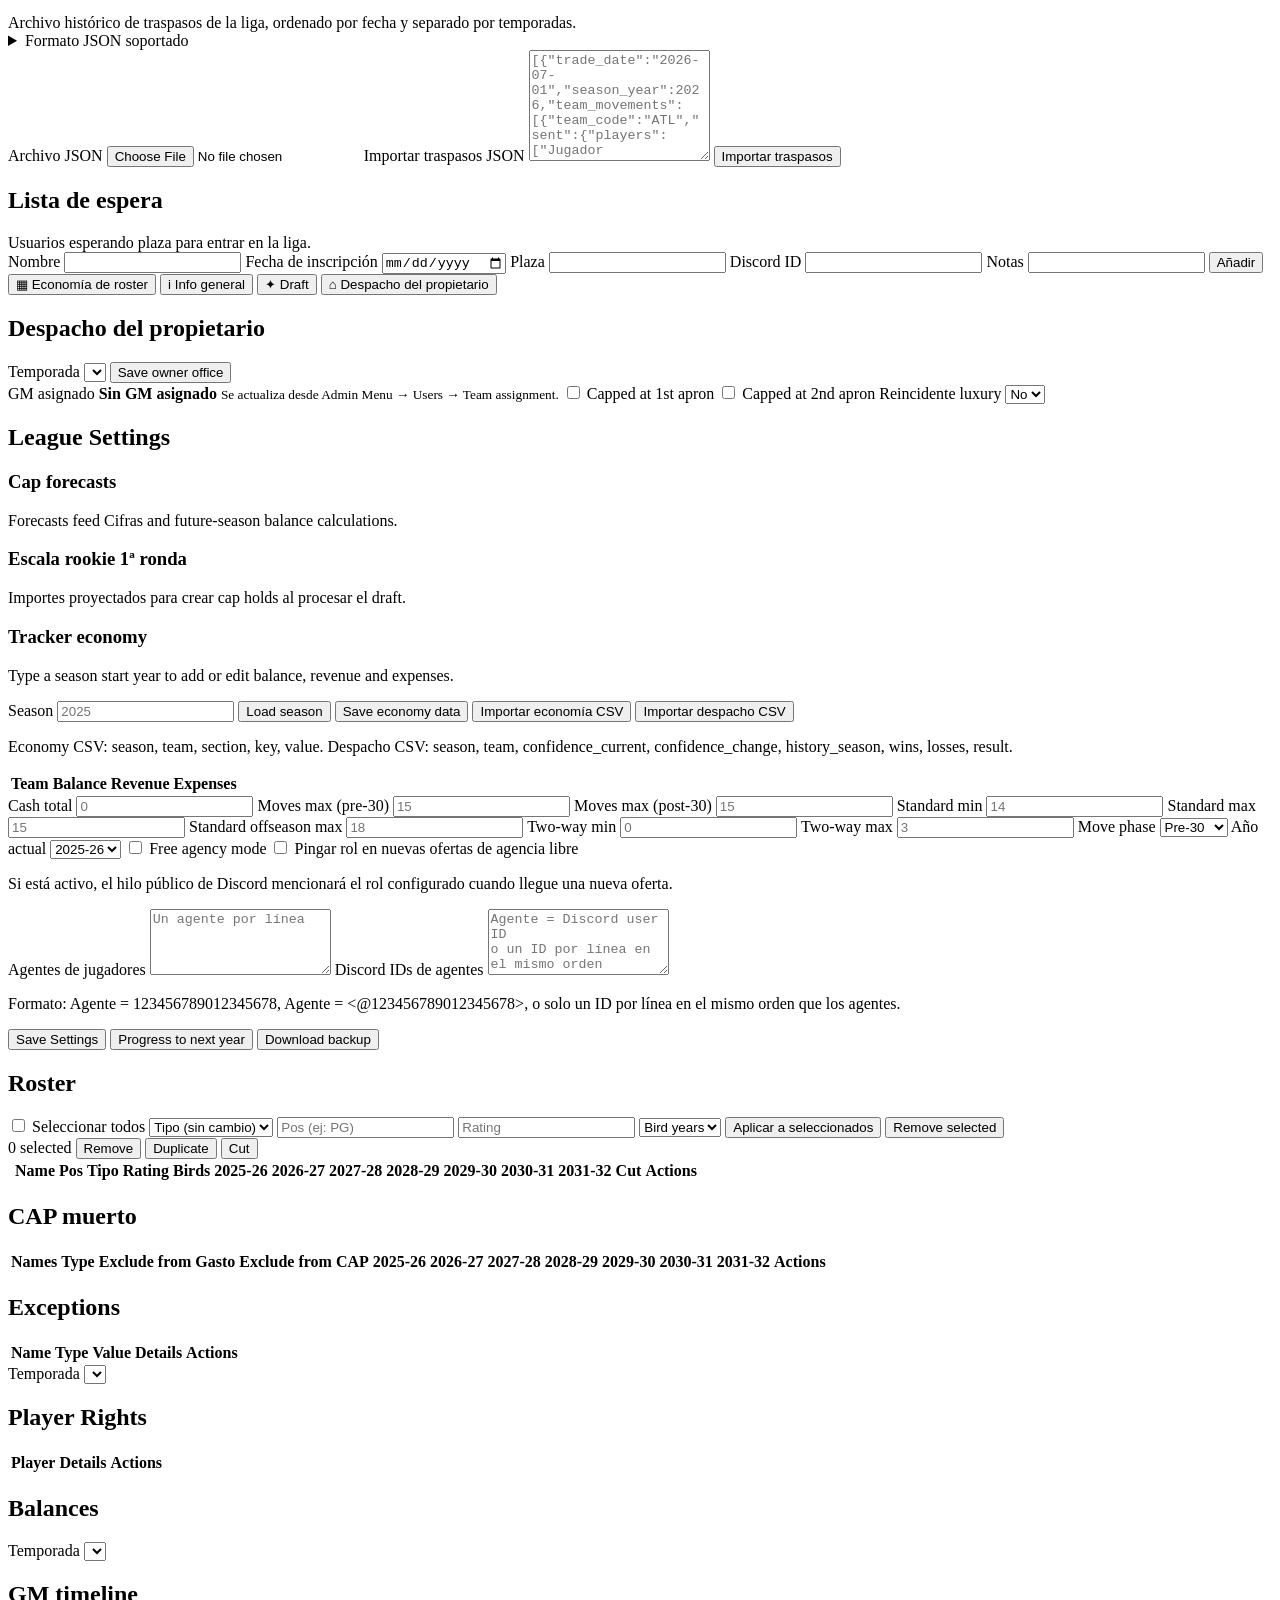
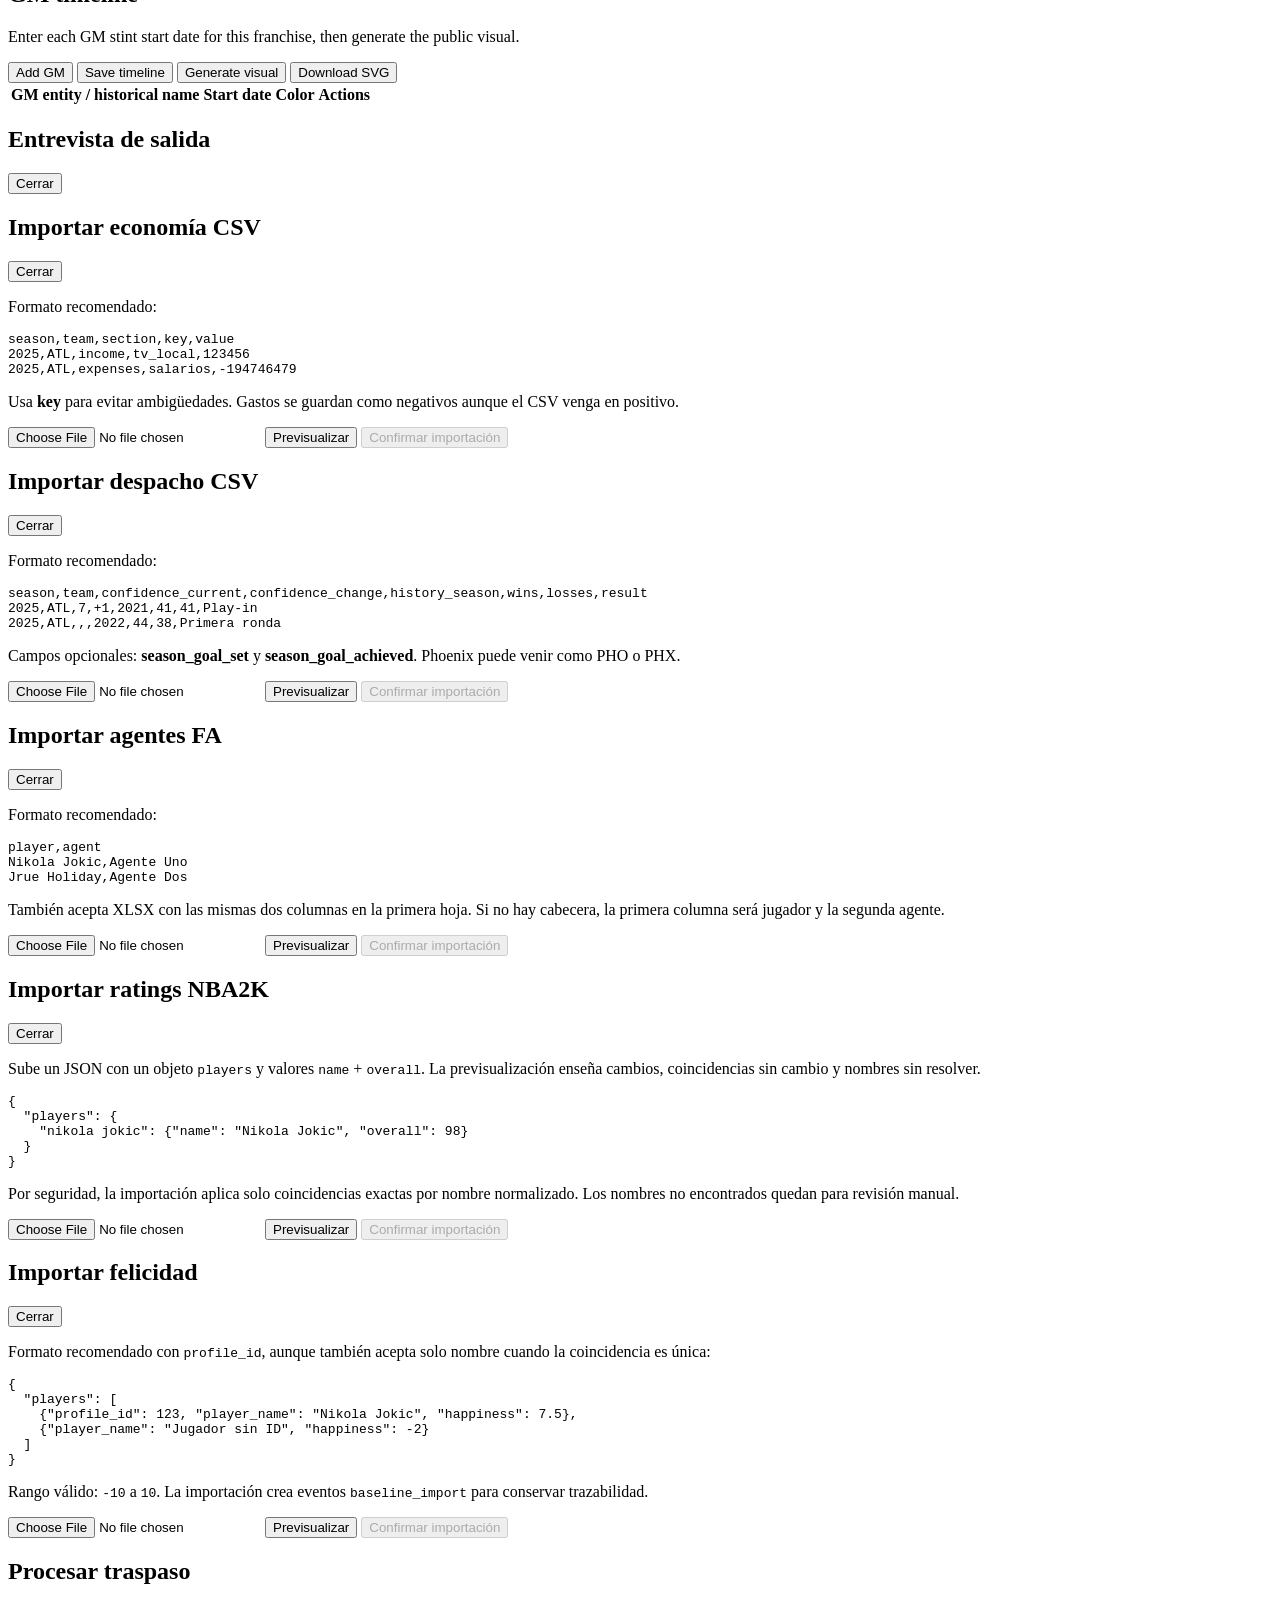
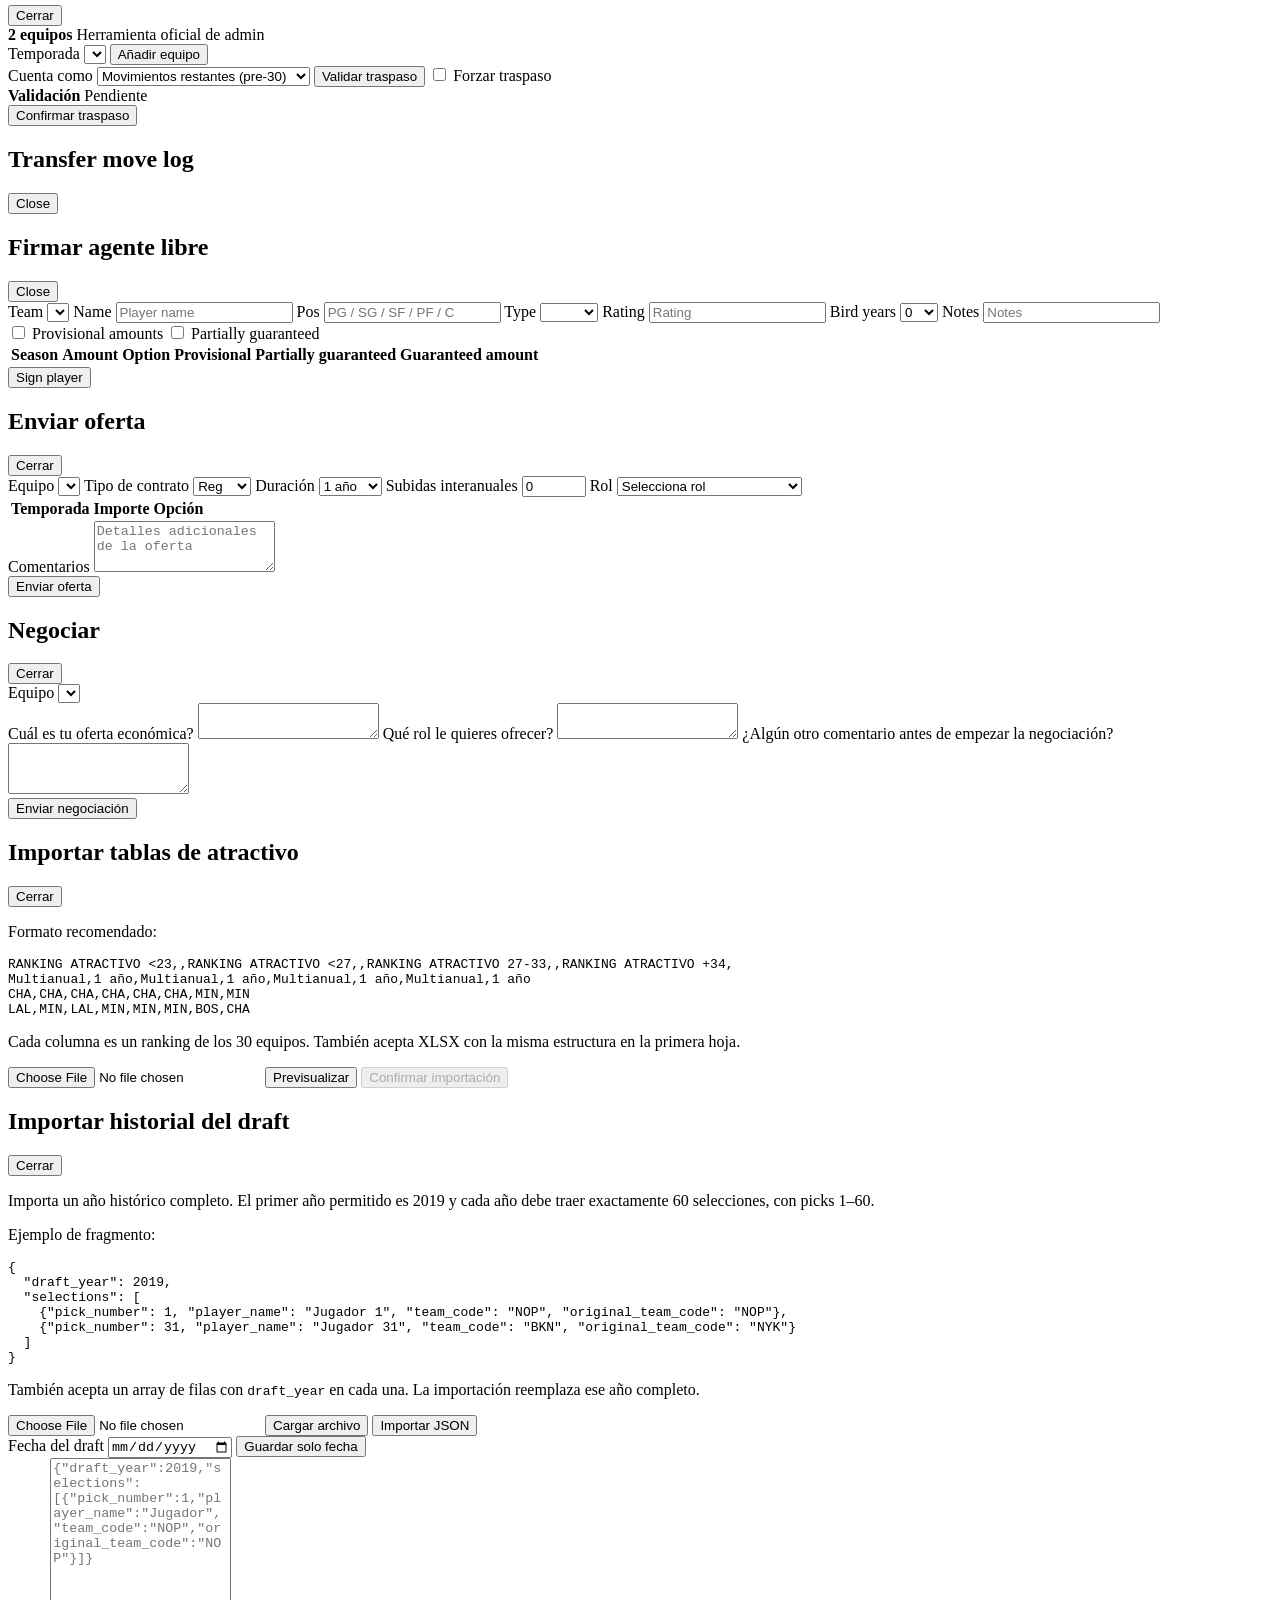
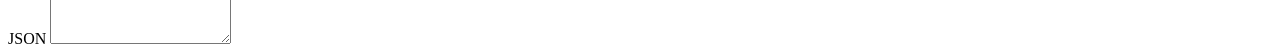
==== commit 1400f62f: "ratings import" ====
--- a/web/admin.html
+++ b/web/admin.html
@@ -430,6 +430,15 @@
             <button id="openPlayerRatingImportBtn" type="button">Importar ratings JSON</button>
           </div>
         </article>
+        <article class="admin-tool-card admin-tool-card-wide">
+          <div>
+            <h3>Felicidad jugadores</h3>
+            <p>Importa una línea base de felicidad por jugador. Se actualiza el valor actual y se guarda un evento histórico de baseline.</p>
+          </div>
+          <div class="admin-tool-inline">
+            <button id="openPlayerHappinessImportBtn" type="button">Importar felicidad JSON</button>
+          </div>
+        </article>
       </div>
     </section>
 
@@ -1348,6 +1357,34 @@
     </div>
   </div>
 
+  <div id="playerHappinessImportModal" class="modal-backdrop section-hidden" role="dialog" aria-modal="true" aria-labelledby="playerHappinessImportModalTitle">
+    <div class="modal-card economy-import-modal">
+      <div class="modal-header">
+        <h2 id="playerHappinessImportModalTitle">Importar felicidad</h2>
+        <button id="playerHappinessImportCloseBtn" type="button" class="danger">Cerrar</button>
+      </div>
+      <div class="economy-import-body">
+        <div class="economy-import-instructions">
+          <p>Formato recomendado con <code>profile_id</code>, aunque también acepta solo nombre cuando la coincidencia es única:</p>
+          <pre>{
+  "players": [
+    {"profile_id": 123, "player_name": "Nikola Jokic", "happiness": 7.5},
+    {"player_name": "Jugador sin ID", "happiness": -2}
+  ]
+}</pre>
+          <p>Rango válido: <code>-10</code> a <code>10</code>. La importación crea eventos <code>baseline_import</code> para conservar trazabilidad.</p>
+        </div>
+        <div class="settings-row economy-import-controls">
+          <input id="playerHappinessImportFileInput" type="file" accept="application/json,.json">
+          <button id="playerHappinessImportPreviewBtn" type="button">Previsualizar</button>
+          <button id="playerHappinessImportConfirmBtn" type="button" disabled>Confirmar importación</button>
+        </div>
+        <div id="playerHappinessImportStatus" class="economy-import-status"></div>
+        <div id="playerHappinessImportPreview" class="economy-import-preview"></div>
+      </div>
+    </div>
+  </div>
+
   <div id="tradeModal" class="modal-backdrop section-hidden" role="dialog" aria-label="Process trade">
     <div class="modal-card trade-modal">
       <div class="modal-header">
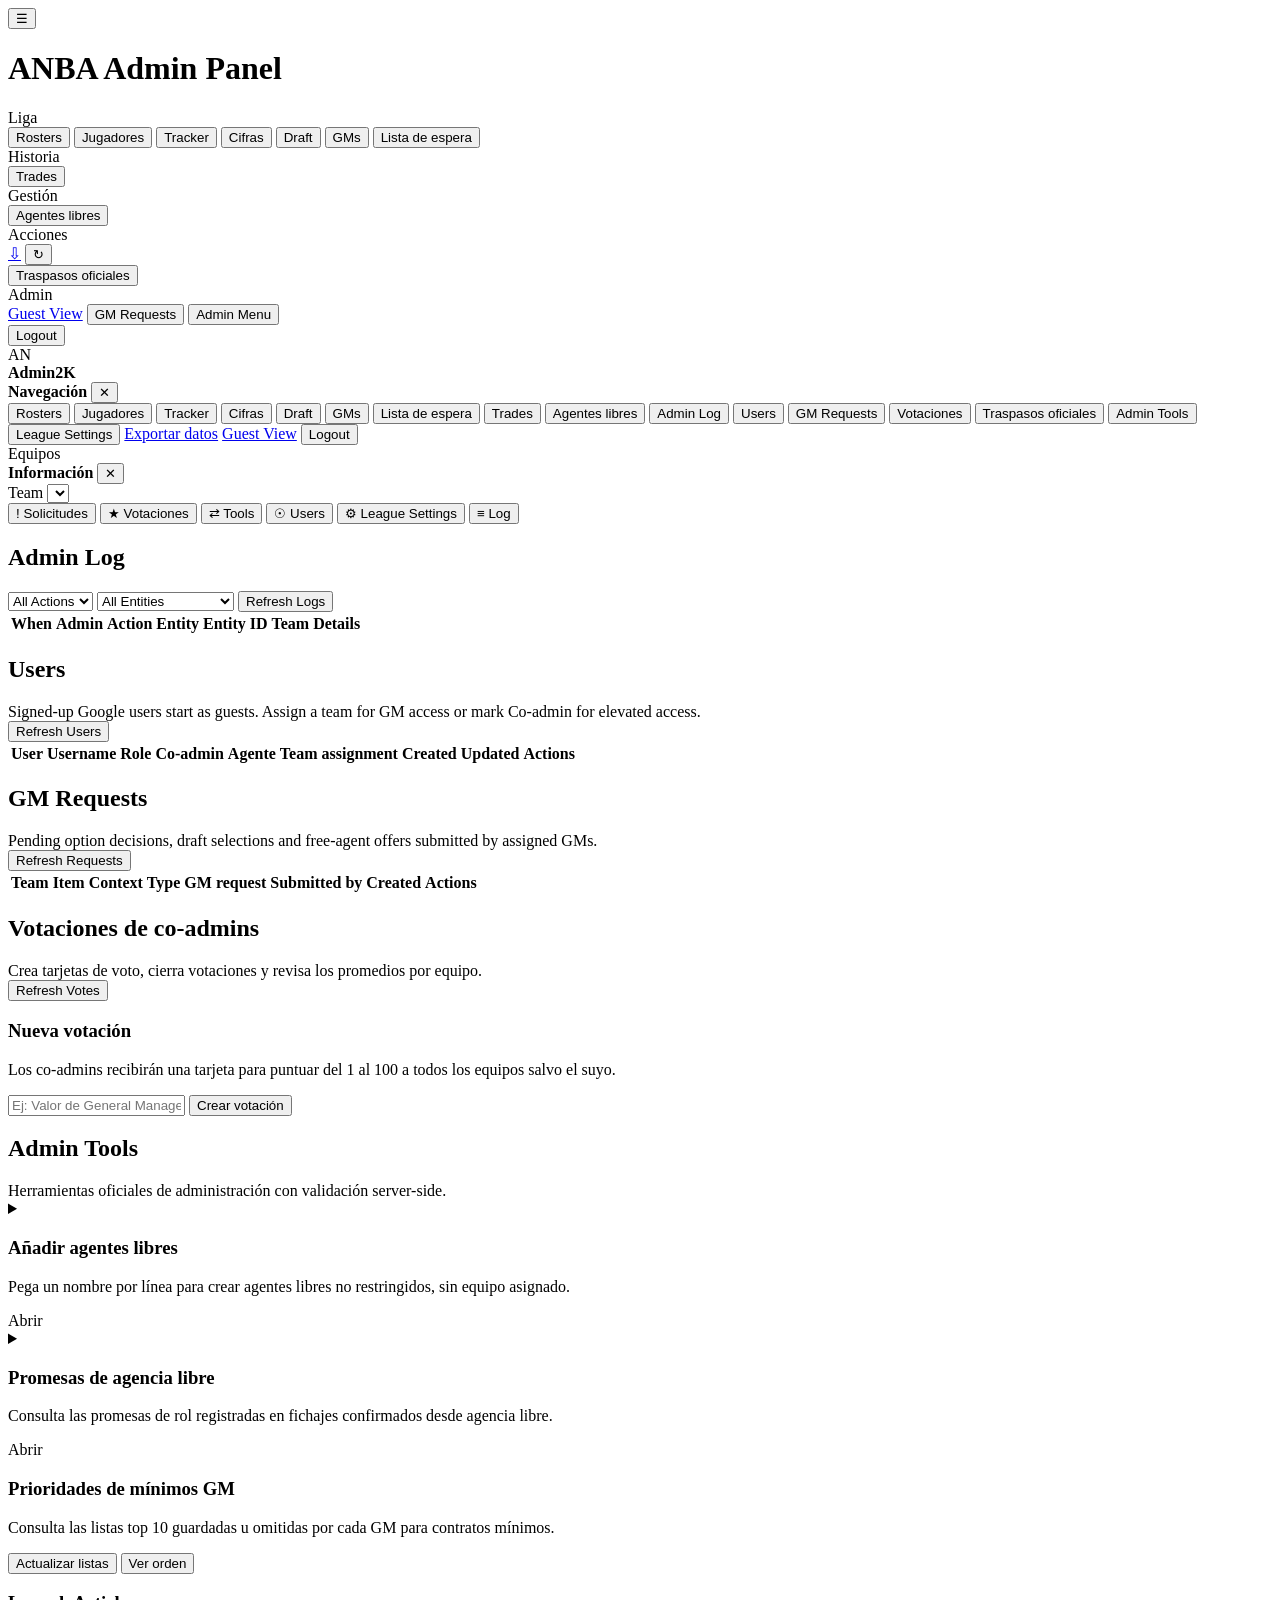
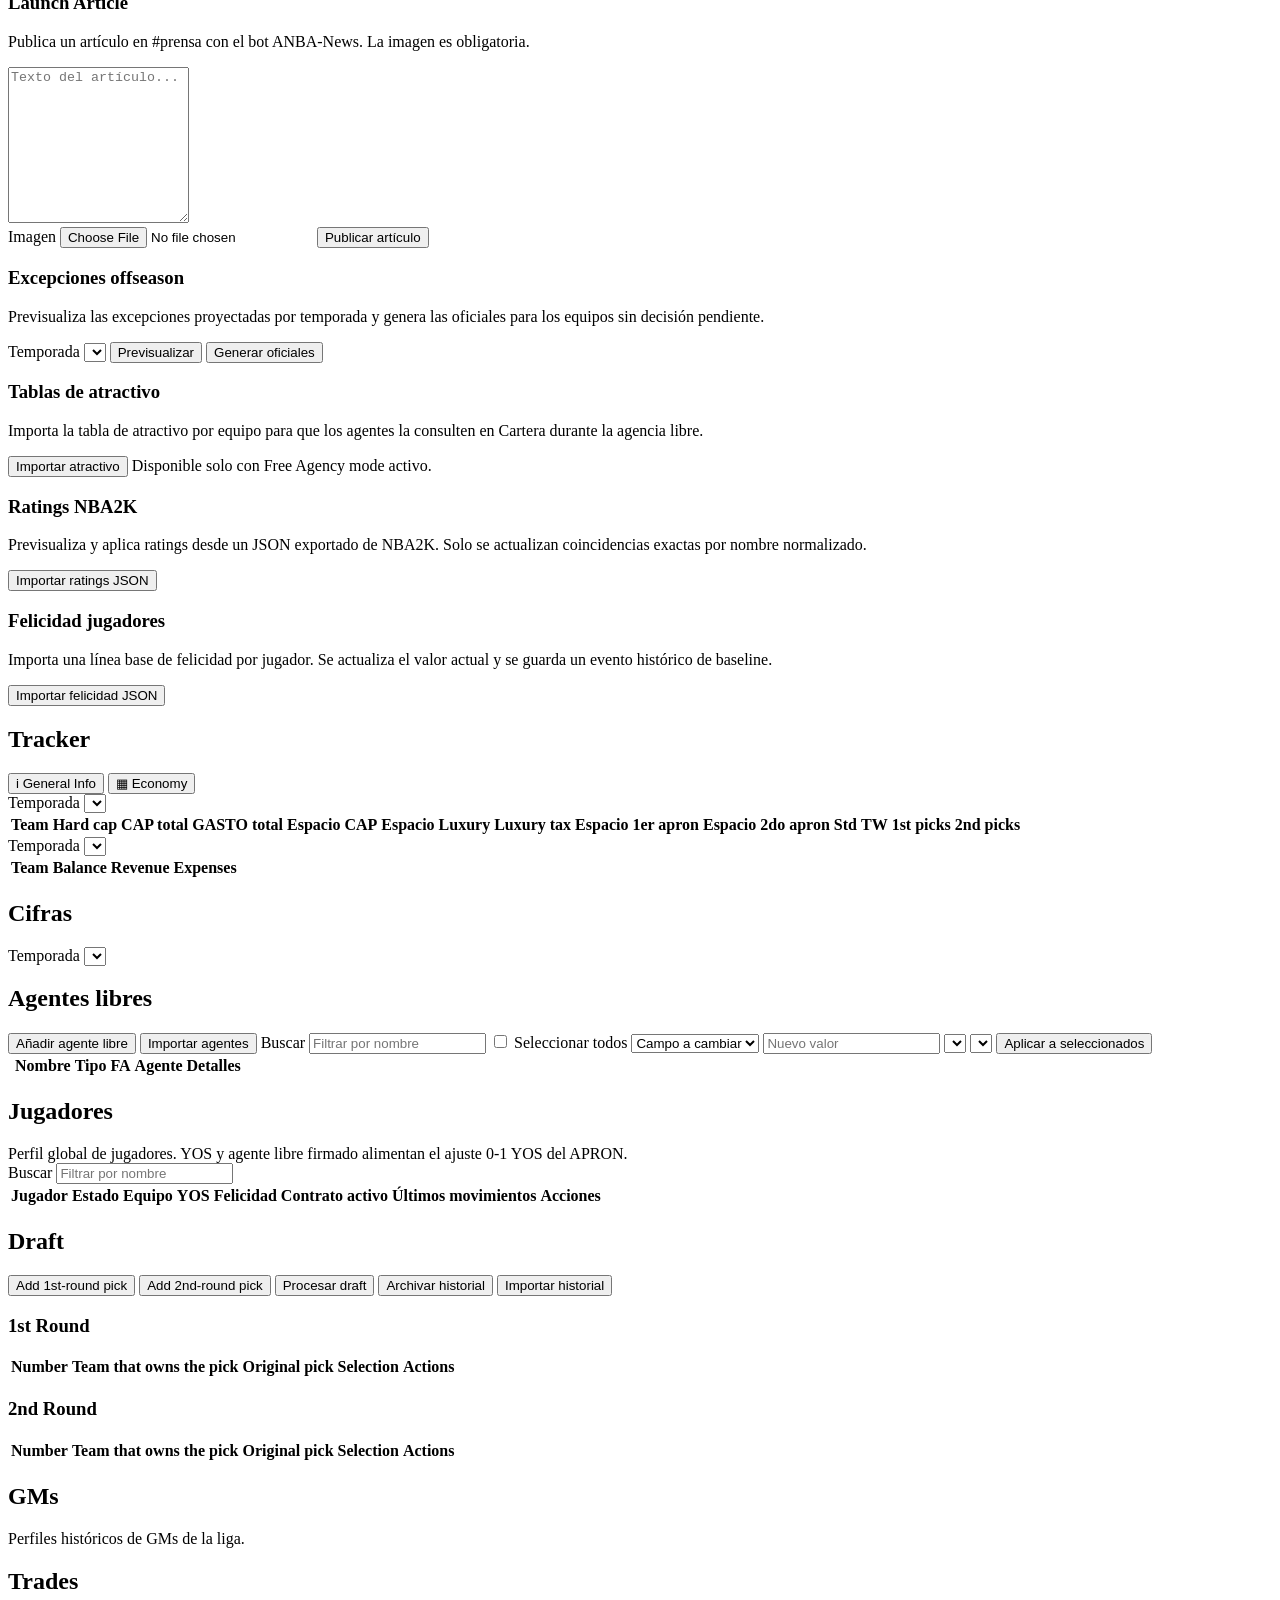
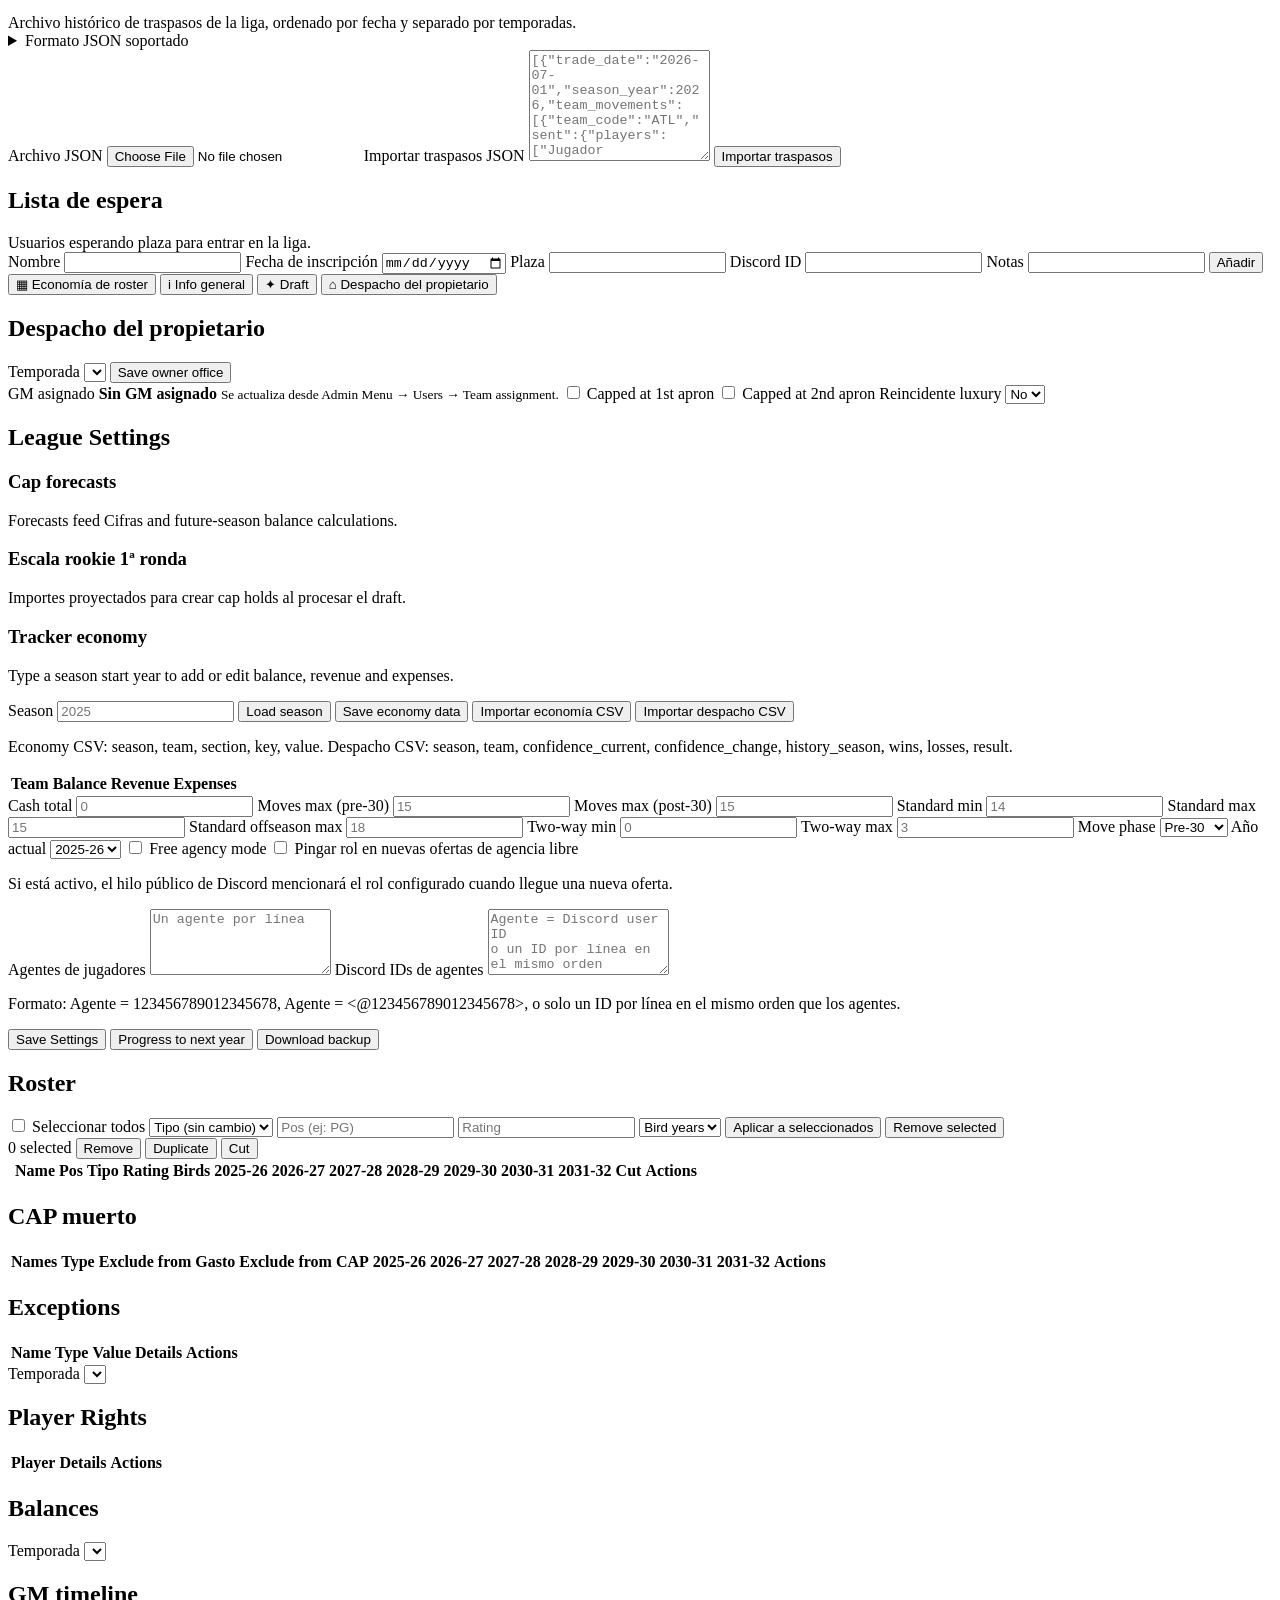
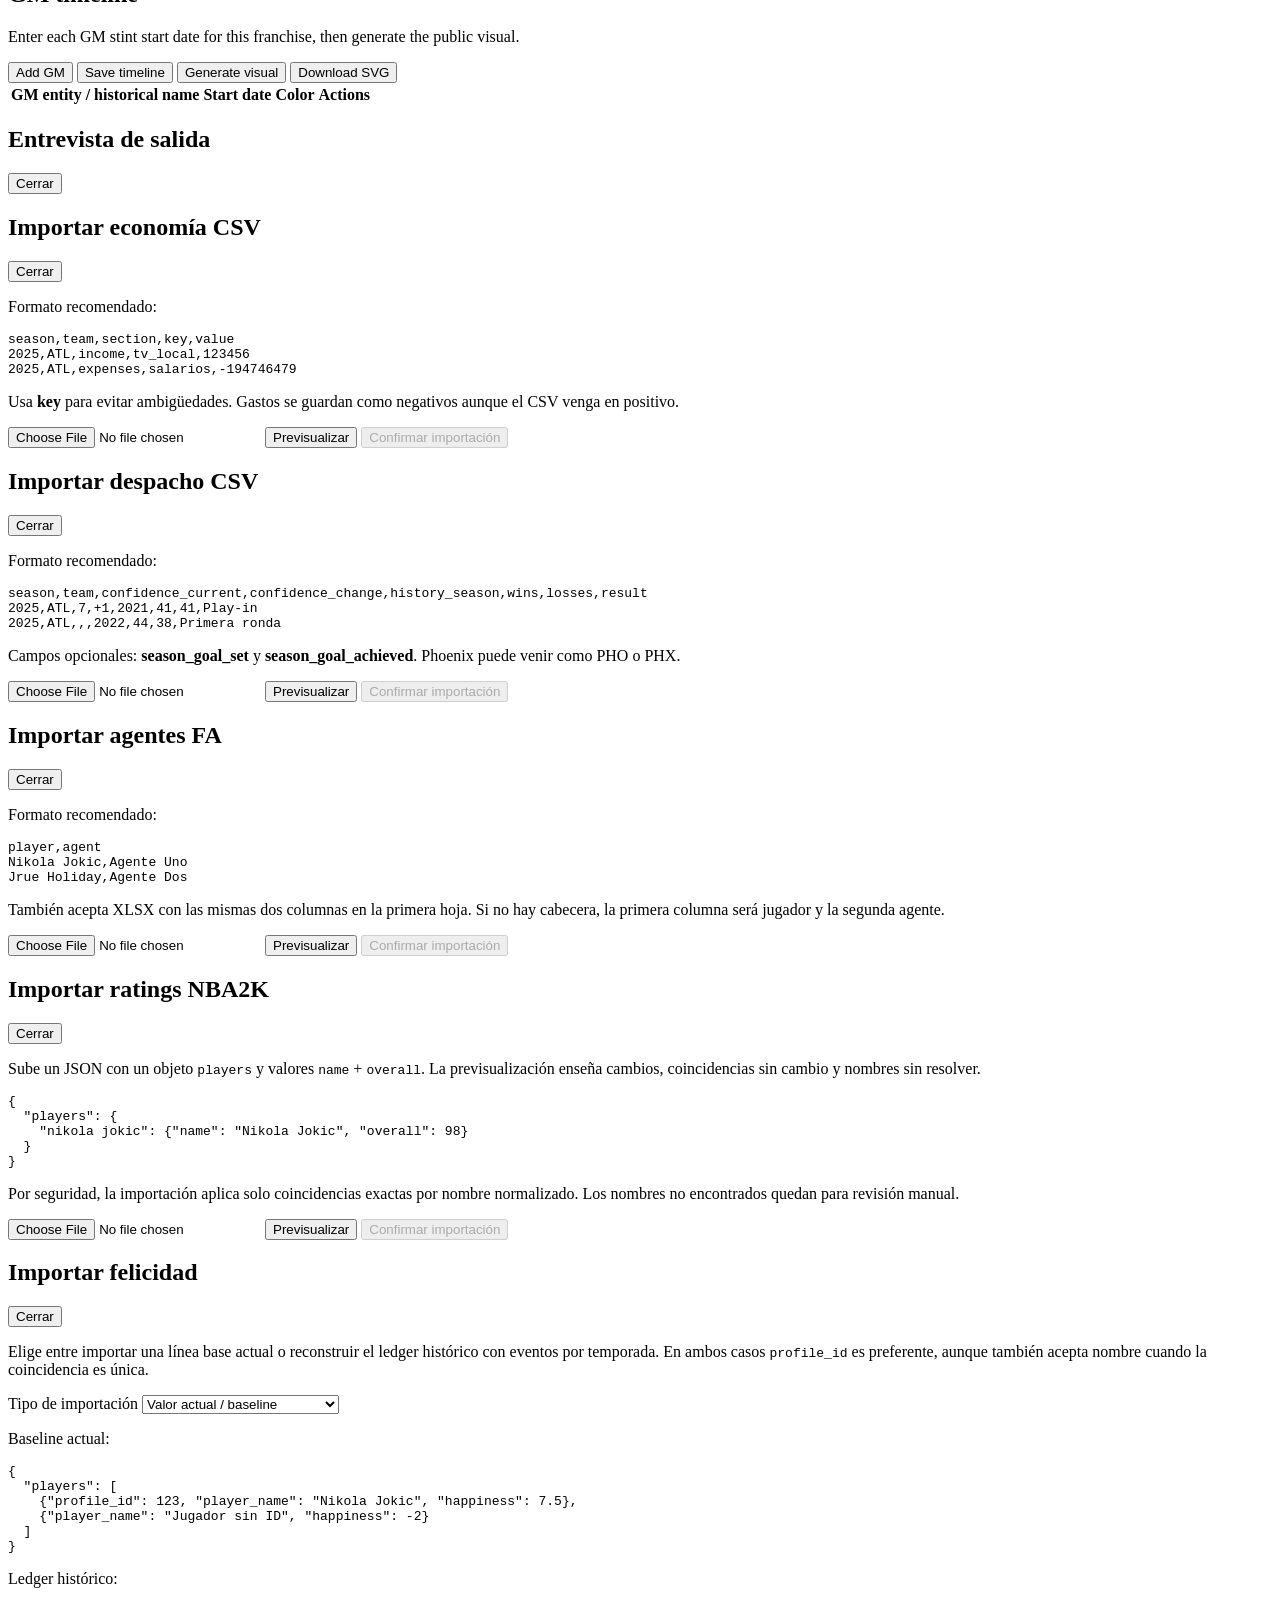
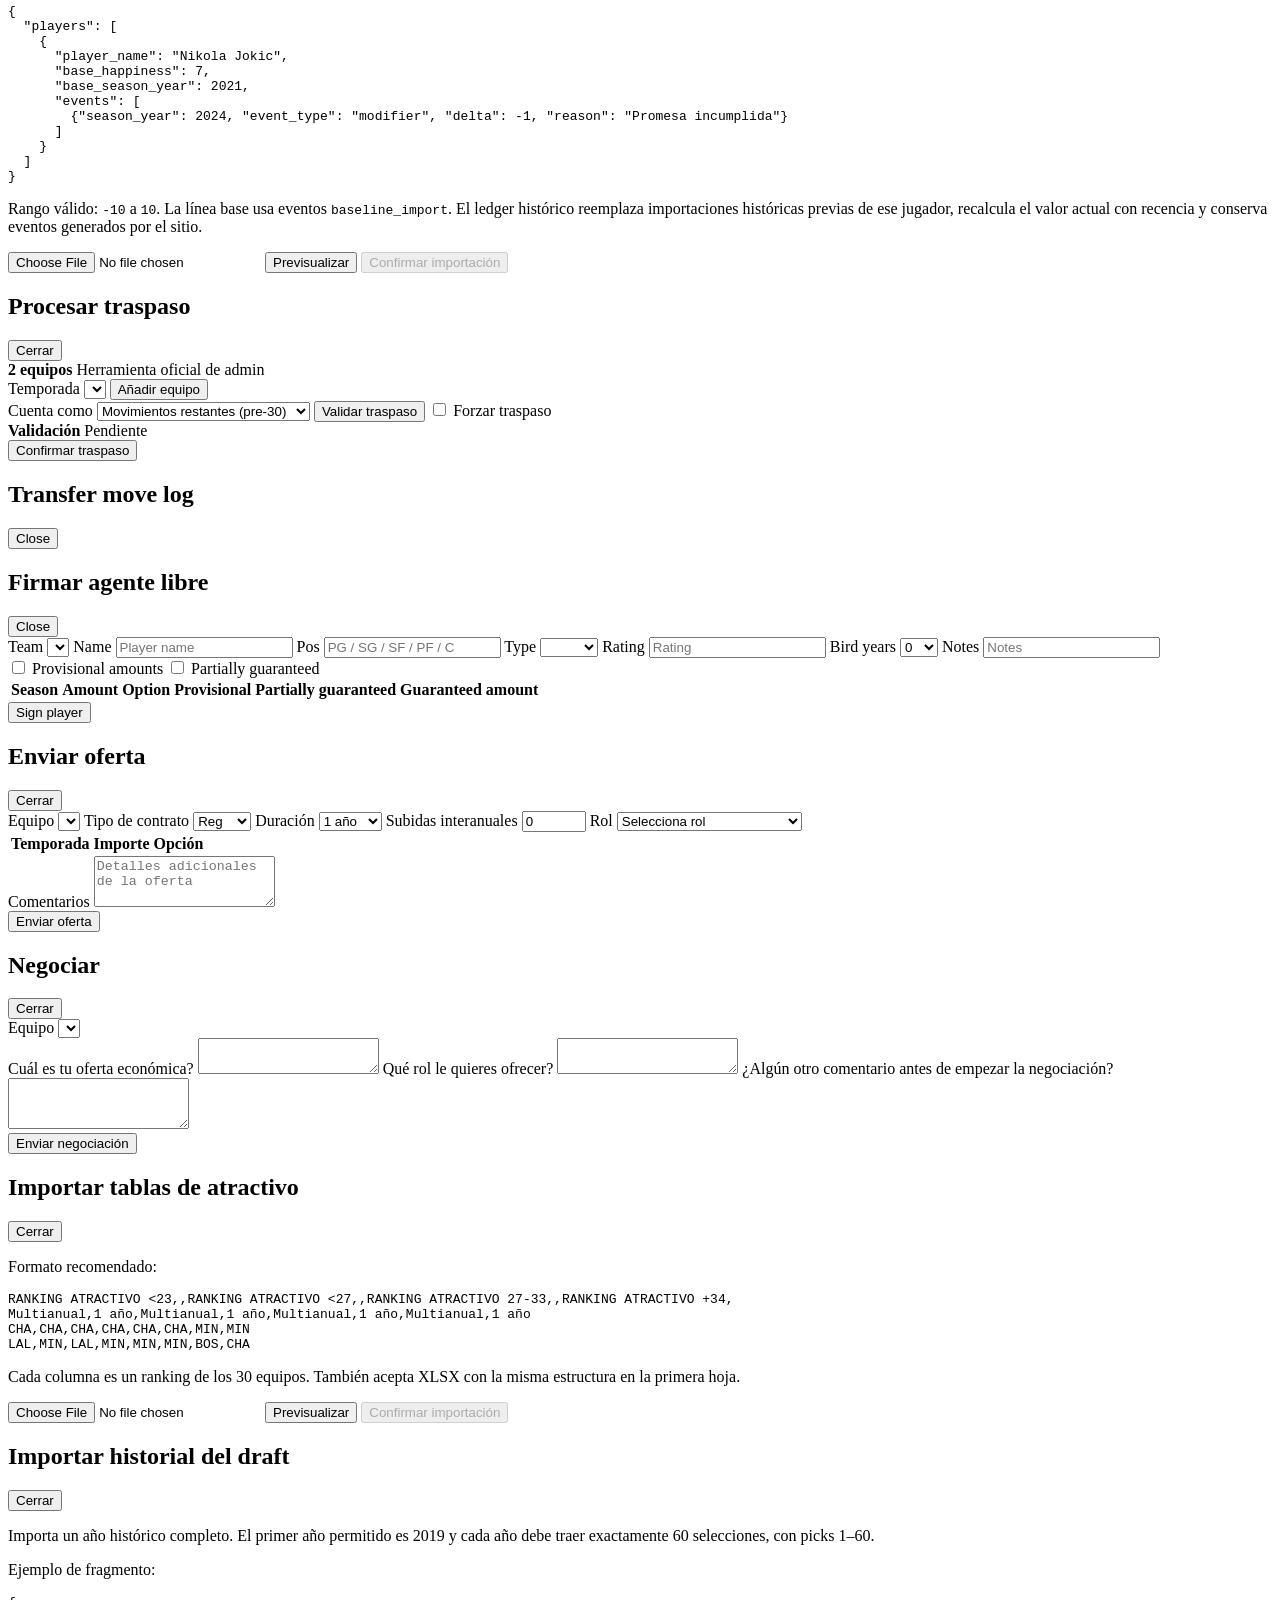
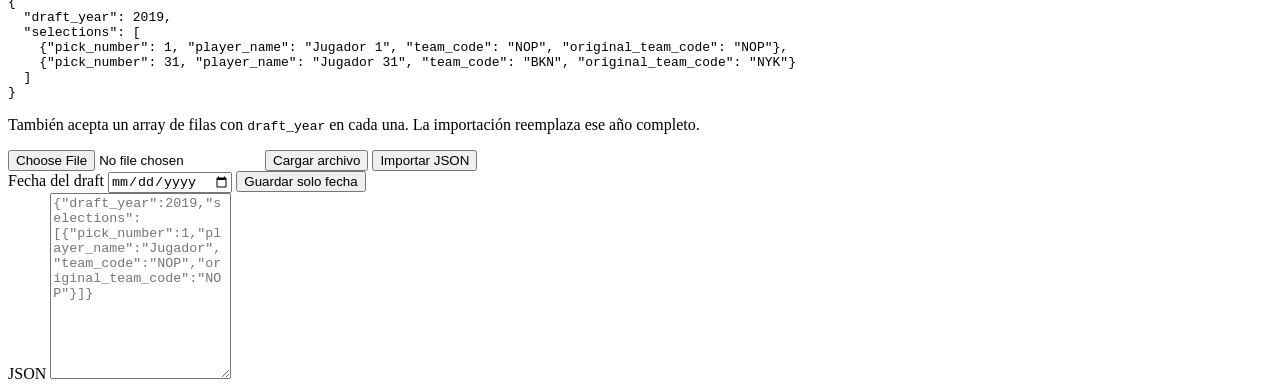
==== commit 7077a685: "felicidad y otros" ====
--- a/web/admin.html
+++ b/web/admin.html
@@ -263,6 +263,7 @@
           <button id="createCoadminVoteBtn" type="button">Crear votación</button>
         </div>
       </div>
+      <div id="gmAttractivenessRankingPanel" class="coadmin-votes-admin-board"></div>
       <div id="coadminVotesAdminBoard" class="coadmin-votes-admin-board"></div>
     </section>
 
@@ -1365,14 +1366,35 @@
       </div>
       <div class="economy-import-body">
         <div class="economy-import-instructions">
-          <p>Formato recomendado con <code>profile_id</code>, aunque también acepta solo nombre cuando la coincidencia es única:</p>
+          <p>Elige entre importar una línea base actual o reconstruir el ledger histórico con eventos por temporada. En ambos casos <code>profile_id</code> es preferente, aunque también acepta nombre cuando la coincidencia es única.</p>
+          <div class="settings-row">
+            <label for="playerHappinessImportMode">Tipo de importación</label>
+            <select id="playerHappinessImportMode">
+              <option value="baseline">Valor actual / baseline</option>
+              <option value="historical_ledger">Ledger histórico con recencia</option>
+            </select>
+          </div>
+          <p>Baseline actual:</p>
           <pre>{
   "players": [
     {"profile_id": 123, "player_name": "Nikola Jokic", "happiness": 7.5},
     {"player_name": "Jugador sin ID", "happiness": -2}
   ]
 }</pre>
-          <p>Rango válido: <code>-10</code> a <code>10</code>. La importación crea eventos <code>baseline_import</code> para conservar trazabilidad.</p>
+          <p>Ledger histórico:</p>
+          <pre>{
+  "players": [
+    {
+      "player_name": "Nikola Jokic",
+      "base_happiness": 7,
+      "base_season_year": 2021,
+      "events": [
+        {"season_year": 2024, "event_type": "modifier", "delta": -1, "reason": "Promesa incumplida"}
+      ]
+    }
+  ]
+}</pre>
+          <p>Rango válido: <code>-10</code> a <code>10</code>. La línea base usa eventos <code>baseline_import</code>. El ledger histórico reemplaza importaciones históricas previas de ese jugador, recalcula el valor actual con recencia y conserva eventos generados por el sitio.</p>
         </div>
         <div class="settings-row economy-import-controls">
           <input id="playerHappinessImportFileInput" type="file" accept="application/json,.json">
